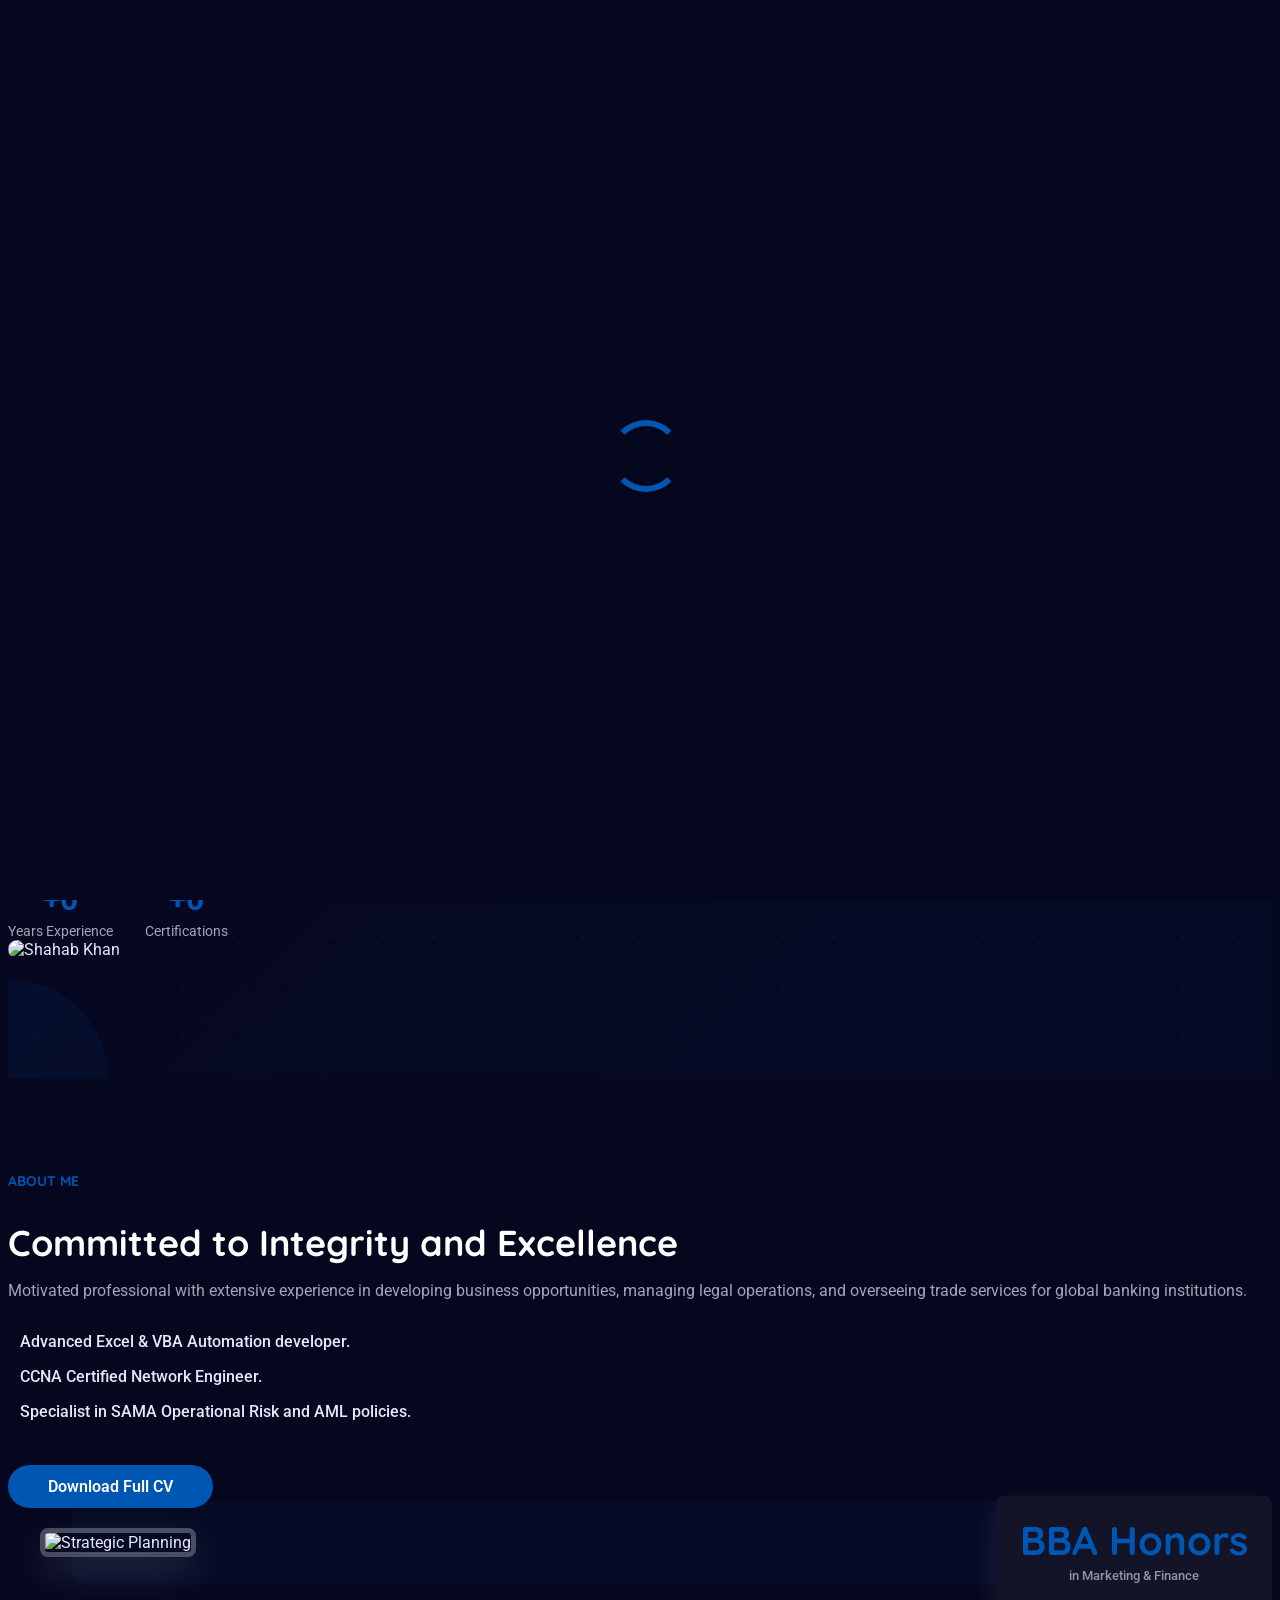
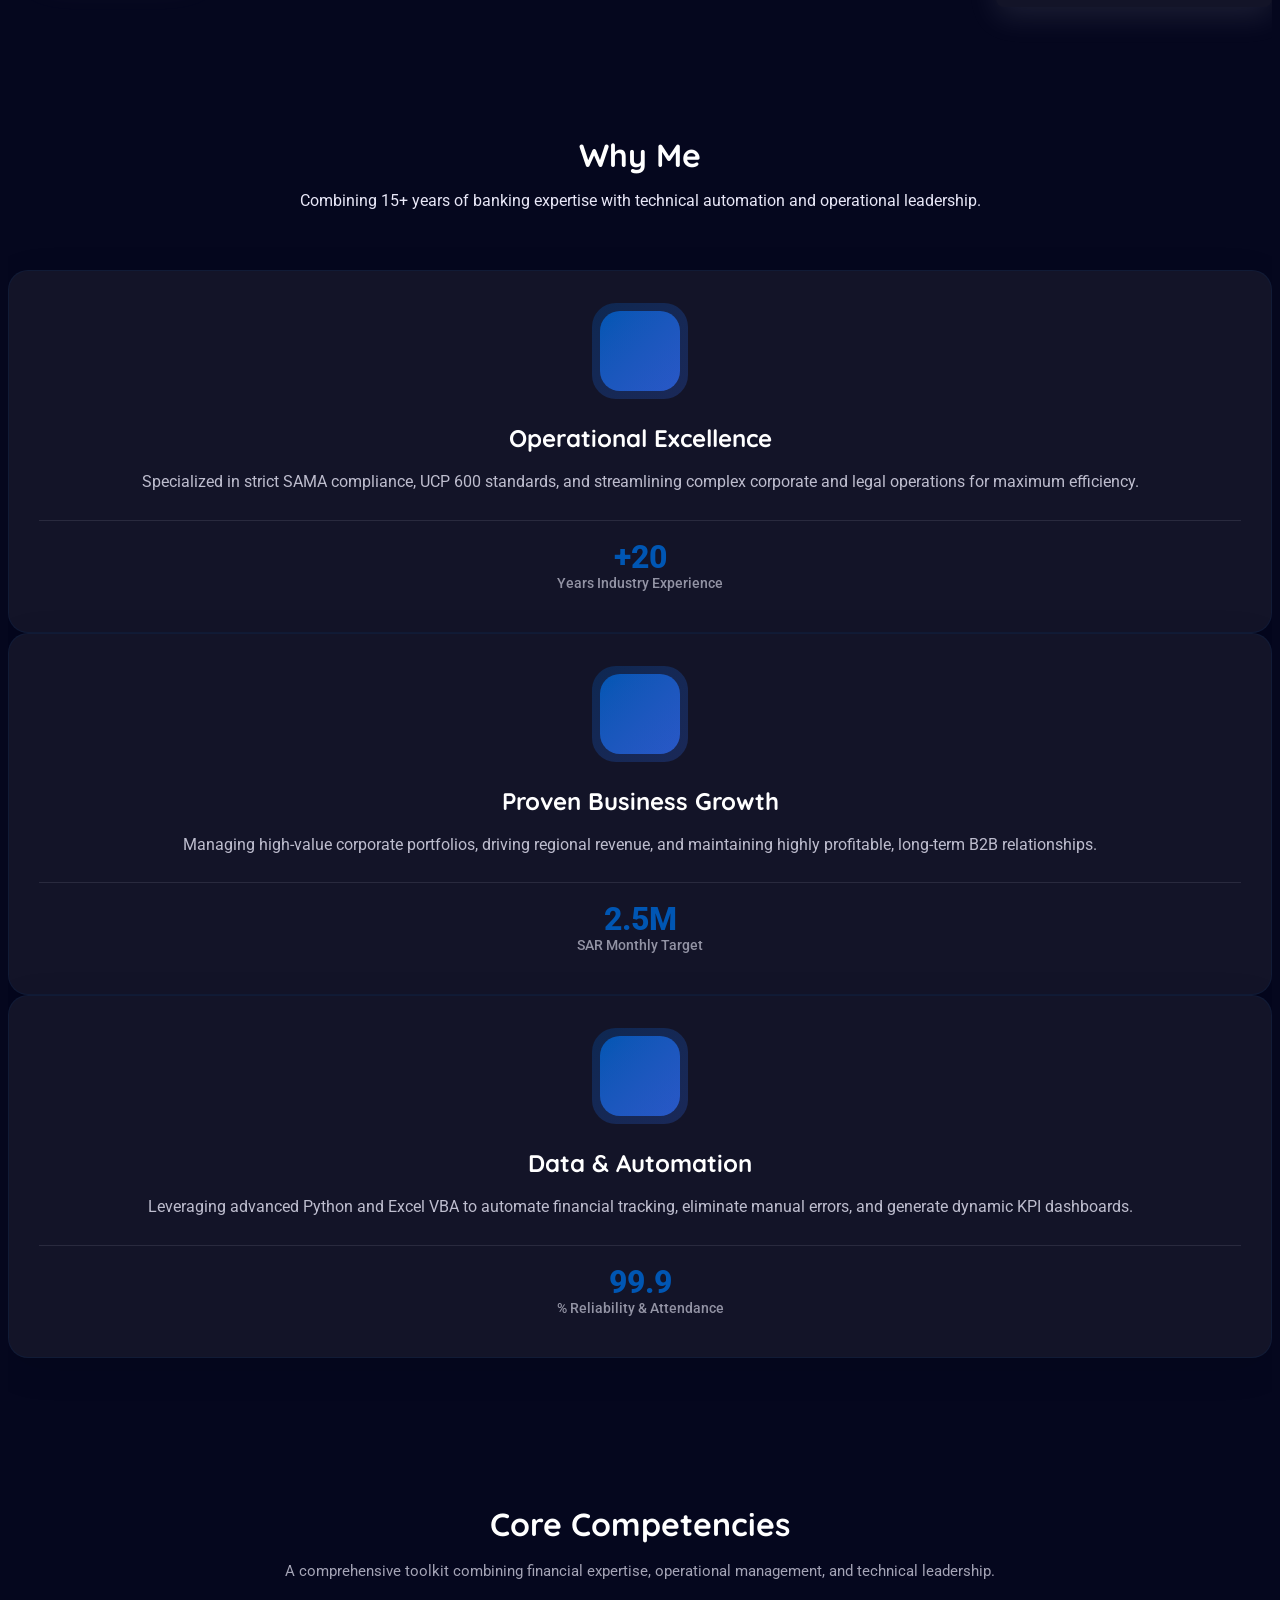
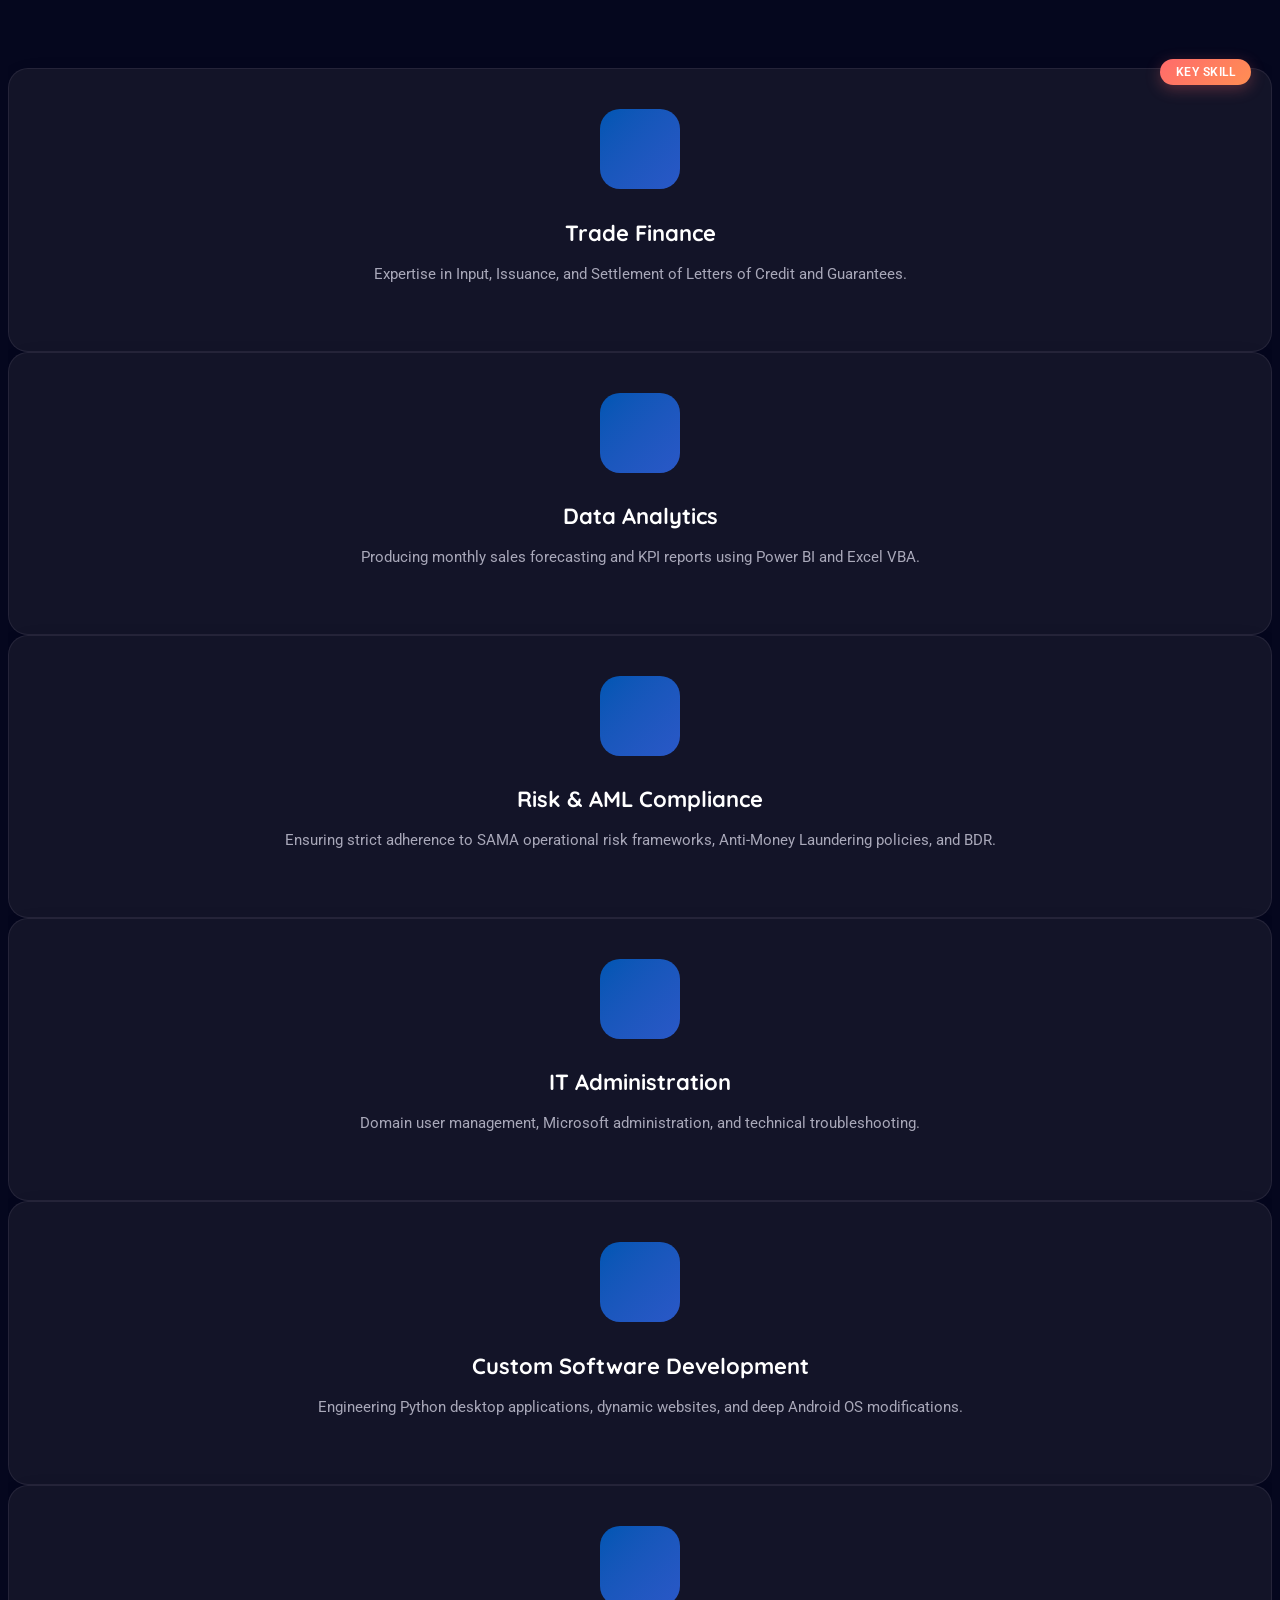
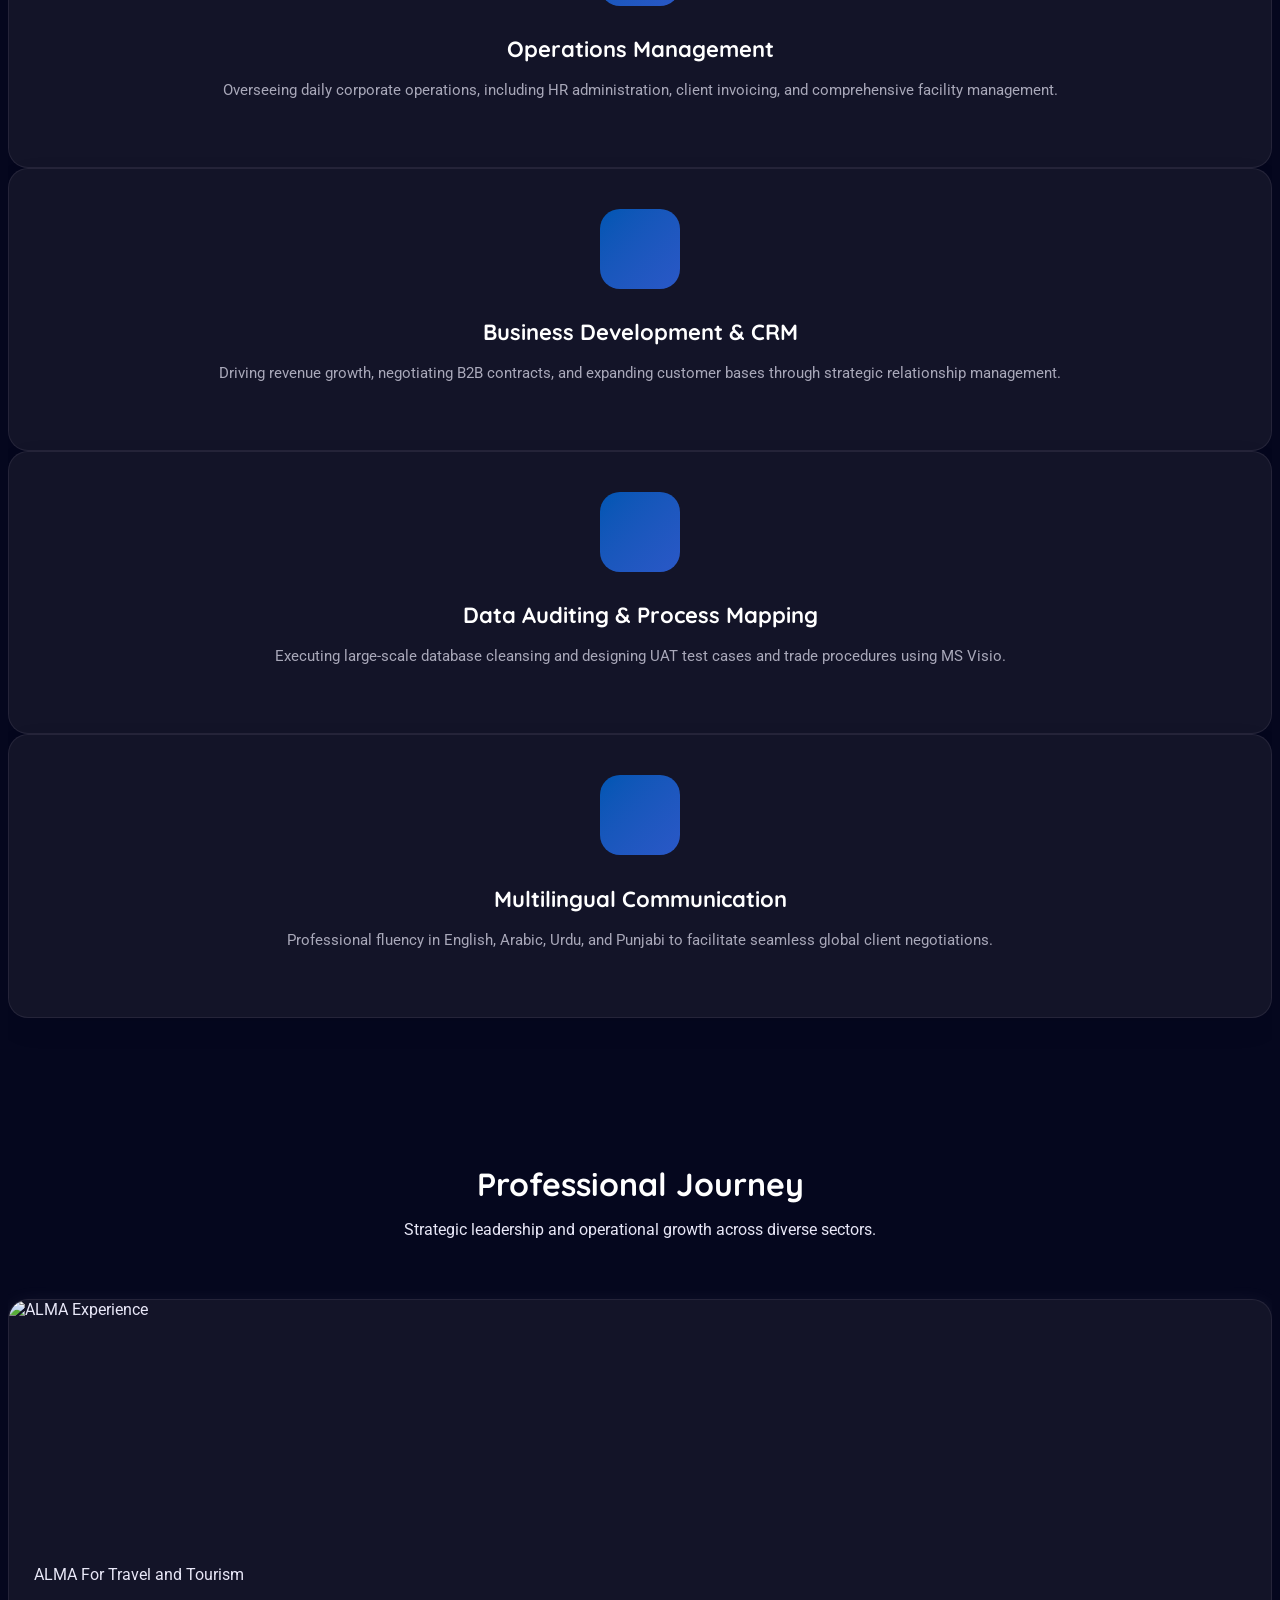
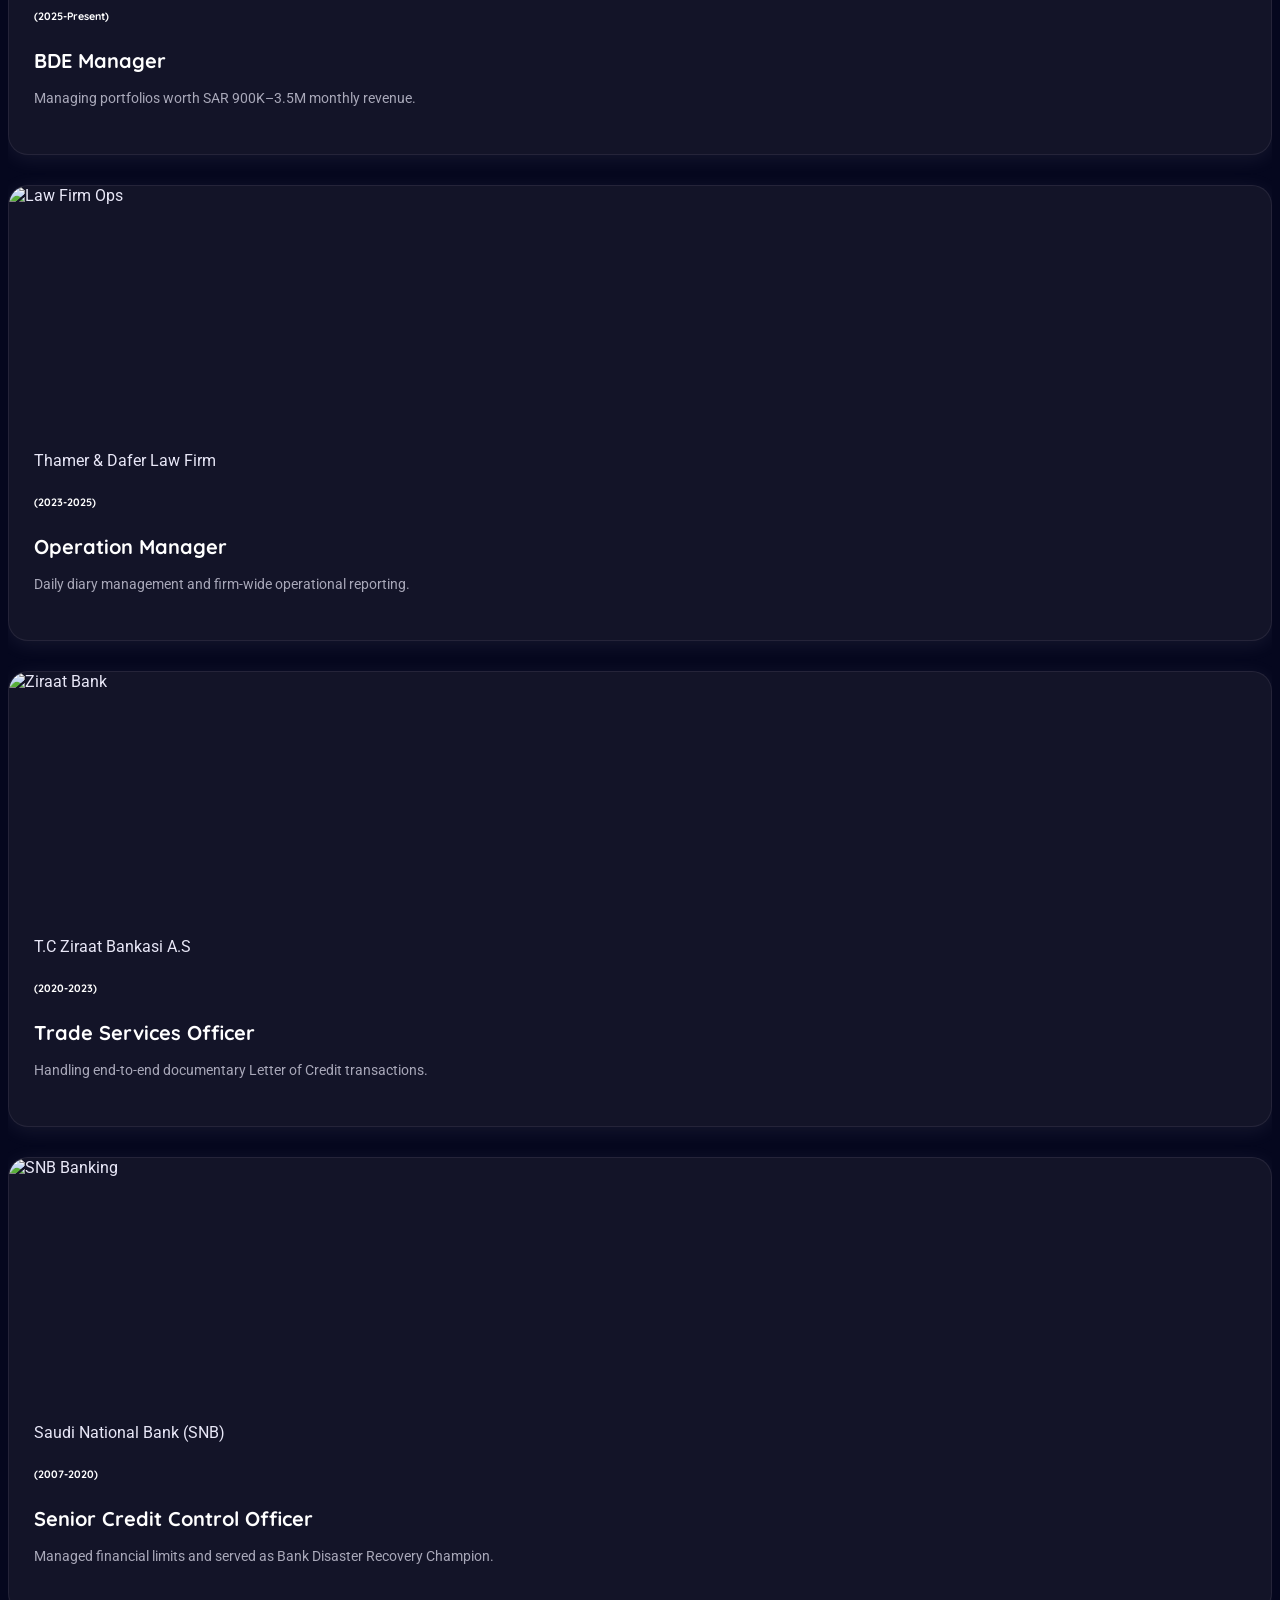
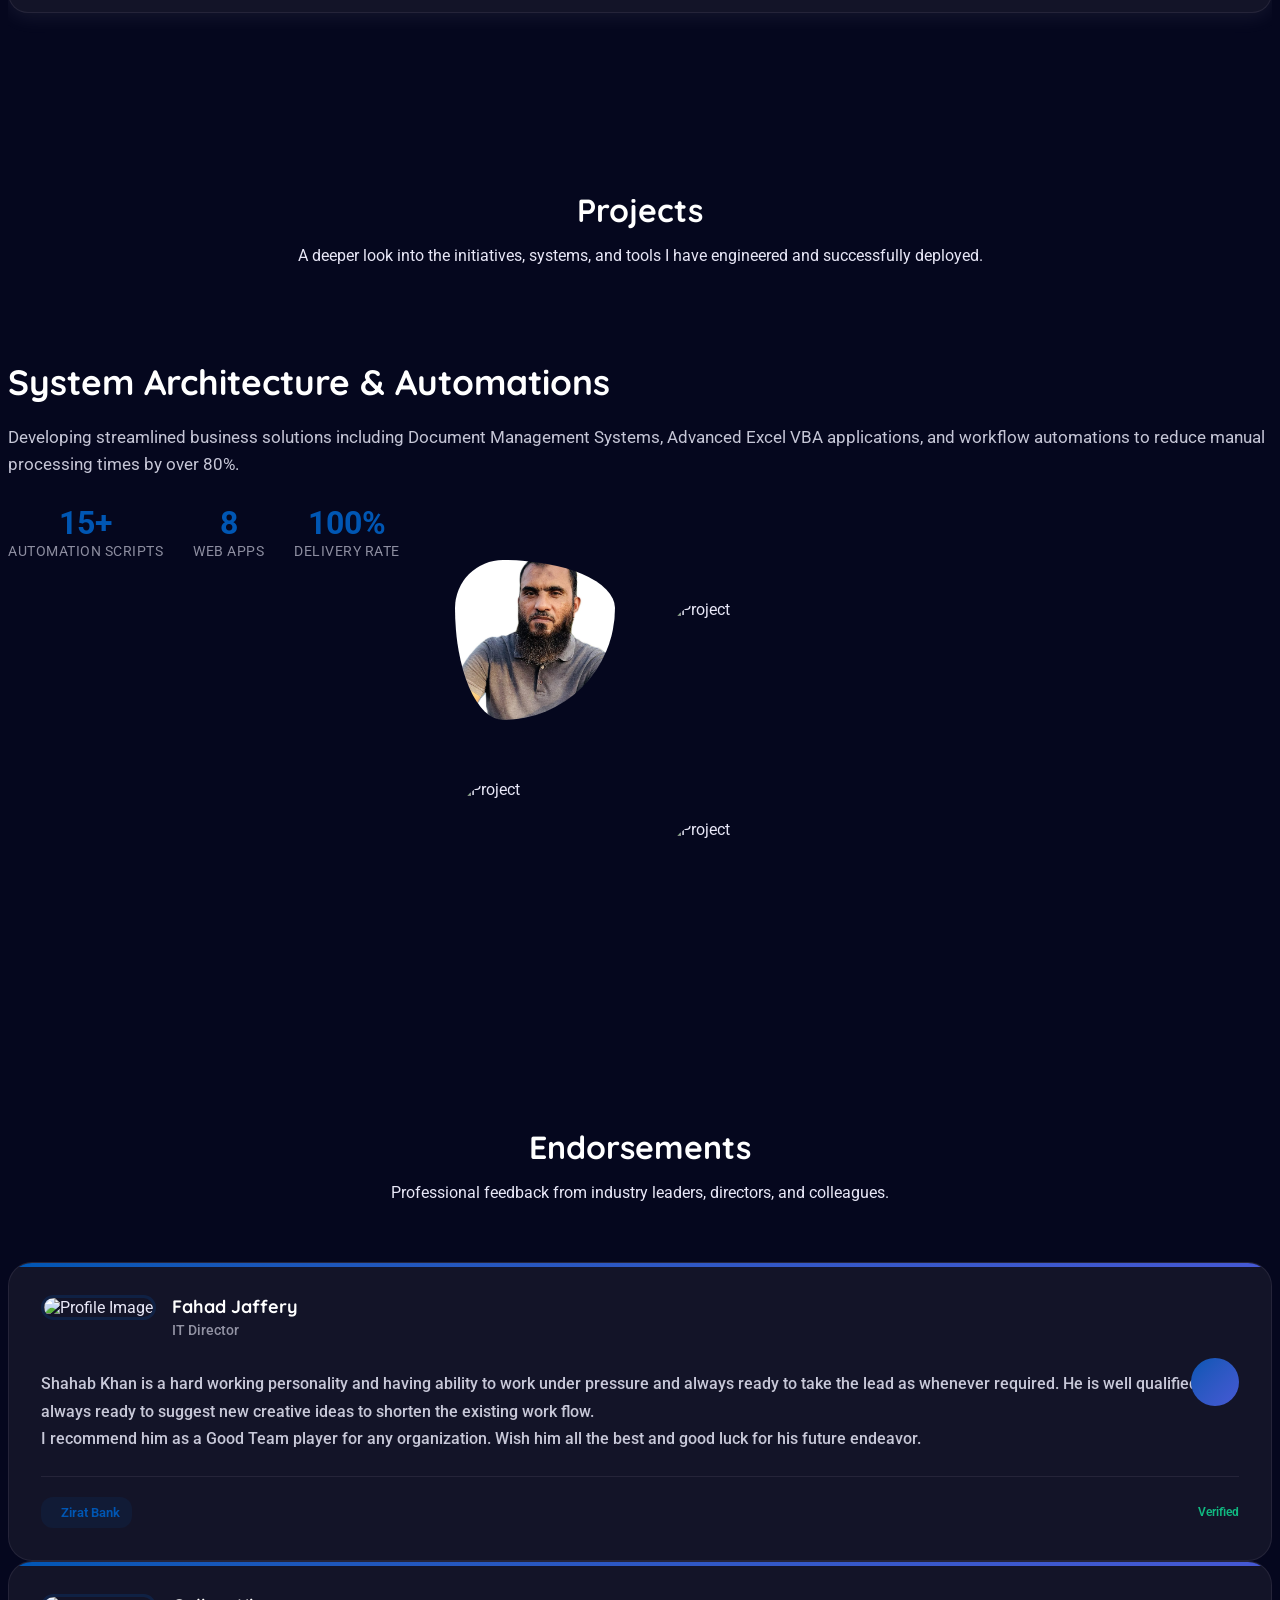
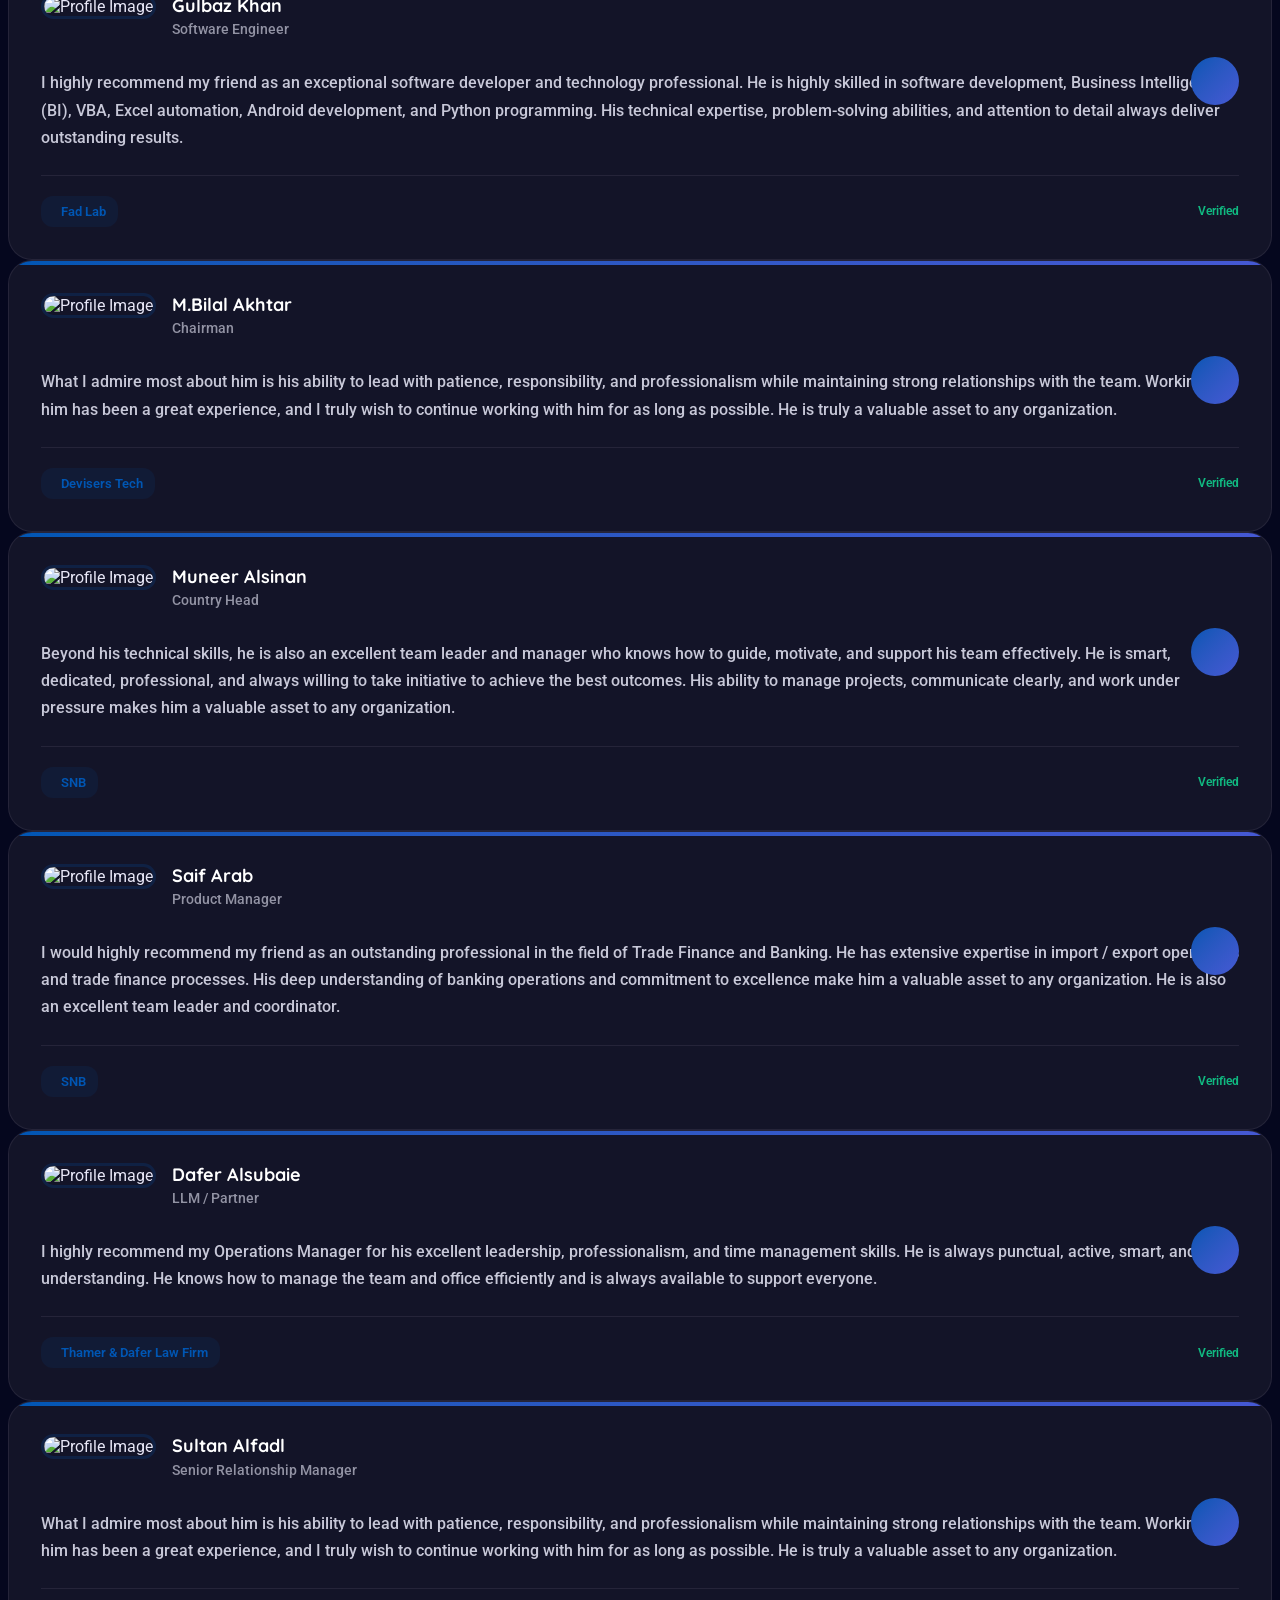
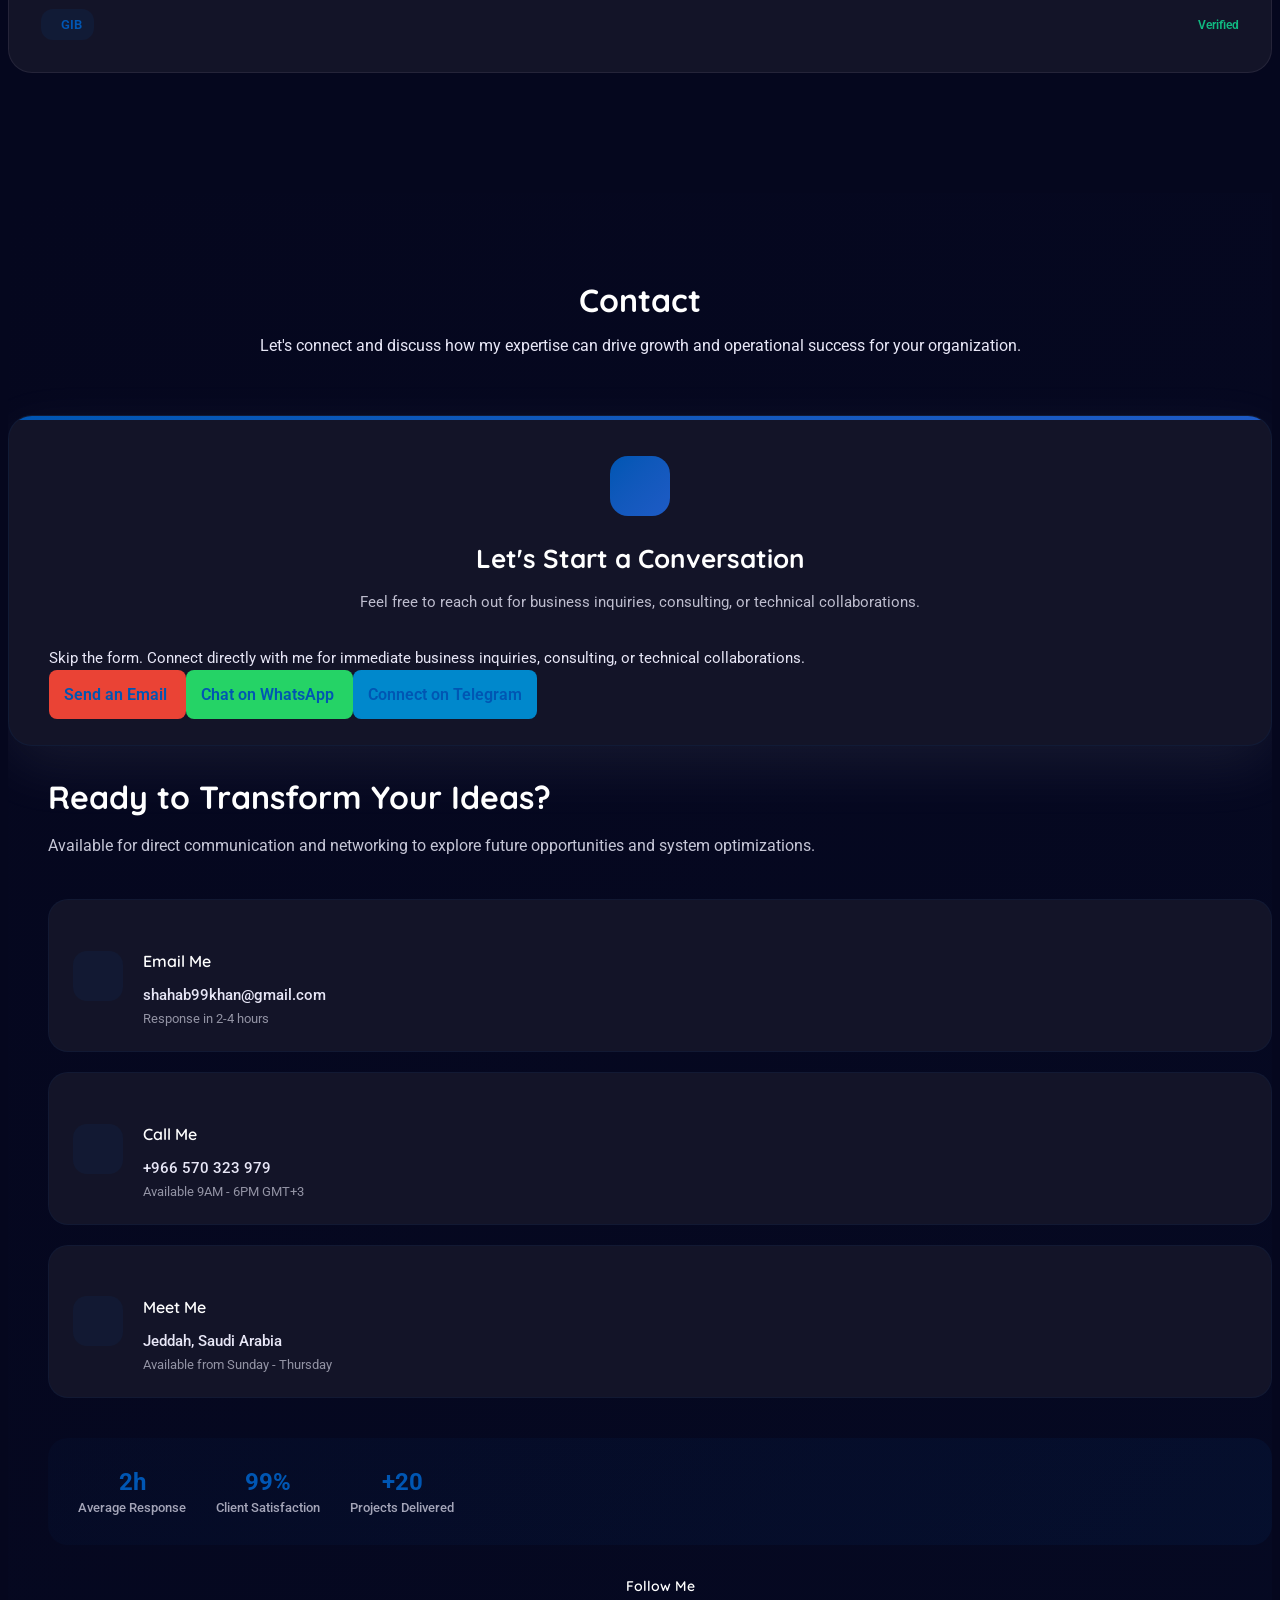
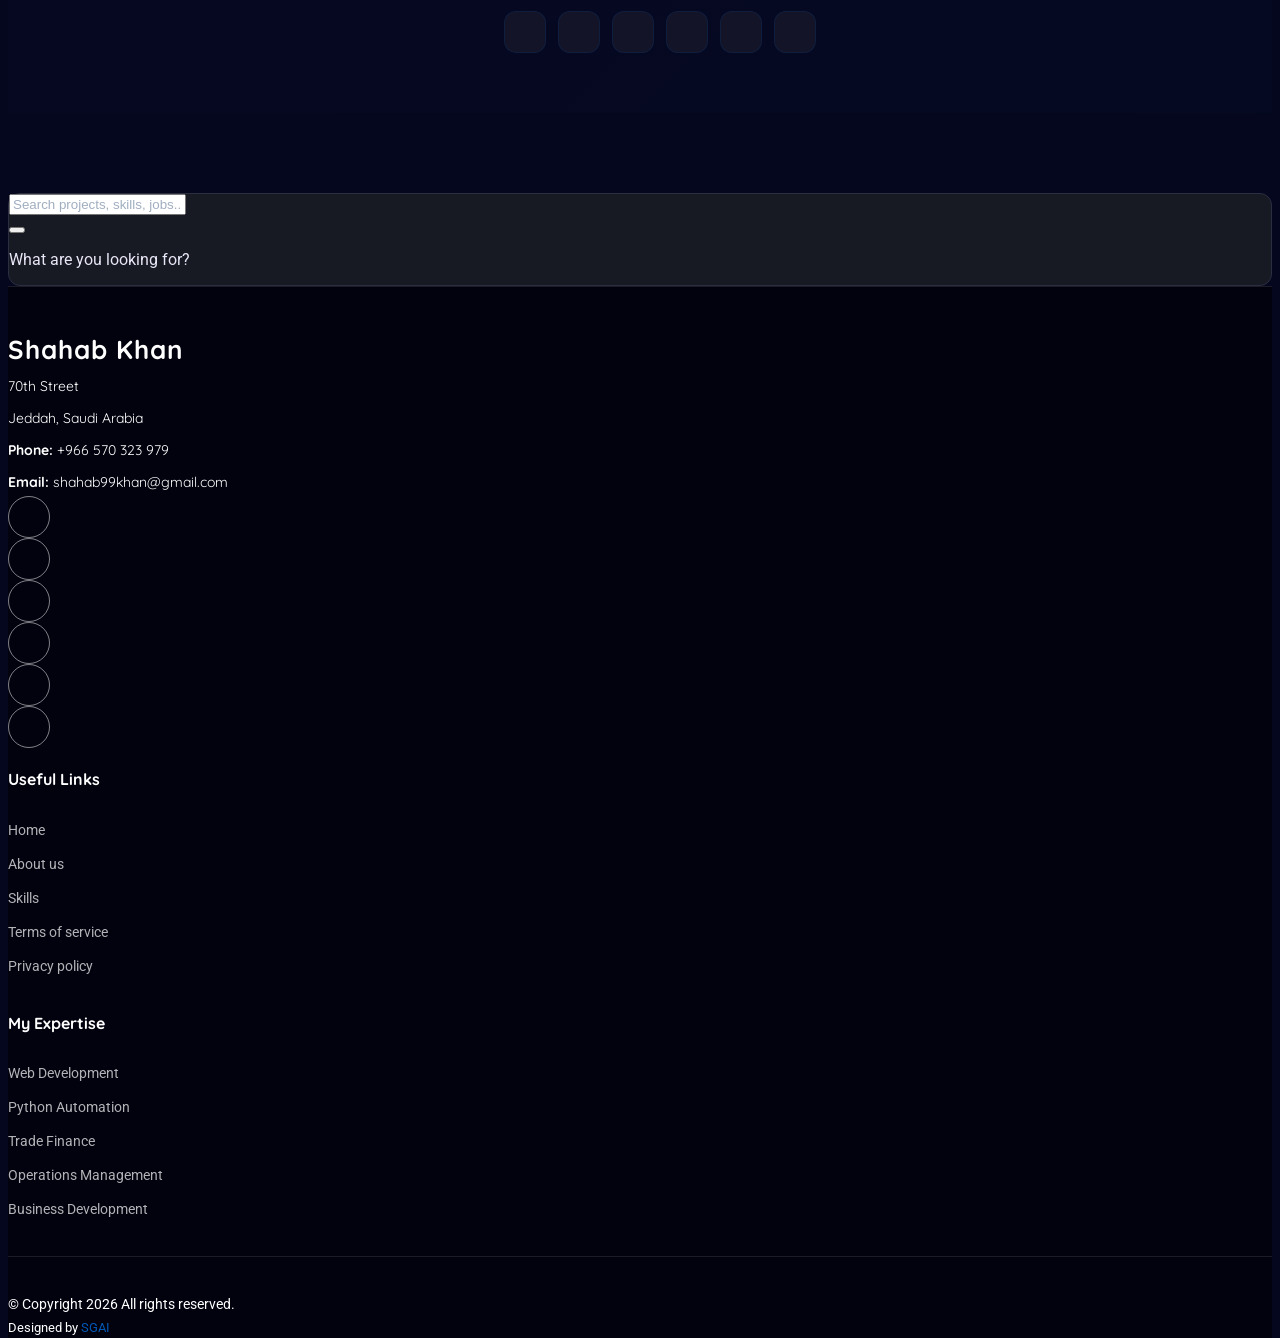
==== index.html @ 8b9a499c "add chat" ====
<!DOCTYPE html>
<html lang="en">

<head>
  <meta charset="utf-8">
  <meta content="width=device-width, initial-scale=1.0" name="viewport">
  <title>Shahab Khan - Business Development & Operations Leader</title>
  <meta name="description" content="Portfolio of Shahab Khan, a professional in Business Development, Administrative Operations, and Trade Finance with 15 years of experience.">
  <meta name="keywords" content="Trade Finance, Business Development, Operations Manager, Shahab Khan, Banking Jeddah, SNB, Ziraat Bankasi">

  <link href="assets/img/favicon.png" rel="icon">
  <link href="assets/img/apple-touch-icon.png" rel="apple-touch-icon">

  <link href="https://fonts.googleapis.com" rel="preconnect">
  <link href="https://fonts.gstatic.com" rel="preconnect" crossorigin>
  <link href="https://fonts.googleapis.com/css2?family=Roboto:ital,wght@0,100;0,300;0,400;0,500;0,700;0,900;1,100;1,300;1,400;1,500;1,700;1,900&family=Poppins:ital,wght@0,100;0,200;0,300;0,400;0,500;0,600;0,700;0,800;0,900;1,100;1,200;1,300;1,400;1,500;1,600;1,700;1,800;1,900&family=Quicksand:wght@300;400;500;600;700&display=swap" rel="stylesheet">

  <link href="assets/vendor/bootstrap/css/bootstrap.min.css" rel="stylesheet">
  <link href="assets/vendor/bootstrap-icons/bootstrap-icons.css" rel="stylesheet">
  <link href="assets/vendor/aos/aos.css" rel="stylesheet">
  <link href="assets/vendor/swiper/swiper-bundle.min.css" rel="stylesheet">
  <link href="assets/vendor/glightbox/css/glightbox.min.css" rel="stylesheet">

  <link href="assets/css/main.css" rel="stylesheet">

  <style>
  /* Push the Scroll-Top button higher to clear the Tawk.to widget */
  #scroll-top {
    bottom: 120px !important; 
    right: 30px !important;
    z-index: 9999 !important; /* Ensures it stays clickable */
  }
</style>

</head>

<body class="index-page">

<header id="header" class="header d-flex align-items-center sticky-top">
    <!-- flex-nowrap ensures it never stacks, flex-row forces strictly Left-to-Right -->
    <div class="header-container container-fluid container-xl d-flex align-items-center justify-content-between flex-nowrap" style="flex-direction: row !important;">
      
      <!-- 1. Logo / Name (Forced to Far Left) -->
      <a href="index.html" class="logo d-flex align-items-center" style="order: 1 !important; margin-right: auto;">
        <h1 class="sitename mb-0" style="white-space: nowrap;">Shahab Khan</h1>
      </a>

      <!-- 2. Navmenu (Perfectly Centered on Desktop) -->
      <nav id="navmenu" class="navmenu mx-auto" style="order: 2 !important;">
        <ul>
          <li><a href="index.html#hero">Home</a></li>
          <li><a href="index.html#about">About</a></li>
          <li><a href="index.html#services">Skills</a></li>
          <li><a href="index.html#portfolio">Experience</a></li>
          <li><a href="index.html#team" class="active">Projects</a></li>
            <li class="dropdown"><a href="javascript:void(0);"><span>Deep Down</span> <i class="bi bi-chevron-down toggle-dropdown"></i></a>
            <ul>
              <li><a href="me.html">About Me</a></li>
              <li><a href="skills.html">Technical Proficiency</a></li>
              <li><a href="exp.html">Professional Experience</a></li>
              <li><a href="projects.html">Projects</a></li>
              <li><a href="ach.html">Achievements</a></li>
              <li><a href="cert.html">Training & Certification</a></li>
            </ul>
          </li>
          <li><a href="index.html#contact">Contact</a></li>
        </ul>
      </nav>

      <!-- Action Buttons Container (Forced to Far Right) -->
      <!-- gap-2 keeps spacing clean without using margin classes -->
      <div class="header-actions d-flex align-items-center gap-2 gap-sm-3" style="order: 3 !important; margin-left: auto; flex-direction: row !important;">
        
        <!-- 3. Search Icon -->
        <button class="btn btn-link p-0 border-0 flex-shrink-0" type="button" data-bs-toggle="modal" data-bs-target="#globalSearchModal" style="color: var(--nav-color); font-size: 1.2rem; order: 1 !important;">
          <i class="bi bi-search"></i>
        </button>

        <!-- 4. Download CV -->
        <a class="btn-getstarted cv-download-link flex-shrink-0 m-0" href="#" style="white-space: nowrap; padding: 6px 12px; font-size: 14px; order: 2 !important;" download>Download CV</a>

        <!-- 5. Theme Button -->
        <div class="dropdown theme-selector flex-shrink-0 m-0" style="order: 3 !important;">
          <button class="btn btn-link dropdown-toggle theme-btn-icon p-0 border-0" type="button" id="themeDropdown" data-bs-toggle="dropdown" aria-expanded="false" style="color: var(--nav-color); text-decoration: none; font-size: 1.2rem;">
            <i class="bi bi-palette-fill"></i>
          </button>
          <ul class="dropdown-menu dropdown-menu-end shadow-sm" aria-labelledby="themeDropdown">
            <li><a class="dropdown-item theme-option" href="#" data-set-theme="dark"><i class="bi bi-moon-stars-fill me-2" style="color: #0056b3;"></i> Corporate Dark</a></li>
            <li><a class="dropdown-item theme-option" href="#" data-set-theme="light"><i class="bi bi-brightness-high-fill me-2" style="color: #f39c12;"></i> Clean Light</a></li>
            <li><hr class="dropdown-divider"></li>
            <li><a class="dropdown-item theme-option" href="#" data-set-theme="dracula"><i class="bi bi-droplet-fill me-2" style="color: #ff79c6;"></i> Dracula</a></li>
            <li><a class="dropdown-item theme-option" href="#" data-set-theme="ubuntu"><i class="bi bi-ubuntu me-2" style="color: #E95420;"></i> Ubuntu</a></li>
            <li><a class="dropdown-item theme-option" href="#" data-set-theme="matrix"><i class="bi bi-terminal-fill me-2" style="color: #00FF41;"></i> Matrix</a></li>
            <li><a class="dropdown-item theme-option" href="#" data-set-theme="nord"><i class="bi bi-snow me-2" style="color: #88c0d0;"></i> Nord</a></li>
            <li><a class="dropdown-item theme-option" href="#" data-set-theme="monokai"><i class="bi bi-code-square me-2" style="color: #a6e22e;"></i> Monokai</a></li>
            <li><a class="dropdown-item theme-option" href="#" data-set-theme="solarized"><i class="bi bi-sun me-2" style="color: #b58900;"></i> Solarized</a></li>
            <li><a class="dropdown-item theme-option" href="#" data-set-theme="gruvbox"><i class="bi bi-box-seam me-2" style="color: #fe8019;"></i> Gruvbox</a></li>
            <li><a class="dropdown-item theme-option" href="#" data-set-theme="cyberpunk"><i class="bi bi-lightning-charge-fill me-2" style="color: #fcee0a;"></i> Cyberpunk</a></li>
          </ul>
        </div>

        <!-- 6. Mobile Nav Toggle (Forced into position, overrides template positioning) -->
        <i class="mobile-nav-toggle d-xl-none bi bi-list flex-shrink-0 m-0" style="font-size: 1.6rem; color: var(--nav-color); cursor: pointer; order: 4 !important; position: static !important;"></i>

      </div>

    </div>
  </header>

  <main class="main">

    <!-- 1. INTRODUCE ME: Hero Section -->
	<section id="hero" class="hero section">
	  <div class="container">
		<div class="row align-items-center">
		  <div class="col-lg-6" data-aos="fade-right" data-aos-delay="100">
			<div class="hero-content">
			  <h1>Business Development & Operations Leader</h1>
			  <p>Driving excellence in Trade Finance and Administrative Operations. Currently managing high-value corporate portfolios in Jeddah, Saudi Arabia.</p>
			  <div class="hero-buttons">
				<a href="#portfolio" class="btn btn-primary">Professional Journey</a>
				<a href="#contact" class="btn btn-outline">Contact Me</a>
			  </div>
			  <div class="hero-stats">
				<div class="stat-item">
				  <span class="stat-number">
					+<span class="purecounter" data-purecounter-start="0" data-purecounter-end="21" data-purecounter-duration="1">0</span>
				  </span>
				  <span class="stat-label">Years Experience</span>
				</div>
				<div class="stat-item">
				  <span class="stat-number">
					+<span class="purecounter" data-purecounter-start="0" data-purecounter-end="160" data-purecounter-duration="1">0</span>
				  </span>
				  <span class="stat-label">Certifications</span>
				</div>
			  </div>
			</div>
		  </div>
		  <div class="col-lg-6" data-aos="fade-left" data-aos-delay="200">
			<div class="hero-visual">
			  <div class="hero-image">
				<img src="assets/img/misc/misc-16.webp" alt="Shahab Khan" class="img-fluid">
			  </div>
			</div>
		  </div>
		</div>
	  </div>
	  <div class="hero-bg-elements">
		<div class="bg-shape shape-1"></div>
		<div class="bg-shape shape-2"></div>
		<div class="bg-particles"></div>
	  </div>
	</section>

    <!-- 2. INTRODUCE ME: About Section -->
    <section id="about" class="about section">
      <div class="container" data-aos="fade-up" data-aos-delay="100">
        <div class="row gy-5 align-items-center">
          <div class="col-lg-5" data-aos="fade-right" data-aos-delay="200">
            <div class="content">
              <h6 class="subtitle">About Me</h6>
              <h2>Committed to Integrity and Excellence</h2>
              <p>Motivated professional with extensive experience in developing business opportunities, managing legal operations, and overseeing trade services for global banking institutions.</p>
              <ul class="features-list">
                <li><i class="bi bi-check-circle-fill"></i><span>Advanced Excel & VBA Automation developer.</span></li>
                <li><i class="bi bi-check-circle-fill"></i><span>CCNA Certified Network Engineer.</span></li>
                <li><i class="bi bi-check-circle-fill"></i><span>Specialist in SAMA Operational Risk and AML policies.</span></li>
              </ul>
              <a href="SHAHAB KHAN CV-L2605.docx" class="btn btn-primary" download>Download Full CV</a>
            </div>
          </div>
          <div class="col-lg-7" data-aos="fade-left" data-aos-delay="300">
            <div class="image-composition">
              <div class="image-main">
                <img src="assets/img/about/about-9.webp" alt="Strategic Planning" class="img-fluid" loading="lazy">
              </div>
              <div class="stats-card">
                <div class="stats-item">
                  <h3>BBA Honors</h3>
                  <p>in Marketing & Finance</p>
                </div>
              </div>
            </div>
          </div>
        </div>
      </div>
    </section>

    <!-- 3. WHY ME: Value Proposition -->
	<section id="why-us" class="why-us section">
      <div class="container section-title" data-aos="fade-up">
        <h2>Why Me</h2>
        <p>Combining 15+ years of banking expertise with technical automation and operational leadership.</p>
      </div>
      <div class="container" data-aos="fade-up" data-aos-delay="100">
        <div class="row g-4">
          <div class="col-lg-4 col-md-6" data-aos="fade-up" data-aos-delay="200">
            <div class="feature-card h-100">
              <div class="icon-wrapper">
                <i class="bi bi-shield-check"></i>
              </div>
              <h4>Operational Excellence</h4>
              <p>Specialized in strict SAMA compliance, UCP 600 standards, and streamlining complex corporate and legal operations for maximum efficiency.</p>
              <div class="feature-stats">
                <span class="stat-number" data-purecounter-start="0" data-purecounter-end="20" data-purecounter-duration="2">+20</span>
                <span class="stat-label">Years Industry Experience</span>
              </div>
            </div>
          </div>
          <div class="col-lg-4 col-md-6" data-aos="fade-up" data-aos-delay="300">
            <div class="feature-card h-100">
              <div class="icon-wrapper">
                <i class="bi bi-graph-up-arrow"></i>
              </div>
              <h4>Proven Business Growth</h4>
              <p>Managing high-value corporate portfolios, driving regional revenue, and maintaining highly profitable, long-term B2B relationships.</p>
              <div class="feature-stats">
                <span class="stat-number" data-purecounter-start="0" data-purecounter-end="2.5" data-purecounter-decimals="1" data-purecounter-duration="2">2.5M</span>
                <span class="stat-label">SAR Monthly Target</span>
              </div>
            </div>
          </div>
          <div class="col-lg-4 col-md-6" data-aos="fade-up" data-aos-delay="400">
            <div class="feature-card h-100">
              <div class="icon-wrapper">
                <i class="bi bi-cpu"></i>
              </div>
              <h4>Data & Automation</h4>
              <p>Leveraging advanced Python and Excel VBA to automate financial tracking, eliminate manual errors, and generate dynamic KPI dashboards.</p>
              <div class="feature-stats">
                <span class="stat-number" data-purecounter-start="0" data-purecounter-end="99.9" data-purecounter-decimals="1" data-purecounter-duration="2">99.9</span>
                <span class="stat-label">% Reliability & Attendance</span>
              </div>
            </div>
          </div>
        </div>
      </div>   
    </section>

    <!-- 4. WHY ME: Core Competencies -->
    <section id="services" class="services section">
      <div class="container section-title" data-aos="fade-up">
        <h2>Core Competencies</h2>
        <p>A comprehensive toolkit combining financial expertise, operational management, and technical leadership.</p>
      </div>
      
      <div class="container" data-aos="fade-up" data-aos-delay="100">
        <div class="row gy-4">
          <div class="col-lg-4 col-md-6" data-aos="fade-up" data-aos-delay="200">
            <div class="service-card">
              <div class="service-icon"><i class="bi bi-bank"></i></div>
              <h4><a href="skills.html" class="stretched-link">Trade Finance</a></h4>
              <p>Expertise in Input, Issuance, and Settlement of Letters of Credit and Guarantees.</p>
              <div class="service-badge">Key Skill</div>
            </div>
          </div>
          <div class="col-lg-4 col-md-6" data-aos="fade-up" data-aos-delay="300">
            <div class="service-card">
              <div class="service-icon"><i class="bi bi-graph-up"></i></div>
              <h4><a href="skills.html" class="stretched-link">Data Analytics</a></h4>
              <p>Producing monthly sales forecasting and KPI reports using Power BI and Excel VBA.</p>
            </div>
          </div>
          <div class="col-lg-4 col-md-6" data-aos="fade-up" data-aos-delay="400">
            <div class="service-card">
              <div class="service-icon"><i class="bi bi-shield-check"></i></div>
              <h4><a href="skills.html" class="stretched-link">Risk & AML Compliance</a></h4>
              <p>Ensuring strict adherence to SAMA operational risk frameworks, Anti-Money Laundering policies, and BDR.</p>
            </div>
          </div>
          <div class="col-lg-4 col-md-6" data-aos="fade-up" data-aos-delay="500">
            <div class="service-card">
              <div class="service-icon"><i class="bi bi-laptop"></i></div>
              <h4><a href="skills.html" class="stretched-link">IT Administration</a></h4>
              <p>Domain user management, Microsoft administration, and technical troubleshooting.</p>
            </div>
          </div>
          <div class="col-lg-4 col-md-6" data-aos="fade-up" data-aos-delay="600">
            <div class="service-card">
              <div class="service-icon"><i class="bi bi-code-square"></i></div>
              <h4><a href="skills.html" class="stretched-link">Custom Software Development</a></h4>
              <p>Engineering Python desktop applications, dynamic websites, and deep Android OS modifications.</p>
            </div>
          </div>
          <div class="col-lg-4 col-md-6" data-aos="fade-up" data-aos-delay="700">
            <div class="service-card">
              <div class="service-icon"><i class="bi bi-briefcase"></i></div>
              <h4><a href="skills.html" class="stretched-link">Operations Management</a></h4>
              <p>Overseeing daily corporate operations, including HR administration, client invoicing, and comprehensive facility management.</p>
            </div>
          </div>
          <div class="col-lg-4 col-md-6" data-aos="fade-up" data-aos-delay="800">
            <div class="service-card">
              <div class="service-icon"><i class="bi bi-graph-up-arrow"></i></div>
              <h4><a href="skills.html" class="stretched-link">Business Development & CRM</a></h4>
              <p>Driving revenue growth, negotiating B2B contracts, and expanding customer bases through strategic relationship management.</p>
            </div>
          </div>
          <div class="col-lg-4 col-md-6" data-aos="fade-up" data-aos-delay="900">
            <div class="service-card">
              <div class="service-icon"><i class="bi bi-funnel"></i></div>
              <h4><a href="skills.html" class="stretched-link">Data Auditing & Process Mapping</a></h4>
              <p>Executing large-scale database cleansing and designing UAT test cases and trade procedures using MS Visio.</p>
            </div>
          </div>
          <div class="col-lg-4 col-md-6" data-aos="fade-up" data-aos-delay="1000">
            <div class="service-card">
              <div class="service-icon"><i class="bi bi-translate"></i></div>
              <h4><a href="skills.html" class="stretched-link">Multilingual Communication</a></h4>
              <p>Professional fluency in English, Arabic, Urdu, and Punjabi to facilitate seamless global client negotiations.</p>
            </div>
          </div>
        </div>
      </div>
    </section>
	  
    <!-- 5. WHAT I'VE DONE: Professional Journey -->
    <section id="portfolio" class="portfolio section">
      <div class="container section-title" data-aos="fade-up">
        <h2>Professional Journey</h2>
        <p>Strategic leadership and operational growth across diverse sectors.</p>
      </div>
      <div class="container" data-aos="fade-up" data-aos-delay="100">
        <div class="isotope-layout" data-default-filter="*" data-layout="masonry" data-sort="original-order">
          <div class="row gy-4 isotope-container" data-aos="fade-up" data-aos-delay="300">
            
            <div class="col-xl-4 col-lg-6 portfolio-item isotope-item">
              <div class="portfolio-wrapper">
                <div class="portfolio-image">
                  <img src="assets/img/portfolio/portfolio-7.webp" alt="ALMA Experience" class="img-fluid" loading="lazy">
                </div>
                <div class="portfolio-content">
                  <span class="project-type">ALMA For Travel and Tourism</span>
				  <h6><a href="exp.html" class="stretched-link"></a>(2025-Present)</h6>
                  <h3>BDE Manager</h3>				  
                  <p>Managing portfolios worth SAR 900K–3.5M monthly revenue.</p>
                </div>
              </div>
            </div>

            <div class="col-xl-4 col-lg-6 portfolio-item isotope-item">
              <div class="portfolio-wrapper">
                <div class="portfolio-image">
                  <img src="assets/img/portfolio/portfolio-8.webp" alt="Law Firm Ops" class="img-fluid" loading="lazy">
                </div>
                <div class="portfolio-content">
                  <span class="project-type">Thamer & Dafer Law Firm</span>
                  <h6><a href="exp.html" class="stretched-link"></a>(2023-2025)</h6>
				  <h3>Operation Manager</h3> 
                  <p>Daily diary management and firm-wide operational reporting.</p>
                </div>
              </div>
            </div>

            <div class="col-xl-4 col-lg-6 portfolio-item isotope-item">
              <div class="portfolio-wrapper">
                <div class="portfolio-image">
                  <img src="assets/img/portfolio/portfolio-9.jpg" alt="Ziraat Bank" class="img-fluid" loading="lazy">
                </div>
                <div class="portfolio-content">
                  <span class="project-type">T.C Ziraat Bankasi A.S</span>
                  <h6><a href="exp.html" class="stretched-link"></a>(2020-2023)</h6>
				  <h3>Trade Services Officer</h3>
                  <p>Handling end-to-end documentary Letter of Credit transactions.</p>
                </div>
              </div>
            </div>

            <div class="col-xl-4 col-lg-6 portfolio-item isotope-item">
              <div class="portfolio-wrapper">
                <div class="portfolio-image">
                  <img src="assets/img/portfolio/portfolio-10.webp" alt="SNB Banking" class="img-fluid" loading="lazy">
                </div>
                <div class="portfolio-content">
                  <span class="project-type">Saudi National Bank (SNB)</span>
				  <h6><a href="exp.html" class="stretched-link"></a>(2007-2020)</h6>
                  <h3>Senior Credit Control Officer</h3>
                  <p>Managed financial limits and served as Bank Disaster Recovery Champion.</p>
                </div>
              </div>
            </div>
          </div>
        </div>
      </div>
    </section>

    <!-- 6. WHAT I'VE DONE: Projects & Team -->
    <section id="team" class="team section">
      <div class="container section-title" data-aos="fade-up">
        <h2>Projects</h2>
        <p>A deeper look into the initiatives, systems, and tools I have engineered and successfully deployed.</p>
      </div>

      <div class="container" data-aos="fade-up" data-aos-delay="100">
        <div class="row g-4">
          <div class="col-lg-6">
            <div class="team-intro" data-aos="fade-right" data-aos-delay="150">
              <div class="intro-content">
                <h3>System Architecture & Automations</h3>
                <p>Developing streamlined business solutions including Document Management Systems, Advanced Excel VBA applications, and workflow automations to reduce manual processing times by over 80%.</p>
                <div class="stats-row">
                  <div class="stat-item">
                    <span class="stat-number">15+</span>
                    <span class="stat-label">Automation Scripts</span>
                  </div>
                  <div class="stat-item">
                    <span class="stat-number">8</span>
                    <span class="stat-label">Web Apps</span>
                  </div>
                  <div class="stat-item">
                    <span class="stat-number">100%</span>
                    <span class="stat-label">Delivery Rate</span>
                  </div>
                </div>
              </div>
            </div>
          </div>

          <div class="col-lg-6">
            <div class="team-grid" data-aos="fade-left" data-aos-delay="200">
              <!-- Note: You can update these images and titles to reflect actual projects (e.g. Loan Agreement Generator, DMS, etc) instead of people -->
              <div class="member-hexagon" data-aos="zoom-in" data-aos-delay="250">
                <div class="hexagon-inner">
                  <img src="assets/img/person/gulbaz.jpg" alt="Project">
                  <div class="member-overlay">
                    <h5>Web Development</h5>
                    <span>Dynamic Portfolios</span>
                    <div class="social-icons">
                      <a href="#"><i class="bi bi-github"></i></a>
                    </div>
                  </div>
                </div>
              </div>
              <div class="member-hexagon" data-aos="zoom-in" data-aos-delay="300">
                <div class="hexagon-inner">
                  <img src="assets/img/person/person-m-4.webp" alt="Project">
                  <div class="member-overlay">
                    <h5>VBA Automation</h5>
                    <span>Excel & MS Access</span>
                  </div>
                </div>
              </div>
              <div class="member-hexagon" data-aos="zoom-in" data-aos-delay="350">
                <div class="hexagon-inner">
                  <img src="assets/img/person/person-f-8.webp" alt="Project">
                  <div class="member-overlay">
                    <h5>Data Parsing</h5>
                    <span>Python & Scripts</span>
                  </div>
                </div>
              </div>
              <div class="member-hexagon" data-aos="zoom-in" data-aos-delay="400">
                <div class="hexagon-inner">
                  <img src="assets/img/person/person-m-6.webp" alt="Project">
                  <div class="member-overlay">
                    <h5>DMS</h5>
                    <span>Document Management</span>
                  </div>
                </div>
              </div>
            </div>
          </div>
        </div>
      </div>
    </section>

    <!-- 7. WHO VOUCHES FOR ME: Testimonials -->
    <section id="testimonials" class="testimonials section">
      <div class="container section-title" data-aos="fade-up">
        <h2>Endorsements</h2>
        <p>Professional feedback from industry leaders, directors, and colleagues.</p>
      </div>

      <div class="container" data-aos="fade-up" data-aos-delay="100">
        <div class="testimonials-slider swiper init-swiper">
          <script type="application/json" class="swiper-config">
            {
              "loop": true,
              "speed": 600,
              "autoplay": {
                "delay": 4000
              },
              "slidesPerView": 1,
              "centeredSlides": true,
              "spaceBetween": 20,
              "pagination": {
                "el": ".swiper-pagination",
                "type": "bullets",
                "clickable": true
              },
              "breakpoints": {
                "768": {
                  "slidesPerView": 1.5,
                  "spaceBetween": 30
                },
                "1200": {
                  "slidesPerView": 3,
                  "spaceBetween": 40
                }
              }
            }
          </script>
          <div class="swiper-wrapper">
            <div class="swiper-slide">
              <div class="testimonial-card" data-aos="zoom-in" data-aos-delay="100">
                <div class="testimonial-header">
                  <div class="user-avatar">
                    <img src="assets/img/colleagues/fahad.jpg" alt="Profile Image">
                  </div>
                  <div class="user-info">
                    <h3>Fahad Jaffery</h3>
                    <span class="user-role">IT Director</span>
                    <div class="rating">
                      <i class="bi bi-star-fill"></i>
                      <i class="bi bi-star-fill"></i>
                      <i class="bi bi-star-fill"></i>
                      <i class="bi bi-star-fill"></i>
                      <i class="bi bi-star-fill"></i>
                    </div>
                  </div>
                </div>
                <div class="testimonial-content">
                  <div class="quote-mark"><i class="bi bi-quote"></i></div>
                  <p>Shahab Khan is a hard working personality and having ability to work under pressure and always ready to take the lead as whenever required. He is well qualified and always ready to suggest new creative ideas to shorten the existing work flow.</p>
				  <p>I recommend him as a Good Team player for any organization. Wish him all the best and good luck for his future endeavor.</p>
                </div>
                <div class="testimonial-footer">
                  <div class="company-badge">
                    <i class="bi bi-building"></i><span>Zirat Bank</span>
                  </div>
                  <div class="verified-badge">
                    <i class="bi bi-patch-check-fill"></i><span>Verified</span>
                  </div>
                </div>
              </div>
            </div>

            <div class="swiper-slide">
              <div class="testimonial-card" data-aos="zoom-in" data-aos-delay="200">
                <div class="testimonial-header">
                  <div class="user-avatar">
                    <img src="assets/img/colleagues/Gulbaz2.jpg" alt="Profile Image">
                  </div>
                  <div class="user-info">
                    <h3>Gulbaz Khan</h3>
                    <span class="user-role">Software Engineer</span>
                    <div class="rating">
                      <i class="bi bi-star-fill"></i><i class="bi bi-star-fill"></i><i class="bi bi-star-fill"></i><i class="bi bi-star-fill"></i><i class="bi bi-star-fill"></i>
                    </div>
                  </div>
                </div>
                <div class="testimonial-content">
                  <div class="quote-mark"><i class="bi bi-quote"></i></div>
                  <p>I highly recommend my friend as an exceptional software developer and technology professional. He is highly skilled in software development, Business Intelligence (BI), VBA, Excel automation, Android development, and Python programming. His technical expertise, problem-solving abilities, and attention to detail always deliver outstanding results.</p>
                </div>
                <div class="testimonial-footer">
                  <div class="company-badge">
                    <i class="bi bi-building"></i><span>Fad Lab</span>
                  </div>
                  <div class="verified-badge">
                    <i class="bi bi-patch-check-fill"></i><span>Verified</span>
                  </div>
                </div>
              </div>
            </div>
			  
			<div class="swiper-slide">
              <div class="testimonial-card" data-aos="zoom-in" data-aos-delay="200">
                <div class="testimonial-header">
                  <div class="user-avatar">
                    <img src="assets/img/colleagues/bilal.jpg" alt="Profile Image">
                  </div>
                  <div class="user-info">
                    <h3>M.Bilal Akhtar</h3>
                    <span class="user-role">Chairman</span>
                    <div class="rating">
                      <i class="bi bi-star-fill"></i><i class="bi bi-star-fill"></i><i class="bi bi-star-fill"></i><i class="bi bi-star-fill"></i><i class="bi bi-star-fill"></i>
                    </div>
                  </div>
                </div>
                <div class="testimonial-content">
                  <div class="quote-mark"><i class="bi bi-quote"></i></div>
                  <p>What I admire most about him is his ability to lead with patience, responsibility, and professionalism while maintaining strong relationships with the team. Working with him has been a great experience, and I truly wish to continue working with him for as long as possible. He is truly a valuable asset to any organization.</p>
                </div>
                <div class="testimonial-footer">
                  <div class="company-badge">
                    <i class="bi bi-building"></i><span>Devisers Tech</span>
                  </div>
                  <div class="verified-badge">
                    <i class="bi bi-patch-check-fill"></i><span>Verified</span>
                  </div>
                </div>
              </div>
            </div>

            <div class="swiper-slide">
              <div class="testimonial-card" data-aos="zoom-in" data-aos-delay="300">
                <div class="testimonial-header">
                  <div class="user-avatar">
                    <img src="assets/img/colleagues/muneer.jpg" alt="Profile Image">
                  </div>
                  <div class="user-info">
                    <h3>Muneer Alsinan</h3>
                    <span class="user-role">Country Head</span>
                    <div class="rating">
                      <i class="bi bi-star-fill"></i><i class="bi bi-star-fill"></i><i class="bi bi-star-fill"></i><i class="bi bi-star-fill"></i><i class="bi bi-star-fill"></i>
                    </div>
                  </div>
                </div>
                <div class="testimonial-content">
                  <div class="quote-mark"><i class="bi bi-quote"></i></div>
                  <p>Beyond his technical skills, he is also an excellent team leader and manager who knows how to guide, motivate, and support his team effectively. He is smart, dedicated, professional, and always willing to take initiative to achieve the best outcomes. His ability to manage projects, communicate clearly, and work under pressure makes him a valuable asset to any organization.</p>
                </div>
                <div class="testimonial-footer">
                  <div class="company-badge">
                    <i class="bi bi-building"></i><span>SNB</span>
                  </div>
                  <div class="verified-badge">
                    <i class="bi bi-patch-check-fill"></i><span>Verified</span>
                  </div>
                </div>
              </div>
            </div>

            <div class="swiper-slide">
              <div class="testimonial-card" data-aos="zoom-in" data-aos-delay="100">
                <div class="testimonial-header">
                  <div class="user-avatar">
                    <img src="assets/img/colleagues/saif.jpg" alt="Profile Image">
                  </div>
                  <div class="user-info">
                    <h3>Saif Arab</h3>
                    <span class="user-role">Product Manager</span>
                    <div class="rating">
                      <i class="bi bi-star-fill"></i><i class="bi bi-star-fill"></i><i class="bi bi-star-fill"></i><i class="bi bi-star-fill"></i><i class="bi bi-star-fill"></i>
                    </div>
                  </div>
                </div>
                <div class="testimonial-content">
                  <div class="quote-mark"><i class="bi bi-quote"></i></div>
                  <p>I would highly recommend my friend as an outstanding professional in the field of Trade Finance and Banking. He has extensive expertise in import / export operations and trade finance processes. His deep understanding of banking operations and commitment to excellence make him a valuable asset to any organization. He is also an excellent team leader and coordinator.</p>
                </div>
                <div class="testimonial-footer">
                  <div class="company-badge">
                    <i class="bi bi-building"></i><span>SNB</span>
                  </div>
                  <div class="verified-badge">
                    <i class="bi bi-patch-check-fill"></i><span>Verified</span>
                  </div>
                </div>
              </div>
            </div>

            <div class="swiper-slide">
              <div class="testimonial-card" data-aos="zoom-in" data-aos-delay="200">
                <div class="testimonial-header">
                  <div class="user-avatar">
                    <img src="assets/img/colleagues/dafer.jpg" alt="Profile Image">
                  </div>
                  <div class="user-info">
                    <h3>Dafer Alsubaie</h3>
                    <span class="user-role">LLM / Partner</span>
                    <div class="rating">
                      <i class="bi bi-star-fill"></i><i class="bi bi-star-fill"></i><i class="bi bi-star-fill"></i><i class="bi bi-star-fill"></i><i class="bi bi-star-fill"></i>
                    </div>
                  </div>
                </div>
                <div class="testimonial-content">
                  <div class="quote-mark"><i class="bi bi-quote"></i></div>
                  <p>I highly recommend my Operations Manager for his excellent leadership, professionalism, and time management skills. He is always punctual, active, smart, and understanding. He knows how to manage the team and office efficiently and is always available to support everyone.</p>
                </div>
                <div class="testimonial-footer">
                  <div class="company-badge">
                    <i class="bi bi-building"></i><span>Thamer & Dafer Law Firm</span>
                  </div>
                  <div class="verified-badge">
                    <i class="bi bi-patch-check-fill"></i><span>Verified</span>
                  </div>
                </div>
              </div>
            </div>

			<div class="swiper-slide">
              <div class="testimonial-card" data-aos="zoom-in" data-aos-delay="200">
                <div class="testimonial-header">
                  <div class="user-avatar">
                    <img src="assets/img/colleagues/sultan.jpg" alt="Profile Image">
                  </div>
                  <div class="user-info">
                    <h3>Sultan Alfadl</h3>
                    <span class="user-role">Senior Relationship Manager</span>
                    <div class="rating">
                      <i class="bi bi-star-fill"></i><i class="bi bi-star-fill"></i><i class="bi bi-star-fill"></i><i class="bi bi-star-fill"></i><i class="bi bi-star-fill"></i>
                    </div>
                  </div>
                </div>
                <div class="testimonial-content">
                  <div class="quote-mark"><i class="bi bi-quote"></i></div>
                  <p>What I admire most about him is his ability to lead with patience, responsibility, and professionalism while maintaining strong relationships with the team. Working with him has been a great experience, and I truly wish to continue working with him for as long as possible. He is truly a valuable asset to any organization.</p>
                </div>
                <div class="testimonial-footer">
                  <div class="company-badge">
                    <i class="bi bi-building"></i><span>GIB</span>
                  </div>
                  <div class="verified-badge">
                    <i class="bi bi-patch-check-fill"></i><span>Verified</span>
                  </div>
                </div>
              </div>
            </div>
          </div>
          <div class="swiper-pagination"></div>
        </div>
      </div>
    </section>

    <!-- 8. HOW TO CONTACT ME: Contact Section -->
    <section id="contact" class="contact section">
      <div class="container section-title" data-aos="fade-up">
        <h2>Contact</h2>
        <p>Let's connect and discuss how my expertise can drive growth and operational success for your organization.</p>
      </div>

      <div class="container" data-aos="fade-up" data-aos-delay="100">
        <div class="row align-items-center">
          <div class="col-lg-5" data-aos="fade-right" data-aos-delay="200">
            <div class="contact-form-card">
              <div class="form-header">
                <div class="header-icon"><i class="bi bi-chat-dots-fill"></i></div>
                <h3>Let's Start a Conversation</h3>
                <p>Feel free to reach out for business inquiries, consulting, or technical collaborations.</p>
              </div>

<div class="direct-chat-hub mt-4 text-center">
  <p class="text-white-50 mb-4" style="font-size: 0.95rem;">Skip the form. Connect directly with me for immediate business inquiries, consulting, or technical collaborations.</p>
  
  <!-- Email Button (Opens Default Mail App) -->
  <a href="mailto:shahab99khan@gmail.com?subject=Business%20Inquiry%20from%20Portfolio" class="btn w-100 mb-3 text-white d-flex align-items-center justify-content-center" style="background-color: #ea4335; padding: 15px; font-weight: 600; border-radius: 8px; transition: transform 0.2s; border: none;">
    <i class="bi bi-envelope-fill me-2" style="font-size: 1.2rem;"></i> Send an Email
  </a>

  <!-- WhatsApp Button -->
  <a href="https://wa.me/966570323979" target="_blank" class="btn w-100 mb-3 text-white d-flex align-items-center justify-content-center" style="background-color: #25D366; padding: 15px; font-weight: 600; border-radius: 8px; transition: transform 0.2s; border: none;">
    <i class="bi bi-whatsapp me-2" style="font-size: 1.2rem;"></i> Chat on WhatsApp
  </a>

  <!-- Telegram Button -->
  <a href="https://t.me/shahab99khan" target="_blank" class="btn w-100 mb-3 text-white d-flex align-items-center justify-content-center" style="background-color: #0088cc; padding: 15px; font-weight: 600; border-radius: 8px; transition: transform 0.2s; border: none;">
    <i class="bi bi-telegram me-2" style="font-size: 1.2rem;"></i> Connect on Telegram
  </a>
</div>

<style>
  .direct-chat-hub .btn:hover {
    transform: translateY(-3px);
    box-shadow: 0 8px 15px rgba(0,0,0,0.3);
  }
</style>

<style>
  .direct-chat-hub .btn:hover {
    transform: translateY(-3px);
    box-shadow: 0 10px 20px rgba(0,0,0,0.2);
  }
</style>
            </div>
          </div>

          <div class="col-lg-7" data-aos="fade-left" data-aos-delay="200">
            <div class="contact-info-area">
              <div class="info-header">
                <h3>Ready to Transform Your Ideas?</h3>
                <p>Available for direct communication and networking to explore future opportunities and system optimizations.</p>
              </div>

              <div class="contact-methods">
                <div class="method-card" data-aos="zoom-in" data-aos-delay="250">
                  <div class="card-icon"><i class="bi bi-envelope-at"></i></div>
                  <div class="card-content">
                    <h5>Email Me</h5>
                    <p>shahab99khan@gmail.com</p>
                    <span class="response-time">Response in 2-4 hours</span>
                  </div>
                </div>

                <div class="method-card" data-aos="zoom-in" data-aos-delay="300">
                  <div class="card-icon"><i class="bi bi-telephone"></i></div>
                  <div class="card-content">
                    <h5>Call Me</h5>
                    <p>+966 570 323 979</p>
                    <span class="response-time">Available 9AM - 6PM GMT+3</span>
                  </div>
                </div>

                <div class="method-card" data-aos="zoom-in" data-aos-delay="350">
                  <div class="card-icon"><i class="bi bi-geo-alt"></i></div>
                  <div class="card-content">
                    <h5>Meet Me</h5>
                    <p>Jeddah, Saudi Arabia</p>
                    <span class="response-time">Available from Sunday - Thursday</span>
                  </div>
                </div>
              </div>

              <div class="additional-info" data-aos="fade-up" data-aos-delay="400">
                <div class="info-stats">
                  <div class="stat-item">
                    <div class="stat-number">2h</div>
                    <div class="stat-label">Average Response</div>
                  </div>
                  <div class="stat-item">
                    <div class="stat-number">99%</div>
                    <div class="stat-label">Client Satisfaction</div>
                  </div>
                  <div class="stat-item">
                    <div class="stat-number">+20</div>
                    <div class="stat-label">Projects Delivered</div>
                  </div>
                </div>

                <div class="social-connect">
                  <h6>Follow Me</h6>
                  <div class="social-links">
                    <a href="https://www.linkedin.com/in/shahab-khan-8b9711142" class="social-link"><i class="bi bi-linkedin"></i></a>
                    <a href="https://www.youtube.com/@SGAI." class="social-link"><i class="bi bi-youtube"></i></a>
                    <a href="https://github.com/Shahabkhan99" class="social-link"><i class="bi bi-github"></i></a>
					<a href="https://xdaforums.com/m/shahabkhan99.4639231/" class="social-link" title="My XDA Profile" target="_blank" style="text-decoration: none; font-weight: bold; font-family: monospace;"><i class="bi bi-android2"></i></a>
					<a href="https://wa.me/966570323979" class="social-link"><i class="bi bi-whatsapp"></i></a>
					<a href="https://t.me/shahab99khan" class="social-link"><i class="bi bi-telegram"></i></a>                  
				  </div>
                </div>
              </div>
            </div>
          </div>
        </div>
      </div>
    </section>

  </main>

<!-- ========================================== -->
  <!-- GLOBAL SEARCH MODAL -->
  <!-- ========================================== -->
  <style>
    /* Force the search placeholder to be a readable light gray */
    #globalSearchInput::placeholder {
      color: #a0aec0 !important;
      opacity: 1;
    }
    /* Ensure typed text is bright white */
    #globalSearchInput {
      color: #ffffff !important;
    }
  </style>

  <div class="modal fade" id="globalSearchModal" tabindex="-1" aria-labelledby="globalSearchModalLabel" aria-hidden="true">
    <div class="modal-dialog modal-dialog-scrollable" style="margin-top: 5rem;">
      <div class="modal-content shadow-lg" style="background-color: #171923; border: 1px solid #2a2e40; border-radius: 12px;">
        
        <div class="modal-header border-0 pb-0">
          <div class="input-group input-group-lg">
            <span class="input-group-text bg-transparent border-secondary text-info border-end-0">
              <i class="bi bi-search"></i>
            </span>
            <input type="text" id="globalSearchInput" class="form-control bg-transparent border-secondary border-start-0 shadow-none" placeholder="Search projects, skills, jobs..." autocomplete="off">
          </div>
          <button type="button" class="btn-close btn-close-white ms-3" data-bs-dismiss="modal" aria-label="Close"></button>
        </div>

        <div class="modal-body pt-3 pb-4">
          <div id="globalSearchResults" class="list-group list-group-flush border-0">
            <!-- Changed to text-white-50 so it's readable on dark backgrounds -->
            <p class="text-white-50 small text-center mt-2">What are you looking for?</p>
          </div>
        </div>

      </div>
    </div>
  </div>

  <footer id="footer" class="footer position-relative dark-background">
    <div class="container footer-top">
      <div class="row gy-4">
        <div class="col-lg-4 col-md-6 footer-about">
          <a href="index.html" class="logo d-flex align-items-center">
            <span class="sitename">Shahab Khan</span>
          </a>
          <div class="footer-contact pt-3">
            <p>70th Street</p>
            <p>Jeddah, Saudi Arabia</p>
            <p class="mt-3"><strong>Phone:</strong> <span>+966 570 323 979</span></p>
            <p><strong>Email:</strong> <span>shahab99khan@gmail.com</span></p>
          </div>
          <div class="social-links d-flex mt-4">
            <a href="https://www.linkedin.com/in/shahab-khan-8b9711142" class="social-link"><i class="bi bi-linkedin"></i></a>
            <a href="https://www.youtube.com/@SGAI." class="social-link"><i class="bi bi-youtube"></i></a>
            <a href="https://github.com/Shahabkhan99" class="social-link"><i class="bi bi-github"></i></a>
			<a href="https://xdaforums.com/m/shahabkhan99.4639231/" class="social-link" title="My XDA Profile" target="_blank" style="text-decoration: none; font-weight: bold; font-family: monospace;"><i class="bi bi-android2"></i></a>
			<a href="https://wa.me/966570323979" class="social-link"><i class="bi bi-whatsapp"></i></a>
			<a href="https://t.me/shahab99khan" class="social-link"><i class="bi bi-telegram"></i></a> 
          </div>
        </div>

        <div class="col-lg-2 col-md-3 footer-links">
          <h4>Useful Links</h4>
          <ul>
            <li><a href="index.html">Home</a></li>
            <li><a href="about.html">About us</a></li>
            <li><a href="skills.html">Skills</a></li>
            <li><a href="terms.html">Terms of service</a></li>
            <li><a href="privacy.html">Privacy policy</a></li>
          </ul>
        </div>

        <div class="col-lg-2 col-md-3 footer-links">
          <h4>My Expertise</h4>
          <ul>
            <li><a href="web-development.html">Web Development</a></li>
            <li><a href="python-automation.html">Python Automation</a></li>
            <li><a href="trade-finance.html">Trade Finance</a></li>
            <li><a href="operations-management.html">Operations Management</a></li>
            <li><a href="business-development.html">Business Development</a></li>
          </ul>
        </div>
      </div>
    </div>

    <div class="container copyright text-center mt-4">
      <p>© <span>Copyright</span> <span id="year"></span> All rights reserved.</p>
      <div class="credits">
        Designed by <a href="index.html">SGAI</a>
      </div>
    </div>
  </footer>

  <!-- Scroll Top -->
  <a href="#" id="scroll-top" class="scroll-top d-flex align-items-center justify-content-center"><i class="bi bi-arrow-up-short"></i></a>

  <!-- Preloader -->
  <div id="preloader"></div>

  <!-- Vendor JS Files -->
  <script src="assets/vendor/bootstrap/js/bootstrap.bundle.min.js"></script>
  <script src="assets/vendor/php-email-form/validate.js"></script>
  <script src="assets/vendor/aos/aos.js"></script>
  <script src="assets/vendor/purecounter/purecounter_vanilla.js"></script>
  <script src="assets/vendor/imagesloaded/imagesloaded.pkgd.min.js"></script>
  <script src="assets/vendor/isotope-layout/isotope.pkgd.min.js"></script>
  <script src="assets/vendor/swiper/swiper-bundle.min.js"></script>
  <script src="assets/vendor/glightbox/js/glightbox.min.js"></script>
  <script>document.getElementById("year").textContent = new Date().getFullYear();</script>

  <!-- Main JS File -->
  <script src="assets/js/main.js"></script>
  <script src="assets/js/search.js"></script>

  <!-- Mobile Dropdown Override Script -->
  <script>
    document.addEventListener('DOMContentLoaded', () => {
      const dropdownLinks = document.querySelectorAll('.navmenu .dropdown > a');
      
      dropdownLinks.forEach(link => {
        link.addEventListener('click', function(e) {
          if (window.innerWidth < 1200) {
            e.preventDefault();           
            e.stopPropagation();          
            
            this.classList.toggle('active');
            const subMenu = this.nextElementSibling;
            if (subMenu) {
              subMenu.classList.toggle('dropdown-active');
            }
          }
        }, true);
      });
    });
  </script>

<!--Start of Tawk.to Script-->
<script type="text/javascript">
var Tawk_API=Tawk_API||{}, Tawk_LoadStart=new Date();
(function(){
var s1=document.createElement("script"),s0=document.getElementsByTagName("script")[0];
s1.async=true;
s1.src='https://embed.tawk.to/6a1c7ec675643d1c2d678f59/1jpvkue72';
s1.charset='UTF-8';
s1.setAttribute('crossorigin','*');
s0.parentNode.insertBefore(s1,s0);
})();
</script>
<!--End of Tawk.to Script-->

</body>
</html>
---- assets/css/main.css ----
/**
* Template Name: Clarity
* Template URL: https://bootstrapmade.com/clarity-bootstrap-agency-template/
* Updated: Sep 13 2025 with Bootstrap v5.3.8
* Author: BootstrapMade.com
* License: https://bootstrapmade.com/license/
*/

@charset "UTF-8";

/*--------------------------------------------------------------
# Font & Color Variables
# Help: https://bootstrapmade.com/color-system/
--------------------------------------------------------------*/
/* Fonts */
:root {
  --default-font: "Roboto",  system-ui, -apple-system, "Segoe UI", Roboto, "Helvetica Neue", Arial, "Noto Sans", "Liberation Sans", sans-serif, "Apple Color Emoji", "Segoe UI Emoji", "Segoe UI Symbol", "Noto Color Emoji";
  --heading-font: "Quicksand",  sans-serif;
  --nav-font: "Poppins",  sans-serif;
}

/* Global Colors - The following color variables are used throughout the website. Updating them here will change the color scheme of the entire website */
:root { 
  --background-color: #05071e; /* Background color for the entire website, including individual sections */
  --default-color: #e8e7f7; /* Default color used for the majority of the text content across the entire website */
  --heading-color: #ffffff; /* Color for headings, subheadings and title throughout the website */
  --accent-color: #0056b3; /* Accent color that represents your brand on the website. It's used for buttons, links, and other elements that need to stand out */
  --surface-color: #131428; /* The surface color is used as a background of boxed elements within sections, such as cards, icon boxes, or other elements that require a visual separation from the global background. */
  --contrast-color: #ffffff; /* Contrast color for text, ensuring readability against backgrounds of accent, heading, or default colors. */
}

/* Nav Menu Colors - The following color variables are used specifically for the navigation menu. They are separate from the global colors to allow for more customization options */
:root {
  --nav-color: #c8c6e3;  /* The default color of the main navmenu links */
  --nav-hover-color: #ffffff; /* Applied to main navmenu links when they are hovered over or active */
  --nav-mobile-background-color: #03051f; /* Used as the background color for mobile navigation menu */
  --nav-dropdown-background-color: #1f2240; /* Used as the background color for dropdown items that appear when hovering over primary navigation items */
  --nav-dropdown-color: #c8c6e3; /* Used for navigation links of the dropdown items in the navigation menu. */
  --nav-dropdown-hover-color: #ffffff; /* Similar to --nav-hover-color, this color is applied to dropdown navigation links when they are hovered over. */
}

/* Color Presets - These classes override global colors when applied to any section or element, providing reuse of the sam color scheme. */

.light-background {
  --background-color: #0c114a;
  --surface-color: #131b76;
}

.dark-background {
  --background-color: #01020e;
  --default-color: #ffffff;
  --heading-color: #ffffff;
  --surface-color: #252525;
  --contrast-color: #ffffff;
}

/* Smooth scroll */
:root {
  scroll-behavior: smooth;
}

/*--------------------------------------------------------------
# General Styling & Shared Classes
--------------------------------------------------------------*/
body {
  color: var(--default-color);
  background-color: var(--background-color);
  font-family: var(--default-font);
}

a {
  color: var(--accent-color);
  text-decoration: none;
  transition: 0.3s;
}

a:hover {
  color: color-mix(in srgb, var(--accent-color), transparent 25%);
  text-decoration: none;
}

h1,
h2,
h3,
h4,
h5,
h6 {
  color: var(--heading-color);
  font-family: var(--heading-font);
}

/* PHP Email Form Messages
------------------------------*/
.php-email-form .error-message {
  display: none;
  background: #df1529;
  color: #ffffff;
  text-align: left;
  padding: 15px;
  margin-bottom: 24px;
  font-weight: 600;
}

.php-email-form .sent-message {
  display: none;
  color: #ffffff;
  background: #059652;
  text-align: center;
  padding: 15px;
  margin-bottom: 24px;
  font-weight: 600;
}

.php-email-form .loading {
  display: none;
  background: var(--surface-color);
  text-align: center;
  padding: 15px;
  margin-bottom: 24px;
}

.php-email-form .loading:before {
  content: "";
  display: inline-block;
  border-radius: 50%;
  width: 24px;
  height: 24px;
  margin: 0 10px -6px 0;
  border: 3px solid var(--accent-color);
  border-top-color: var(--surface-color);
  animation: php-email-form-loading 1s linear infinite;
}

@keyframes php-email-form-loading {
  0% {
    transform: rotate(0deg);
  }

  100% {
    transform: rotate(360deg);
  }
}

/*--------------------------------------------------------------
# Global Header
--------------------------------------------------------------*/
.header {
  --background-color: rgba(255, 255, 255, 0);
  --surface-color: #1b1933;
  color: var(--default-color);
  background-color: var(--background-color);
  padding: 20px 0;
  transition: all 0.5s;
  z-index: 997;
}

.header .header-container {
  background: var(--surface-color);
  border-radius: 50px;
  padding: 5px 25px;
  box-shadow: 0px 2px 15px rgba(0, 0, 0, 0.1);
}

.header .logo {
  line-height: 1;
}

.header .logo img {
  max-height: 36px;
  margin-right: 8px;
}

.header .logo h1 {
  font-size: 24px;
  margin: 0;
  font-weight: 500;
  color: var(--heading-color);
}

.header .btn-getstarted,
.header .btn-getstarted:focus {
  color: var(--contrast-color);
  background: var(--accent-color);
  font-size: 14px;
  padding: 8px 20px;
  margin: 0 0 0 30px;
  border-radius: 50px;
  transition: 0.3s;
}

.header .btn-getstarted:hover,
.header .btn-getstarted:focus:hover {
  color: var(--contrast-color);
  background: color-mix(in srgb, var(--accent-color), transparent 15%);
}

@media (max-width: 1200px) {
  .header {
    padding-top: 10px;
  }

  .header .header-container {
    margin-left: 10px;
    margin-right: 10px;
    padding: 10px 5px 10px 15px;
  }

  .header .logo {
    order: 1;
  }

  .header .btn-getstarted {
    order: 2;
    margin: 0 10px 0 0;
    padding: 6px 15px;
  }

  .header .navmenu {
    order: 3;
  }
}

/*--------------------------------------------------------------
# Navigation Menu
--------------------------------------------------------------*/
/* Desktop Navigation */
@media (min-width: 1200px) {
  .navmenu {
    padding: 0;
  }

  .navmenu ul {
    margin: 0;
    padding: 0;
    display: flex;
    list-style: none;
    align-items: center;
  }

  .navmenu li {
    position: relative;
  }

  .navmenu>ul>li {
    white-space: nowrap;
    padding: 15px 14px;
  }

  .navmenu>ul>li:last-child {
    padding-right: 0;
  }

  .navmenu a,
  .navmenu a:focus {
    color: var(--nav-color);
    font-size: 15px;
    padding: 0 2px;
    font-family: var(--nav-font);
    font-weight: 400;
    display: flex;
    align-items: center;
    justify-content: space-between;
    white-space: nowrap;
    transition: 0.3s;
    position: relative;
  }

  .navmenu a i,
  .navmenu a:focus i {
    font-size: 12px;
    line-height: 0;
    margin-left: 5px;
    transition: 0.3s;
  }

  .navmenu>ul>li>a:before {
    content: "";
    position: absolute;
    width: 100%;
    height: 2px;
    bottom: -6px;
    left: 0;
    background-color: var(--accent-color);
    visibility: hidden;
    width: 0px;
    transition: all 0.3s ease-in-out 0s;
  }

  .navmenu a:hover:before,
  .navmenu li:hover>a:before,
  .navmenu .active:before {
    visibility: visible;
    width: 100%;
  }

  .navmenu li:hover>a,
  .navmenu .active,
  .navmenu .active:focus {
    color: var(--nav-hover-color);
  }

  .navmenu .dropdown ul {
    margin: 0;
    padding: 10px 0;
    background: var(--nav-dropdown-background-color);
    display: block;
    position: absolute;
    visibility: hidden;
    left: 14px;
    top: 130%;
    opacity: 0;
    transition: 0.3s;
    border-radius: 4px;
    z-index: 99;
    box-shadow: 0px 0px 30px rgba(0, 0, 0, 0.1);
  }

  .navmenu .dropdown ul li {
    min-width: 200px;
  }

  .navmenu .dropdown ul a {
    padding: 10px 20px;
    font-size: 15px;
    text-transform: none;
    color: var(--nav-dropdown-color);
  }

  .navmenu .dropdown ul a i {
    font-size: 12px;
  }

  .navmenu .dropdown ul a:hover,
  .navmenu .dropdown ul .active:hover,
  .navmenu .dropdown ul li:hover>a {
    color: var(--nav-dropdown-hover-color);
  }

  .navmenu .dropdown:hover>ul {
    opacity: 1;
    top: 100%;
    visibility: visible;
  }

  .navmenu .dropdown .dropdown ul {
    top: 0;
    left: -90%;
    visibility: hidden;
  }

  .navmenu .dropdown .dropdown:hover>ul {
    opacity: 1;
    top: 0;
    left: -100%;
    visibility: visible;
  }
}

/* Mobile Navigation */
@media (max-width: 1199px) {
  .mobile-nav-toggle {
    color: var(--nav-color);
    font-size: 28px;
    line-height: 0;
    margin-right: 10px;
    cursor: pointer;
    transition: color 0.3s;
  }

  .navmenu {
    padding: 0;
    z-index: 9997;
  }

  .navmenu ul {
    display: none;
    list-style: none;
    position: absolute;
    inset: 60px 20px 20px 20px;
    padding: 10px 0;
    margin: 0;
    border-radius: 6px;
    background-color: var(--nav-mobile-background-color);
    border: 1px solid color-mix(in srgb, var(--default-color), transparent 90%);
    box-shadow: none;
    overflow-y: auto;
    transition: 0.3s;
    z-index: 9998;
  }

  .navmenu a,
  .navmenu a:focus {
    color: var(--nav-dropdown-color);
    padding: 10px 20px;
    font-family: var(--nav-font);
    font-size: 17px;
    font-weight: 500;
    display: flex;
    align-items: center;
    justify-content: space-between;
    white-space: nowrap;
    transition: 0.3s;
  }

  .navmenu a i,
  .navmenu a:focus i {
    font-size: 12px;
    line-height: 0;
    margin-left: 5px;
    width: 30px;
    height: 30px;
    display: flex;
    align-items: center;
    justify-content: center;
    border-radius: 50%;
    transition: 0.3s;
    background-color: color-mix(in srgb, var(--accent-color), transparent 90%);
  }

  .navmenu a i:hover,
  .navmenu a:focus i:hover {
    background-color: var(--accent-color);
    color: var(--contrast-color);
  }

  .navmenu a:hover,
  .navmenu .active,
  .navmenu .active:focus {
    color: var(--nav-dropdown-hover-color);
  }

  .navmenu .active i,
  .navmenu .active:focus i {
    background-color: var(--accent-color);
    color: var(--contrast-color);
    transform: rotate(180deg);
  }

  .navmenu .dropdown ul {
    position: static;
    display: none;
    z-index: 99;
    padding: 10px 0;
    margin: 10px 20px;
    background-color: var(--nav-dropdown-background-color);
    transition: all 0.5s ease-in-out;
  }

  .navmenu .dropdown ul ul {
    background-color: rgba(33, 37, 41, 0.1);
  }

  .navmenu .dropdown>.dropdown-active {
    display: block;
    background-color: rgba(33, 37, 41, 0.03);
  }

  .mobile-nav-active {
    overflow: hidden;
  }

  .mobile-nav-active .mobile-nav-toggle {
    color: #fff;
    position: absolute;
    font-size: 32px;
    top: 15px;
    right: 15px;
    margin-right: 0;
    z-index: 9999;
  }

  .mobile-nav-active .navmenu {
    position: fixed;
    overflow: hidden;
    inset: 0;
    background: rgba(33, 37, 41, 0.8);
    transition: 0.3s;
  }

  .mobile-nav-active .navmenu>ul {
    display: block;
  }
}

/*--------------------------------------------------------------
# Global Footer
--------------------------------------------------------------*/
.footer {
  color: var(--default-color);
  background-color: var(--background-color);
  font-size: 14px;
  position: relative;
  border-top: 1px solid color-mix(in srgb, var(--default-color), transparent 90%);
}

.footer .footer-top {
  padding-top: 50px;
}

.footer .footer-about .logo {
  line-height: 1;
  margin-bottom: 25px;
}

.footer .footer-about .logo img {
  max-height: 40px;
  margin-right: 6px;
}

.footer .footer-about .logo span {
  color: var(--heading-color);
  font-family: var(--heading-font);
  font-size: 26px;
  font-weight: 700;
  letter-spacing: 1px;
}

.footer .footer-about p {
  font-size: 14px;
  font-family: var(--heading-font);
}

.footer .social-links a {
  display: flex;
  align-items: center;
  justify-content: center;
  width: 40px;
  height: 40px;
  border-radius: 50%;
  border: 1px solid color-mix(in srgb, var(--default-color), transparent 50%);
  font-size: 16px;
  color: color-mix(in srgb, var(--default-color), transparent 20%);
  margin-right: 10px;
  transition: 0.3s;
}

.footer .social-links a:hover {
  color: var(--accent-color);
  border-color: var(--accent-color);
}

.footer h4 {
  font-size: 16px;
  font-weight: bold;
  position: relative;
  padding-bottom: 12px;
}

.footer .footer-links {
  margin-bottom: 30px;
}

.footer .footer-links ul {
  list-style: none;
  padding: 0;
  margin: 0;
}

.footer .footer-links ul i {
  padding-right: 2px;
  font-size: 12px;
  line-height: 0;
}

.footer .footer-links ul li {
  padding: 10px 0;
  display: flex;
  align-items: center;
}

.footer .footer-links ul li:first-child {
  padding-top: 0;
}

.footer .footer-links ul a {
  color: color-mix(in srgb, var(--default-color), transparent 30%);
  display: inline-block;
  line-height: 1;
}

.footer .footer-links ul a:hover {
  color: var(--accent-color);
}

.footer .footer-contact p {
  margin-bottom: 5px;
}

.footer .copyright {
  padding: 25px 0;
  border-top: 1px solid color-mix(in srgb, var(--default-color), transparent 90%);
}

.footer .copyright p {
  margin-bottom: 0;
}

.footer .credits {
  margin-top: 8px;
  font-size: 13px;
}

/*--------------------------------------------------------------
# Preloader
--------------------------------------------------------------*/
#preloader {
  position: fixed;
  inset: 0;
  z-index: 999999;
  overflow: hidden;
  background: var(--background-color);
  transition: all 0.6s ease-out;
}

#preloader:before {
  content: "";
  position: fixed;
  top: calc(50% - 30px);
  left: calc(50% - 30px);
  border: 6px solid #ffffff;
  border-color: var(--accent-color) transparent var(--accent-color) transparent;
  border-radius: 50%;
  width: 60px;
  height: 60px;
  animation: animate-preloader 1.5s linear infinite;
}

@keyframes animate-preloader {
  0% {
    transform: rotate(0deg);
  }

  100% {
    transform: rotate(360deg);
  }
}

/*--------------------------------------------------------------
# Scroll Top Button
--------------------------------------------------------------*/
.scroll-top {
  position: fixed;
  visibility: hidden;
  opacity: 0;
  right: 15px;
  bottom: -15px;
  z-index: 99999;
  background-color: var(--accent-color);
  width: 44px;
  height: 44px;
  border-radius: 50px;
  transition: all 0.4s;
}

.scroll-top i {
  font-size: 24px;
  color: var(--contrast-color);
  line-height: 0;
}

.scroll-top:hover {
  background-color: color-mix(in srgb, var(--accent-color), transparent 20%);
  color: var(--contrast-color);
}

.scroll-top.active {
  visibility: visible;
  opacity: 1;
  bottom: 15px;
}

/*--------------------------------------------------------------
# Disable aos animation delay on mobile devices
--------------------------------------------------------------*/
@media screen and (max-width: 768px) {
  [data-aos-delay] {
    transition-delay: 0 !important;
  }
}

/*--------------------------------------------------------------
# Global Page Titles & Breadcrumbs
--------------------------------------------------------------*/
.page-title {
  text-align: center;
  padding: 20px 0;
}

.page-title .breadcrumbs {
  margin-bottom: 1.5rem;
}

.page-title .breadcrumbs .breadcrumb {
  justify-content: center;
  margin: 0;
  padding: 0;
  background: none;
}

.page-title .breadcrumbs .breadcrumb .breadcrumb-item {
  font-size: 0.9rem;
  color: color-mix(in srgb, var(--default-color), transparent 30%);
}

.page-title .breadcrumbs .breadcrumb .breadcrumb-item.active {
  color: var(--accent-color);
}

.page-title .breadcrumbs .breadcrumb .breadcrumb-item a {
  color: inherit;
  text-decoration: none;
  transition: color 0.3s ease;
}

.page-title .breadcrumbs .breadcrumb .breadcrumb-item a:hover {
  color: var(--accent-color);
}

.page-title .breadcrumbs .breadcrumb .breadcrumb-item a i {
  font-size: 0.9rem;
  margin-right: 0.2rem;
}

.page-title .breadcrumbs .breadcrumb .breadcrumb-item+.breadcrumb-item::before {
  color: color-mix(in srgb, var(--default-color), transparent 50%);
}

.page-title .title-wrapper {
  max-width: 800px;
  margin: 0 auto;
  padding: 1rem 0;
}

.page-title .title-wrapper h1 {
  font-size: 2.5rem;
  margin-bottom: 1rem;
  font-weight: 700;
  color: var(--heading-color);
}

.page-title .title-wrapper p {
  font-size: 1.1rem;
  color: color-mix(in srgb, var(--default-color), transparent 20%);
  margin: 0;
  line-height: 1.6;
}

@media (max-width: 768px) {
  .page-title .title-wrapper h1 {
    font-size: 2rem;
  }

  .page-title .title-wrapper p {
    font-size: 1rem;
  }
}

@media (max-width: 576px) {
  .page-title .title-wrapper h1 {
    font-size: 1.75rem;
  }
}

/*--------------------------------------------------------------
# Global Sections
--------------------------------------------------------------*/
section,
.section {
  color: var(--default-color);
  background-color: var(--background-color);
  padding: 60px 0;
  scroll-margin-top: 90px;
  overflow: clip;
}

@media (max-width: 1199px) {

  section,
  .section {
    scroll-margin-top: 66px;
  }
}

/*--------------------------------------------------------------
# Global Section Titles
--------------------------------------------------------------*/
.section-title {
  text-align: center;
  padding-bottom: 60px;
  position: relative;
}

.section-title h2 {
  font-size: 32px;
  font-weight: 700;
  margin-bottom: 15px;
}

.section-title p {
  margin-bottom: 0;
}

/*--------------------------------------------------------------
# Hero Section
--------------------------------------------------------------*/
.hero {
  position: relative;
  overflow: hidden;
  background: linear-gradient(135deg, var(--background-color) 0%, color-mix(in srgb, var(--accent-color), transparent 95%) 100%);
  padding: 120px 0;
}

.hero .hero-content h1 {
  font-size: 3.5rem;
  font-weight: 700;
  line-height: 1.2;
  margin-bottom: 1.5rem;
}

@media (max-width: 768px) {
  .hero .hero-content h1 {
    font-size: 2.5rem;
  }
}

.hero .hero-content p {
  font-size: 1.2rem;
  color: color-mix(in srgb, var(--default-color), transparent 20%);
  margin-bottom: 2rem;
  line-height: 1.6;
}

.hero .hero-buttons {
  display: flex;
  gap: 1rem;
  margin-bottom: 3rem;
  flex-wrap: wrap;
}

.hero .hero-buttons .btn {
  padding: 15px 30px;
  font-weight: 600;
  border-radius: 50px;
  text-decoration: none;
  transition: all 0.3s ease;
  font-size: 1rem;
}

.hero .hero-buttons .btn.btn-primary {
  background: var(--accent-color);
  color: var(--contrast-color);
  border: 2px solid var(--accent-color);
}

.hero .hero-buttons .btn.btn-primary:hover {
  background: color-mix(in srgb, var(--accent-color), black 10%);
  border-color: color-mix(in srgb, var(--accent-color), black 10%);
  transform: translateY(-2px);
}

.hero .hero-buttons .btn.btn-outline {
  background: transparent;
  color: var(--accent-color);
  border: 2px solid var(--accent-color);
}

.hero .hero-buttons .btn.btn-outline:hover {
  background: var(--accent-color);
  color: var(--contrast-color);
  transform: translateY(-2px);
}

.hero .hero-stats {
  display: flex;
  gap: 2rem;
  flex-wrap: wrap;
}

.hero .hero-stats .stat-item {
  text-align: center;
}

.hero .hero-stats .stat-item .stat-number {
  display: block;
  font-size: 2rem;
  font-weight: 700;
  color: var(--accent-color);
  line-height: 1;
}

.hero .hero-stats .stat-item .stat-label {
  display: block;
  font-size: 0.9rem;
  color: color-mix(in srgb, var(--default-color), transparent 30%);
  margin-top: 0.5rem;
}

@media (max-width: 768px) {
  .hero .hero-stats {
    justify-content: center;
    gap: 1.5rem;
  }
}

.hero .hero-visual {
  position: relative;
}

.hero .hero-visual .hero-image {
  position: relative;
  z-index: 2;
}

.hero .hero-visual .hero-image img {
  border-radius: 20px;
}

.hero .hero-bg-elements {
  position: absolute;
  top: 0;
  left: 0;
  right: 0;
  bottom: 0;
  z-index: 1;
  pointer-events: none;
}

.hero .hero-bg-elements .bg-shape {
  position: absolute;
  border-radius: 50%;
  background: linear-gradient(135deg, color-mix(in srgb, var(--accent-color), transparent 90%), color-mix(in srgb, var(--accent-color), transparent 95%));
}

.hero .hero-bg-elements .bg-shape.shape-1 {
  width: 300px;
  height: 300px;
  top: -150px;
  right: -150px;
  animation: rotate 20s linear infinite;
}

.hero .hero-bg-elements .bg-shape.shape-2 {
  width: 200px;
  height: 200px;
  bottom: -100px;
  left: -100px;
  animation: rotate 15s linear infinite reverse;
}

.hero .hero-bg-elements .bg-particles {
  position: absolute;
  top: 0;
  left: 0;
  right: 0;
  bottom: 0;
  background-image: radial-gradient(circle, color-mix(in srgb, var(--accent-color), transparent 85%) 1px, transparent 1px);
  background-size: 50px 50px;
  animation: moveParticles 30s linear infinite;
}

@keyframes float {

  0%,
  100% {
    transform: translateY(0px);
  }

  50% {
    transform: translateY(-20px);
  }
}

@keyframes rotate {
  from {
    transform: rotate(0deg);
  }

  to {
    transform: rotate(360deg);
  }
}

@keyframes moveParticles {
  0% {
    transform: translate(0, 0);
  }

  100% {
    transform: translate(50px, 50px);
  }
}

@media (max-width: 992px) {
  .hero .hero-content {
    text-align: center;
    margin-bottom: 3rem;
  }
}

@media (max-width: 768px) {
  .hero .hero-buttons {
    justify-content: center;
  }

  .hero .hero-stats .stat-item .stat-number {
    font-size: 1.5rem;
  }
}

/*--------------------------------------------------------------
# About Section
--------------------------------------------------------------*/
.about .content .subtitle {
  color: var(--accent-color);
  font-weight: 700;
  font-size: 0.875rem;
  text-transform: uppercase;
  margin-bottom: 1rem;
}

.about .content h2 {
  font-size: 2.25rem;
  font-weight: 700;
  margin-bottom: 1rem;
}

.about .content p {
  color: color-mix(in srgb, var(--default-color), transparent 30%);
  margin-bottom: 2rem;
}

.about .content .features-list {
  list-style: none;
  padding: 0;
  margin-bottom: 2.5rem;
}

.about .content .features-list li {
  display: flex;
  align-items: center;
  padding-bottom: 1rem;
  font-weight: 500;
}

.about .content .features-list li i {
  font-size: 1.25rem;
  color: var(--accent-color);
  margin-right: 0.75rem;
}

.about .content .btn-primary {
  background-color: var(--accent-color);
  border-color: var(--accent-color);
  color: var(--contrast-color);
  padding: 0.75rem 2.5rem;
  border-radius: 50px;
  font-weight: 600;
  transition: all 0.3s ease;
}

.about .content .btn-primary:hover {
  background-color: color-mix(in srgb, var(--accent-color), black 10%);
  border-color: color-mix(in srgb, var(--accent-color), black 10%);
  transform: translateY(-2px);
}

.about .image-composition {
  position: relative;
  padding: 2rem;
}

@media (max-width: 768px) {
  .about .image-composition {
    padding: 1rem;
  }
}

.about .image-composition .image-main {
  position: relative;
  z-index: 2;
}

.about .image-composition .image-main img {
  border-radius: 8px;
  box-shadow: 0 15px 40px color-mix(in srgb, var(--default-color), transparent 85%);
  border: 5px solid color-mix(in srgb, var(--default-color), transparent 70%);
}

.about .image-composition .image-secondary {
  position: absolute;
  bottom: 0;
  left: 0;
  width: 45%;
  z-index: 3;
}

.about .image-composition .image-secondary img {
  border-radius: 8px;
  border: 5px solid color-mix(in srgb, var(--default-color), transparent 70%);
  box-shadow: 0 10px 30px color-mix(in srgb, var(--default-color), transparent 80%);
}

.about .image-composition .stats-card {
  position: absolute;
  top: 0;
  right: 0;
  z-index: 4;
  background: var(--surface-color);
  padding: 1.5rem;
  border-radius: 8px;
  box-shadow: 0 10px 30px color-mix(in srgb, var(--default-color), transparent 90%);
  display: flex;
  gap: 2rem;
}

@media (max-width: 576px) {
  .about .image-composition .stats-card {
    padding: 1rem;
    gap: 1rem;
    flex-direction: column;
  }
}

.about .image-composition .stats-card .stats-item {
  text-align: center;
}

.about .image-composition .stats-card .stats-item h3 {
  font-size: 2.5rem;
  font-weight: 700;
  color: var(--accent-color);
  margin: 0;
  line-height: 1;
}

@media (max-width: 992px) {
  .about .image-composition .stats-card .stats-item h3 {
    font-size: 2rem;
  }
}

.about .image-composition .stats-card .stats-item p {
  margin: 0;
  font-size: 0.8rem;
  color: color-mix(in srgb, var(--default-color), transparent 40%);
  font-weight: 500;
  margin-top: 0.5rem;
}

.about .image-composition::before {
  content: "";
  position: absolute;
  top: 50%;
  left: 50%;
  transform: translate(-50%, -50%);
  width: 90%;
  height: 90%;
  background-color: color-mix(in srgb, var(--accent-color), transparent 95%);
  border-radius: 12px;
  z-index: 1;
}

/*--------------------------------------------------------------
# Services Section
--------------------------------------------------------------*/
.services .service-card {
  background: var(--surface-color);
  border-radius: 20px;
  padding: 40px 30px;
  text-align: center;
  position: relative;
  height: 100%;
  box-shadow: 0 10px 30px rgba(0, 0, 0, 0.05);
  border: 1px solid color-mix(in srgb, var(--default-color), transparent 92%);
  transition: all 0.3s ease;
}

.services .service-card:hover {
  transform: translateY(-8px);
  box-shadow: 0 20px 40px rgba(0, 0, 0, 0.1);
  border-color: color-mix(in srgb, var(--accent-color), transparent 70%);
}

.services .service-card:hover .service-icon {
  transform: scale(1.1);
}

.services .service-card:hover .service-link {
  opacity: 1;
  transform: translateY(0);
}

.services .service-icon {
  width: 80px;
  height: 80px;
  margin: 0 auto 25px;
  background: linear-gradient(135deg, var(--accent-color), color-mix(in srgb, var(--accent-color), #8b5cf6 30%));
  border-radius: 20px;
  display: flex;
  align-items: center;
  justify-content: center;
  transition: all 0.3s ease;
}

.services .service-icon i {
  font-size: 36px;
  color: var(--contrast-color);
}

.services .service-badge {
  position: absolute;
  top: -10px;
  right: 20px;
  background: linear-gradient(135deg, #ff6b6b, #ff8e53);
  color: var(--contrast-color);
  padding: 6px 16px;
  border-radius: 20px;
  font-size: 12px;
  font-weight: 600;
  letter-spacing: 0.5px;
  text-transform: uppercase;
  box-shadow: 0 4px 15px rgba(255, 107, 107, 0.3);
}

.services h4 {
  margin-bottom: 15px;
  font-size: 22px;
  font-weight: 700;
}

.services h4 a {
  color: var(--heading-color);
  text-decoration: none;
  transition: color 0.3s ease;
}

.services h4 a:hover {
  color: var(--accent-color);
}

.services p {
  color: color-mix(in srgb, var(--default-color), transparent 30%);
  line-height: 1.6;
  margin-bottom: 25px;
  font-size: 15px;
}

.services .service-link {
  display: inline-flex;
  align-items: center;
  gap: 8px;
  color: var(--accent-color);
  font-weight: 600;
  text-decoration: none;
  opacity: 0.7;
  transform: translateY(5px);
  transition: all 0.3s ease;
  font-size: 14px;
}

.services .service-link i {
  font-size: 16px;
  transition: transform 0.3s ease;
}

.services .service-link:hover {
  color: var(--accent-color);
}

.services .service-link:hover i {
  transform: translateX(4px);
}

.services .services-cta {
  background: linear-gradient(135deg, var(--surface-color), color-mix(in srgb, var(--surface-color), var(--accent-color) 3%));
  border-radius: 24px;
  padding: 50px 40px;
  border: 1px solid color-mix(in srgb, var(--accent-color), transparent 85%);
}

.services .services-cta h3 {
  font-size: 28px;
  font-weight: 700;
  margin-bottom: 15px;
  color: var(--heading-color);
}

.services .services-cta p {
  font-size: 16px;
  color: color-mix(in srgb, var(--default-color), transparent 30%);
  margin-bottom: 30px;
  max-width: 500px;
  margin-left: auto;
  margin-right: auto;
}

.services .services-cta .btn {
  background: linear-gradient(135deg, var(--accent-color), color-mix(in srgb, var(--accent-color), #8b5cf6 30%));
  border: none;
  border-radius: 50px;
  padding: 14px 32px;
  font-weight: 600;
  font-size: 16px;
  color: var(--contrast-color);
  text-decoration: none;
  display: inline-block;
  transition: all 0.3s ease;
  box-shadow: 0 8px 25px rgba(54, 144, 231, 0.3);
}

.services .services-cta .btn:hover {
  transform: translateY(-2px);
  box-shadow: 0 12px 35px rgba(54, 144, 231, 0.4);
  color: var(--contrast-color);
}

@media (max-width: 768px) {
  .services .services-cta {
    padding: 40px 30px;
  }

  .services .services-cta h3 {
    font-size: 24px;
  }

  .services .services-cta p {
    font-size: 15px;
  }
}

@media (max-width: 768px) {
  .services .service-card {
    padding: 30px 25px;
    margin-bottom: 20px;
  }

  .services .service-icon {
    width: 70px;
    height: 70px;
    margin-bottom: 20px;
  }

  .services .service-icon i {
    font-size: 32px;
  }

  .services h4 {
    font-size: 20px;
  }

  .services p {
    font-size: 14px;
  }
}

/*--------------------------------------------------------------
# Portfolio Section
--------------------------------------------------------------*/
.portfolio .portfolio-filters {
  display: flex;
  justify-content: center;
  flex-wrap: wrap;
  gap: 8px;
  margin-bottom: 40px;
  padding: 0;
  list-style: none;
}

@media (max-width: 768px) {
  .portfolio .portfolio-filters {
    gap: 6px;
    margin-bottom: 30px;
  }
}

.portfolio .portfolio-filters li {
  padding: 12px 24px;
  font-size: 0.875rem;
  font-weight: 500;
  border-radius: 50px;
  cursor: pointer;
  transition: all 0.3s cubic-bezier(0.4, 0, 0.2, 1);
  background-color: var(--surface-color);
  color: var(--default-color);
  border: 1px solid color-mix(in srgb, var(--default-color), transparent 85%);
  position: relative;
  overflow: hidden;
}

@media (max-width: 768px) {
  .portfolio .portfolio-filters li {
    padding: 10px 18px;
    font-size: 0.8rem;
  }
}

.portfolio .portfolio-filters li::before {
  content: "";
  position: absolute;
  top: 0;
  left: -100%;
  width: 100%;
  height: 100%;
  background: linear-gradient(90deg, transparent, rgba(255, 255, 255, 0.4), transparent);
  transition: left 0.5s;
}

.portfolio .portfolio-filters li:hover {
  transform: translateY(-2px);
  box-shadow: 0 8px 25px color-mix(in srgb, var(--accent-color), transparent 85%);
  border-color: var(--accent-color);
}

.portfolio .portfolio-filters li:hover::before {
  left: 100%;
}

.portfolio .portfolio-filters li.filter-active {
  background: linear-gradient(135deg, var(--accent-color), color-mix(in srgb, var(--accent-color), #4338ca 20%));
  color: var(--contrast-color);
  border-color: var(--accent-color);
  box-shadow: 0 8px 30px color-mix(in srgb, var(--accent-color), transparent 70%);
}

.portfolio .portfolio-wrapper {
  background-color: var(--surface-color);
  border-radius: 20px;
  overflow: hidden;
  box-shadow: 0 4px 20px color-mix(in srgb, var(--default-color), transparent 92%);
  margin-bottom: 30px;
  transition: all 0.4s cubic-bezier(0.4, 0, 0.2, 1);
  border: 1px solid color-mix(in srgb, var(--default-color), transparent 92%);
}

.portfolio .portfolio-wrapper:hover {
  transform: translateY(-8px);
  box-shadow: 0 20px 40px color-mix(in srgb, var(--default-color), transparent 85%);
  border-color: color-mix(in srgb, var(--accent-color), transparent 80%);
}

.portfolio .portfolio-wrapper:hover .portfolio-image img {
  transform: scale(1.05);
}

.portfolio .portfolio-wrapper:hover .portfolio-image .portfolio-hover {
  opacity: 1;
  visibility: visible;
}

.portfolio .portfolio-wrapper .portfolio-image {
  position: relative;
  overflow: hidden;
  height: 240px;
}

.portfolio .portfolio-wrapper .portfolio-image img {
  width: 100%;
  height: 100%;
  object-fit: cover;
  transition: transform 0.6s cubic-bezier(0.4, 0, 0.2, 1);
}

.portfolio .portfolio-wrapper .portfolio-image .portfolio-hover {
  position: absolute;
  top: 0;
  left: 0;
  width: 100%;
  height: 100%;
  background: linear-gradient(135deg, color-mix(in srgb, var(--accent-color) 70%, white 15%), color-mix(in srgb, var(--accent-color) 90%, black 15%));
  display: flex;
  align-items: center;
  justify-content: center;
  opacity: 0;
  visibility: hidden;
  transition: all 0.3s cubic-bezier(0.4, 0, 0.2, 1);
  backdrop-filter: blur(2px);
}

.portfolio .portfolio-wrapper .portfolio-image .portfolio-hover .portfolio-actions {
  display: flex;
  gap: 15px;
}

.portfolio .portfolio-wrapper .portfolio-image .portfolio-hover .portfolio-actions .action-btn {
  width: 50px;
  height: 50px;
  background-color: var(--surface-color);
  color: var(--contrast-color);
  border-radius: 15px;
  display: flex;
  align-items: center;
  justify-content: center;
  font-size: 1.2rem;
  transition: all 0.3s cubic-bezier(0.4, 0, 0.2, 1);
  box-shadow: 0 4px 15px rgba(0, 0, 0, 0.1);
}

.portfolio .portfolio-wrapper .portfolio-image .portfolio-hover .portfolio-actions .action-btn:hover {
  background-color: var(--accent-color);
  color: var(--contrast-color);
  transform: translateY(-3px);
  box-shadow: 0 8px 25px rgba(0, 0, 0, 0.15);
}

.portfolio .portfolio-wrapper .portfolio-content {
  padding: 25px;
}

.portfolio .portfolio-wrapper .portfolio-content .portfolio-meta {
  display: flex;
  justify-content: space-between;
  align-items: center;
  margin-bottom: 15px;
}

.portfolio .portfolio-wrapper .portfolio-content .portfolio-meta .project-type {
  font-size: 0.75rem;
  font-weight: 600;
  text-transform: uppercase;
  letter-spacing: 0.5px;
  color: var(--accent-color);
  background: linear-gradient(135deg, color-mix(in srgb, var(--accent-color), transparent 90%), color-mix(in srgb, var(--accent-color), transparent 85%));
  padding: 6px 12px;
  border-radius: 20px;
}

.portfolio .portfolio-wrapper .portfolio-content .portfolio-meta .project-rating {
  display: flex;
  align-items: center;
  gap: 4px;
  font-size: 0.875rem;
  font-weight: 600;
  color: #fbbf24;
}

.portfolio .portfolio-wrapper .portfolio-content .portfolio-meta .project-rating i {
  font-size: 0.8rem;
}

.portfolio .portfolio-wrapper .portfolio-content h3 {
  font-size: 1.25rem;
  font-weight: 700;
  margin-bottom: 10px;
  color: var(--heading-color);
  line-height: 1.3;
}

.portfolio .portfolio-wrapper .portfolio-content p {
  font-size: 0.875rem;
  color: color-mix(in srgb, var(--default-color), transparent 30%);
  margin-bottom: 20px;
  line-height: 1.5;
}

.portfolio .portfolio-wrapper .portfolio-content .portfolio-tech {
  display: flex;
  flex-wrap: wrap;
  gap: 8px;
}

.portfolio .portfolio-wrapper .portfolio-content .portfolio-tech .tech-badge {
  font-size: 0.75rem;
  font-weight: 500;
  padding: 6px 12px;
  border-radius: 12px;
  background-color: color-mix(in srgb, var(--default-color), transparent 95%);
  color: color-mix(in srgb, var(--default-color), transparent 20%);
  border: 1px solid color-mix(in srgb, var(--default-color), transparent 90%);
  transition: all 0.3s ease;
}

.portfolio .portfolio-wrapper .portfolio-content .portfolio-tech .tech-badge:hover {
  background-color: color-mix(in srgb, var(--accent-color), transparent 90%);
  color: var(--accent-color);
  border-color: color-mix(in srgb, var(--accent-color), transparent 80%);
}

.portfolio .portfolio-cta {
  margin-top: 60px;
  padding: 40px 30px;
  background: linear-gradient(135deg, var(--surface-color), color-mix(in srgb, var(--surface-color), var(--accent-color) 5%));
  border-radius: 20px;
  border: 1px solid color-mix(in srgb, var(--accent-color), transparent 90%);
}

.portfolio .portfolio-cta h4 {
  font-size: 1.5rem;
  font-weight: 700;
  margin-bottom: 10px;
  color: var(--heading-color);
}

.portfolio .portfolio-cta p {
  font-size: 1rem;
  color: color-mix(in srgb, var(--default-color), transparent 30%);
  margin-bottom: 30px;
}

.portfolio .portfolio-cta .cta-buttons {
  display: flex;
  justify-content: center;
  gap: 15px;
  flex-wrap: wrap;
}

.portfolio .portfolio-cta .cta-buttons .btn {
  padding: 14px 28px;
  font-weight: 600;
  border-radius: 12px;
  font-size: 0.925rem;
  transition: all 0.3s cubic-bezier(0.4, 0, 0.2, 1);
  text-decoration: none;
}

.portfolio .portfolio-cta .cta-buttons .btn.btn-primary {
  background: linear-gradient(135deg, var(--accent-color), color-mix(in srgb, var(--accent-color), #4338ca 20%));
  color: var(--contrast-color);
  border: none;
  box-shadow: 0 4px 15px color-mix(in srgb, var(--accent-color), transparent 70%);
}

.portfolio .portfolio-cta .cta-buttons .btn.btn-primary:hover {
  transform: translateY(-2px);
  box-shadow: 0 8px 25px color-mix(in srgb, var(--accent-color), transparent 60%);
}

.portfolio .portfolio-cta .cta-buttons .btn.btn-outline {
  background-color: transparent;
  color: var(--accent-color);
  border: 2px solid var(--accent-color);
}

.portfolio .portfolio-cta .cta-buttons .btn.btn-outline:hover {
  background-color: var(--accent-color);
  color: var(--contrast-color);
  transform: translateY(-2px);
  box-shadow: 0 8px 25px color-mix(in srgb, var(--accent-color), transparent 70%);
}

/*--------------------------------------------------------------
# Why Us Section
--------------------------------------------------------------*/
.why-us {
  padding-top: 60px;
  padding-bottom: 60px;
}

.why-us .feature-card {
  background: var(--surface-color);
  padding: 40px 30px;
  border-radius: 20px;
  box-shadow: 0 10px 40px rgba(0, 0, 0, 0.08);
  text-align: center;
  transition: all 0.3s ease;
  height: 100%;
  border: 1px solid color-mix(in srgb, var(--accent-color), transparent 90%);
}

.why-us .feature-card:hover {
  transform: translateY(-10px);
  box-shadow: 0 20px 60px rgba(0, 0, 0, 0.12);
  border-color: color-mix(in srgb, var(--accent-color), transparent 70%);
}

.why-us .feature-card .icon-wrapper {
  width: 80px;
  height: 80px;
  background: linear-gradient(135deg, var(--accent-color), color-mix(in srgb, var(--accent-color), #8b5cf6 30%));
  border-radius: 20px;
  display: flex;
  align-items: center;
  justify-content: center;
  margin: 0 auto 25px;
  position: relative;
}

.why-us .feature-card .icon-wrapper::before {
  content: "";
  position: absolute;
  width: 100%;
  height: 100%;
  background: inherit;
  border-radius: inherit;
  opacity: 0.3;
  transform: scale(1.2);
  z-index: 0;
}

.why-us .feature-card .icon-wrapper i {
  font-size: 36px;
  color: var(--contrast-color);
}

.why-us .feature-card h4 {
  font-size: 24px;
  font-weight: 700;
  margin-bottom: 15px;
  color: var(--heading-color);
}

.why-us .feature-card p {
  color: color-mix(in srgb, var(--default-color), transparent 20%);
  line-height: 1.6;
  margin-bottom: 25px;
}

.why-us .feature-card .feature-stats {
  padding-top: 20px;
  border-top: 1px solid color-mix(in srgb, var(--default-color), transparent 90%);
}

.why-us .feature-card .feature-stats .stat-number {
  display: block;
  font-size: 32px;
  font-weight: 800;
  color: var(--accent-color);
  line-height: 1;
}

.why-us .feature-card .feature-stats .stat-label {
  font-size: 14px;
  color: color-mix(in srgb, var(--default-color), transparent 40%);
  font-weight: 500;
}

.why-us .feature-showcase {
  text-align: center;
}

.why-us .feature-showcase img {
  max-width: 100%;
  height: auto;
  filter: drop-shadow(0 20px 40px rgba(0, 0, 0, 0.1));
}

.why-us .feature-content {
  padding-left: 30px;
}

.why-us .feature-content h3 {
  font-size: 36px;
  font-weight: 800;
  margin-bottom: 20px;
  color: var(--heading-color);
  line-height: 1.2;
}

.why-us .feature-content .lead {
  font-size: 18px;
  color: color-mix(in srgb, var(--default-color), transparent 20%);
  margin-bottom: 40px;
  line-height: 1.6;
}

.why-us .feature-content .feature-list {
  margin-bottom: 40px;
}

.why-us .feature-content .feature-list .feature-item {
  display: flex;
  align-items: flex-start;
  margin-bottom: 30px;
}

.why-us .feature-content .feature-list .feature-item .feature-icon {
  width: 50px;
  height: 50px;
  background: linear-gradient(135deg, color-mix(in srgb, var(--accent-color), transparent 80%), color-mix(in srgb, var(--accent-color), transparent 90%));
  border-radius: 15px;
  display: flex;
  align-items: center;
  justify-content: center;
  margin-right: 20px;
  flex-shrink: 0;
}

.why-us .feature-content .feature-list .feature-item .feature-icon i {
  color: var(--accent-color);
  font-size: 24px;
}

.why-us .feature-content .feature-list .feature-item .feature-text h5 {
  font-size: 18px;
  font-weight: 600;
  margin-bottom: 5px;
  color: var(--heading-color);
}

.why-us .feature-content .feature-list .feature-item .feature-text p {
  color: color-mix(in srgb, var(--default-color), transparent 20%);
  margin: 0;
  line-height: 1.5;
}

.why-us .feature-content .cta-wrapper {
  display: flex;
  gap: 15px;
  flex-wrap: wrap;
}

.why-us .feature-content .cta-wrapper .btn {
  padding: 15px 30px;
  border-radius: 50px;
  font-weight: 600;
  font-size: 16px;
  transition: all 0.3s ease;
  border: 2px solid transparent;
}

.why-us .feature-content .cta-wrapper .btn.btn-primary {
  background: linear-gradient(135deg, var(--accent-color), color-mix(in srgb, var(--accent-color), #8b5cf6 30%));
  color: var(--contrast-color);
  border-color: var(--accent-color);
}

.why-us .feature-content .cta-wrapper .btn.btn-primary:hover {
  transform: translateY(-2px);
  box-shadow: 0 10px 30px color-mix(in srgb, var(--accent-color), transparent 60%);
}

.why-us .feature-content .cta-wrapper .btn.btn-outline {
  background: transparent;
  color: var(--accent-color);
  border-color: var(--accent-color);
}

.why-us .feature-content .cta-wrapper .btn.btn-outline:hover {
  background: var(--accent-color);
  color: var(--contrast-color);
  transform: translateY(-2px);
}

@media (max-width: 991px) {
  .why-us .feature-content {
    padding-left: 0;
    padding-top: 40px;
  }
}

@media (max-width: 768px) {
  .why-us .feature-card {
    padding: 30px 20px;
  }

  .why-us .feature-card .icon-wrapper {
    width: 70px;
    height: 70px;
    margin-bottom: 20px;
  }

  .why-us .feature-card .icon-wrapper i {
    font-size: 30px;
  }

  .why-us .feature-card h4 {
    font-size: 20px;
  }

  .why-us .feature-card .feature-stats .stat-number {
    font-size: 28px;
  }

  .why-us .feature-content h3 {
    font-size: 28px;
  }

  .why-us .feature-content .cta-wrapper .btn {
    padding: 12px 25px;
    font-size: 14px;
    width: 100%;
    justify-content: center;
  }
}

/*--------------------------------------------------------------
# Testimonials Section
--------------------------------------------------------------*/
.testimonials .swiper-wrapper {
  height: auto !important;
  padding-bottom: 20px;
}

.testimonials .testimonial-card {
  background: var(--surface-color);
  border-radius: 24px;
  padding: 32px;
  border: 1px solid color-mix(in srgb, var(--default-color), transparent 92%);
  height: 100%;
  display: flex;
  flex-direction: column;
  position: relative;
  transition: all 0.3s ease;
  overflow: hidden;
}

.testimonials .testimonial-card::before {
  content: "";
  position: absolute;
  top: 0;
  left: 0;
  right: 0;
  height: 4px;
  background: linear-gradient(90deg, var(--accent-color), color-mix(in srgb, var(--accent-color), #8b5cf6 50%));
  border-radius: 24px 24px 0 0;
}

.testimonials .testimonial-card:hover {
  border-color: color-mix(in srgb, var(--accent-color), transparent 50%);
}

.testimonials .testimonial-header {
  display: flex;
  align-items: flex-start;
  gap: 16px;
  margin-bottom: 24px;
}

.testimonials .user-avatar {
  position: relative;
}

.testimonials .user-avatar img {
  width: 64px;
  height: 64px;
  border-radius: 20px;
  object-fit: cover;
  border: 3px solid color-mix(in srgb, var(--accent-color), transparent 80%);
}

.testimonials .user-info {
  flex: 1;
}

.testimonials .user-info h3 {
  margin: 0 0 4px;
  font-size: 18px;
  font-weight: 700;
  color: var(--heading-color);
  line-height: 1.3;
}

.testimonials .user-info .user-role {
  display: block;
  font-size: 14px;
  color: color-mix(in srgb, var(--default-color), transparent 40%);
  font-weight: 500;
  margin-bottom: 8px;
}

.testimonials .rating {
  display: flex;
  gap: 2px;
}

.testimonials .rating i {
  color: #fbbf24;
  font-size: 14px;
}

.testimonials .testimonial-content {
  flex-grow: 1;
  position: relative;
  margin-bottom: 24px;
}

.testimonials .testimonial-content .quote-mark {
  position: absolute;
  top: -12px;
  right: 0;
  width: 48px;
  height: 48px;
  background: linear-gradient(135deg, var(--accent-color), color-mix(in srgb, var(--accent-color), #8b5cf6 50%));
  border-radius: 50%;
  display: flex;
  align-items: center;
  justify-content: center;
}

.testimonials .testimonial-content .quote-mark i {
  color: var(--contrast-color);
  font-size: 20px;
}

.testimonials .testimonial-content p {
  font-size: 16px;
  line-height: 1.7;
  color: color-mix(in srgb, var(--default-color), transparent 15%);
  margin: 0;
  font-weight: 500;
}

.testimonials .testimonial-footer {
  display: flex;
  justify-content: space-between;
  align-items: center;
  padding-top: 20px;
  border-top: 1px solid color-mix(in srgb, var(--default-color), transparent 92%);
}

.testimonials .company-badge {
  display: flex;
  align-items: center;
  gap: 8px;
  padding: 8px 12px;
  background: color-mix(in srgb, var(--accent-color), transparent 90%);
  border-radius: 12px;
}

.testimonials .company-badge i {
  color: var(--accent-color);
  font-size: 14px;
}

.testimonials .company-badge span {
  font-size: 13px;
  font-weight: 600;
  color: var(--accent-color);
}

.testimonials .verified-badge {
  display: flex;
  align-items: center;
  gap: 6px;
}

.testimonials .verified-badge i {
  color: #10b981;
  font-size: 16px;
}

.testimonials .verified-badge span {
  font-size: 12px;
  font-weight: 600;
  color: #10b981;
}

.testimonials .swiper-pagination {
  margin-top: 40px;
  position: relative;
}

.testimonials .swiper-pagination .swiper-pagination-bullet {
  width: 12px;
  height: 12px;
  background: color-mix(in srgb, var(--accent-color), transparent 70%);
  border-radius: 50%;
  opacity: 1;
  transition: all 0.3s ease;
}

.testimonials .swiper-pagination .swiper-pagination-bullet-active {
  background: var(--accent-color);
  transform: scale(1.2);
}

@media (max-width: 767px) {
  .testimonials .testimonial-card {
    padding: 24px;
    border-radius: 20px;
  }

  .testimonials .testimonial-header {
    gap: 12px;
    margin-bottom: 20px;
  }

  .testimonials .user-avatar img {
    width: 56px;
    height: 56px;
    border-radius: 16px;
  }

  .testimonials .user-info h3 {
    font-size: 16px;
  }

  .testimonials .testimonial-content {
    margin-bottom: 20px;
  }

  .testimonials .testimonial-content .quote-mark {
    width: 40px;
    height: 40px;
  }

  .testimonials .testimonial-content .quote-mark i {
    font-size: 16px;
  }

  .testimonials .testimonial-content p {
    font-size: 15px;
  }

  .testimonials .testimonial-footer {
    flex-direction: column;
    gap: 12px;
    align-items: flex-start;
  }

  .testimonials .company-badge {
    padding: 6px 10px;
    border-radius: 10px;
  }
}

/*--------------------------------------------------------------
# Team Section
--------------------------------------------------------------*/
.team .team-intro .intro-content h3 {
  font-size: 2.2rem;
  margin-bottom: 20px;
  color: var(--heading-color);
}

.team .team-intro .intro-content p {
  font-size: 1.05rem;
  line-height: 1.6;
  margin-bottom: 30px;
  color: color-mix(in srgb, var(--default-color), transparent 15%);
}

.team .team-intro .intro-content .stats-row {
  display: flex;
  gap: 30px;
  flex-wrap: wrap;
}

.team .team-intro .intro-content .stats-row .stat-item {
  display: flex;
  flex-direction: column;
  align-items: center;
  text-align: center;
}

.team .team-intro .intro-content .stats-row .stat-item .stat-number {
  font-size: 2rem;
  font-weight: 700;
  color: var(--accent-color);
  line-height: 1;
  margin-bottom: 4px;
}

.team .team-intro .intro-content .stats-row .stat-item .stat-label {
  font-size: 0.9rem;
  color: color-mix(in srgb, var(--default-color), transparent 40%);
  text-transform: uppercase;
  letter-spacing: 0.5px;
}

.team .team-grid {
  display: grid;
  grid-template-columns: 1fr 1fr;
  gap: 20px;
  max-width: 400px;
  margin: 0 auto;
}

.team .team-grid .member-hexagon {
  position: relative;
  width: 160px;
  height: 160px;
  margin: 0 auto;
}

.team .team-grid .member-hexagon:nth-child(even) {
  margin-top: 40px;
}

.team .team-grid .member-hexagon .hexagon-inner {
  position: relative;
  width: 100%;
  height: 100%;
  border-radius: 30% 70% 70% 30%/30% 30% 70% 70%;
  overflow: hidden;
  transition: all 0.4s ease;
  cursor: pointer;
}

.team .team-grid .member-hexagon .hexagon-inner:hover {
  border-radius: 20% 80% 80% 20%/20% 20% 80% 80%;
  transform: scale(1.05) rotate(5deg);
}

.team .team-grid .member-hexagon .hexagon-inner:hover .member-overlay {
  opacity: 1;
  transform: translateY(0);
}

.team .team-grid .member-hexagon .hexagon-inner:hover img {
  transform: scale(1.1);
}

.team .team-grid .member-hexagon .hexagon-inner img {
  width: 100%;
  height: 100%;
  object-fit: cover;
  transition: transform 0.4s ease;
}

.team .team-grid .member-hexagon .hexagon-inner .member-overlay {
  position: absolute;
  inset: 0;
  background: linear-gradient(45deg, color-mix(in srgb, var(--accent-color), transparent 10%) 0%, color-mix(in srgb, var(--accent-color), transparent 25%) 100%);
  display: flex;
  flex-direction: column;
  justify-content: center;
  align-items: center;
  text-align: center;
  color: var(--contrast-color);
  opacity: 0;
  transform: translateY(20px);
  transition: all 0.4s ease;
  padding: 20px;
}

.team .team-grid .member-hexagon .hexagon-inner .member-overlay h5 {
  font-size: 1.1rem;
  margin: 0 0 4px 0;
  font-weight: 600;
  color: var(--contrast-color);
}

.team .team-grid .member-hexagon .hexagon-inner .member-overlay span {
  font-size: 0.85rem;
  margin-bottom: 15px;
  opacity: 0.9;
}

.team .team-grid .member-hexagon .hexagon-inner .member-overlay .social-icons {
  display: flex;
  gap: 8px;
}

.team .team-grid .member-hexagon .hexagon-inner .member-overlay .social-icons a {
  width: 32px;
  height: 32px;
  border-radius: 50%;
  background: var(--surface-color);
  color: var(--accent-color);
  display: grid;
  place-items: center;
  transition: all 0.3s ease;
}

.team .team-grid .member-hexagon .hexagon-inner .member-overlay .social-icons a:hover {
  background: var(--contrast-color);
  transform: translateY(-2px);
}

.team .team-carousel-wrapper .carousel-title {
  text-align: center;
  font-size: 1.8rem;
  margin-bottom: 40px;
  color: var(--heading-color);
}

.team .team-carousel-wrapper .leadership-slider {
  padding-bottom: 50px;
}

.team .team-carousel-wrapper .leadership-slider .swiper-slide {
  padding: 15px;
}

.team .team-carousel-wrapper .leadership-slider .leader-card {
  background: var(--surface-color);
  border-radius: 20px;
  overflow: hidden;
  border: 1px solid color-mix(in srgb, var(--default-color), transparent 90%);
  transition: all 0.3s ease;
  height: 100%;
}

.team .team-carousel-wrapper .leadership-slider .leader-card:hover {
  transform: translateY(-8px);
}

.team .team-carousel-wrapper .leadership-slider .leader-card .leader-image {
  position: relative;
  height: 200px;
  overflow: hidden;
}

.team .team-carousel-wrapper .leadership-slider .leader-card .leader-image img {
  width: 100%;
  height: 100%;
  object-fit: cover;
  transition: transform 0.3s ease;
}

.team .team-carousel-wrapper .leadership-slider .leader-card .leader-image::after {
  content: "";
  position: absolute;
  inset: 0;
  background: linear-gradient(180deg, transparent 0%, color-mix(in srgb, var(--accent-color), transparent 85%) 100%);
}

.team .team-carousel-wrapper .leadership-slider .leader-card .leader-info {
  padding: 25px;
  text-align: center;
}

.team .team-carousel-wrapper .leadership-slider .leader-card .leader-info h5 {
  font-size: 1.3rem;
  margin: 0 0 5px 0;
  color: var(--heading-color);
}

.team .team-carousel-wrapper .leadership-slider .leader-card .leader-info .position {
  color: var(--accent-color);
  font-weight: 500;
  font-size: 0.95rem;
  margin-bottom: 15px;
  display: block;
}

.team .team-carousel-wrapper .leadership-slider .leader-card .leader-info p {
  font-size: 0.9rem;
  line-height: 1.5;
  color: color-mix(in srgb, var(--default-color), transparent 25%);
  margin-bottom: 20px;
}

.team .team-carousel-wrapper .leadership-slider .leader-card .leader-info .leader-contact {
  display: flex;
  justify-content: center;
  gap: 10px;
}

.team .team-carousel-wrapper .leadership-slider .leader-card .leader-info .leader-contact .contact-btn {
  width: 40px;
  height: 40px;
  border-radius: 10px;
  background: color-mix(in srgb, var(--accent-color), transparent 90%);
  color: var(--accent-color);
  display: grid;
  place-items: center;
  transition: all 0.3s ease;
}

.team .team-carousel-wrapper .leadership-slider .leader-card .leader-info .leader-contact .contact-btn:hover {
  background: var(--accent-color);
  color: var(--contrast-color);
  transform: translateY(-2px);
}

.team .team-carousel-wrapper .leadership-slider .swiper-pagination .swiper-pagination-bullet {
  background: color-mix(in srgb, var(--accent-color), transparent 70%);
  opacity: 1;
}

.team .team-carousel-wrapper .leadership-slider .swiper-pagination .swiper-pagination-bullet.swiper-pagination-bullet-active {
  background: var(--accent-color);
}

.team .join-team-cta {
  background: linear-gradient(135deg, color-mix(in srgb, var(--accent-color), transparent 95%) 0%, color-mix(in srgb, var(--accent-color), transparent 92%) 100%);
  border: 1px solid color-mix(in srgb, var(--accent-color), transparent 75%);
  border-radius: 25px;
  padding: 40px;
  text-align: center;
  position: relative;
  overflow: hidden;
}

.team .join-team-cta::before {
  content: "";
  position: absolute;
  top: -50%;
  right: -20%;
  width: 300px;
  height: 300px;
  background: radial-gradient(circle, color-mix(in srgb, var(--accent-color), transparent 85%) 0%, transparent 70%);
  border-radius: 50%;
}

.team .join-team-cta .cta-icon {
  width: 80px;
  height: 80px;
  border-radius: 20px;
  background: color-mix(in srgb, var(--accent-color), transparent 85%);
  color: var(--accent-color);
  display: grid;
  place-items: center;
  margin: 0 auto 25px;
  position: relative;
  z-index: 2;
}

.team .join-team-cta .cta-icon i {
  font-size: 2rem;
}

.team .join-team-cta .cta-content {
  position: relative;
  z-index: 2;
}

.team .join-team-cta .cta-content h4 {
  font-size: 1.8rem;
  margin-bottom: 15px;
  color: var(--heading-color);
}

.team .join-team-cta .cta-content p {
  font-size: 1.05rem;
  color: color-mix(in srgb, var(--default-color), transparent 15%);
  margin-bottom: 30px;
  max-width: 600px;
  margin-left: auto;
  margin-right: auto;
}

.team .join-team-cta .cta-content .cta-actions {
  display: flex;
  justify-content: center;
  gap: 15px;
  flex-wrap: wrap;
}

.team .join-team-cta .cta-content .cta-actions .btn {
  padding: 12px 24px;
  border-radius: 12px;
  font-weight: 500;
  transition: all 0.3s ease;
}

.team .join-team-cta .cta-content .cta-actions .btn.btn-primary {
  background: var(--accent-color);
  color: var(--contrast-color);
  border: 1px solid var(--accent-color);
}

.team .join-team-cta .cta-content .cta-actions .btn.btn-primary:hover {
  background: color-mix(in srgb, var(--accent-color), black 15%);
  transform: translateY(-2px);
  box-shadow: 0 8px 20px color-mix(in srgb, var(--accent-color), transparent 65%);
}

.team .join-team-cta .cta-content .cta-actions .btn.btn-outline {
  background: transparent;
  color: var(--accent-color);
  border: 1px solid var(--accent-color);
}

.team .join-team-cta .cta-content .cta-actions .btn.btn-outline:hover {
  background: var(--accent-color);
  color: var(--contrast-color);
  transform: translateY(-2px);
}

.team .swiper-wrapper {
  height: auto !important;
}

@media (max-width: 1200px) {
  .team .team-intro .intro-content h3 {
    font-size: 1.9rem;
  }
}

@media (max-width: 992px) {
  .team .team-grid {
    max-width: 300px;
  }

  .team .team-grid .member-hexagon {
    width: 130px;
    height: 130px;
  }

  .team .team-grid .member-hexagon:nth-child(even) {
    margin-top: 30px;
  }

  .team .join-team-cta {
    padding: 30px 20px;
  }

  .team .join-team-cta .cta-content h4 {
    font-size: 1.5rem;
  }
}

@media (max-width: 768px) {
  .team .team-intro .intro-content {
    text-align: center;
    margin-bottom: 40px;
  }

  .team .team-intro .intro-content .stats-row {
    justify-content: center;
    gap: 20px;
  }

  .team .team-grid {
    grid-template-columns: 1fr;
    max-width: 200px;
  }

  .team .team-grid .member-hexagon {
    width: 180px;
    height: 180px;
  }

  .team .team-grid .member-hexagon:nth-child(even) {
    margin-top: 0;
  }

  .team .join-team-cta .cta-content .cta-actions {
    flex-direction: column;
    align-items: center;
  }

  .team .join-team-cta .cta-content .cta-actions .btn {
    width: 200px;
  }
}

@media (max-width: 576px) {
  .team .team-carousel-wrapper .carousel-title {
    font-size: 1.5rem;
    margin-bottom: 30px;
  }

  .team .leadership-slider .leader-card .leader-info {
    padding: 20px;
  }
}

/*--------------------------------------------------------------
# Contact Section
--------------------------------------------------------------*/
.contact {
  background: linear-gradient(135deg, var(--background-color), color-mix(in srgb, var(--accent-color), transparent 97%));
}

.contact .contact-form-card {
  background: var(--surface-color);
  border-radius: 24px;
  padding: 40px;
  box-shadow: 0 20px 60px color-mix(in srgb, var(--default-color), transparent 92%);
  border: 1px solid color-mix(in srgb, var(--accent-color), transparent 90%);
  position: relative;
  overflow: hidden;
}

.contact .contact-form-card:before {
  content: "";
  position: absolute;
  top: 0;
  left: 0;
  right: 0;
  height: 4px;
  background: linear-gradient(90deg, var(--accent-color), color-mix(in srgb, var(--accent-color), #6366f1 30%));
}

.contact .contact-form-card .form-header {
  text-align: center;
  margin-bottom: 35px;
}

.contact .contact-form-card .form-header .header-icon {
  width: 60px;
  height: 60px;
  background: linear-gradient(135deg, var(--accent-color), color-mix(in srgb, var(--accent-color), #6366f1 30%));
  border-radius: 18px;
  display: flex;
  align-items: center;
  justify-content: center;
  margin: 0 auto 20px;
}

.contact .contact-form-card .form-header .header-icon i {
  font-size: 28px;
  color: var(--contrast-color);
}

.contact .contact-form-card .form-header h3 {
  font-size: 26px;
  font-weight: 700;
  margin-bottom: 12px;
  color: var(--heading-color);
}

.contact .contact-form-card .form-header p {
  font-size: 15px;
  line-height: 1.6;
  color: color-mix(in srgb, var(--default-color), transparent 20%);
  margin-bottom: 0;
}

.contact .contact-form-card .php-email-form .form-control {
  height: 52px;
  padding: 16px 20px;
  border-radius: 16px;
  border: 2px solid color-mix(in srgb, var(--default-color), transparent 88%);
  background-color: color-mix(in srgb, var(--surface-color), var(--background-color) 30%);
  color: var(--default-color);
  font-size: 15px;
  transition: all 0.3s ease;
}

.contact .contact-form-card .php-email-form .form-control:focus {
  border-color: var(--accent-color);
  box-shadow: 0 0 0 4px color-mix(in srgb, var(--accent-color), transparent 90%);
  background-color: var(--surface-color);
  outline: none;
}

.contact .contact-form-card .php-email-form .form-control::placeholder {
  color: color-mix(in srgb, var(--default-color), transparent 50%);
  font-weight: 400;
}

.contact .contact-form-card .php-email-form textarea.form-control {
  height: 100px;
  resize: vertical;
  font-family: inherit;
}

.contact .contact-form-card .php-email-form .submit-btn {
  width: 100%;
  background: linear-gradient(135deg, var(--accent-color), color-mix(in srgb, var(--accent-color), #6366f1 30%));
  color: var(--contrast-color);
  border: none;
  padding: 16px 30px;
  border-radius: 16px;
  font-weight: 600;
  font-size: 16px;
  display: flex;
  align-items: center;
  justify-content: center;
  gap: 12px;
  transition: all 0.3s ease;
  position: relative;
  overflow: hidden;
}

.contact .contact-form-card .php-email-form .submit-btn:before {
  content: "";
  position: absolute;
  top: 0;
  left: -100%;
  width: 100%;
  height: 100%;
  background: linear-gradient(90deg, transparent, color-mix(in srgb, var(--contrast-color), transparent 85%), transparent);
  transition: left 0.6s ease;
}

.contact .contact-form-card .php-email-form .submit-btn:hover {
  transform: translateY(-2px);
  box-shadow: 0 12px 35px color-mix(in srgb, var(--accent-color), transparent 75%);
}

.contact .contact-form-card .php-email-form .submit-btn:hover:before {
  left: 100%;
}

.contact .contact-form-card .php-email-form .submit-btn:hover i {
  transform: translateX(3px);
}

.contact .contact-form-card .php-email-form .submit-btn span,
.contact .contact-form-card .php-email-form .submit-btn i {
  position: relative;
  z-index: 1;
}

.contact .contact-form-card .php-email-form .submit-btn i {
  font-size: 16px;
  transition: transform 0.3s ease;
}

.contact .contact-info-area {
  padding-left: 40px;
}

.contact .contact-info-area .info-header {
  margin-bottom: 40px;
}

.contact .contact-info-area .info-header h3 {
  font-size: 32px;
  font-weight: 700;
  margin-bottom: 16px;
  color: var(--heading-color);
  line-height: 1.2;
}

.contact .contact-info-area .info-header p {
  font-size: 16px;
  line-height: 1.7;
  color: color-mix(in srgb, var(--default-color), transparent 15%);
  margin-bottom: 0;
}

.contact .contact-info-area .contact-methods {
  display: flex;
  flex-direction: column;
  gap: 20px;
  margin-bottom: 40px;
}

.contact .contact-info-area .method-card {
  display: flex;
  align-items: center;
  gap: 20px;
  padding: 24px;
  background: var(--surface-color);
  border-radius: 20px;
  border: 1px solid color-mix(in srgb, var(--accent-color), transparent 92%);
  transition: all 0.3s ease;
}

.contact .contact-info-area .method-card:hover {
  transform: translateX(8px);
  box-shadow: 0 8px 30px color-mix(in srgb, var(--accent-color), transparent 88%);
  border-color: color-mix(in srgb, var(--accent-color), transparent 80%);
}

.contact .contact-info-area .method-card:hover .card-icon {
  background: var(--accent-color);
}

.contact .contact-info-area .method-card:hover .card-icon i {
  color: var(--contrast-color);
}

.contact .contact-info-area .method-card .card-icon {
  width: 50px;
  height: 50px;
  background: color-mix(in srgb, var(--accent-color), transparent 92%);
  border-radius: 14px;
  display: flex;
  align-items: center;
  justify-content: center;
  flex-shrink: 0;
  transition: all 0.3s ease;
}

.contact .contact-info-area .method-card .card-icon i {
  font-size: 20px;
  color: var(--accent-color);
  transition: all 0.3s ease;
}

.contact .contact-info-area .method-card .card-content {
  flex: 1;
}

.contact .contact-info-area .method-card .card-content h5 {
  font-size: 16px;
  font-weight: 600;
  margin-bottom: 4px;
  color: var(--heading-color);
}

.contact .contact-info-area .method-card .card-content p {
  font-size: 15px;
  font-weight: 500;
  margin-bottom: 4px;
  color: var(--default-color);
}

.contact .contact-info-area .method-card .card-content .response-time {
  font-size: 13px;
  color: color-mix(in srgb, var(--default-color), transparent 40%);
}

.contact .contact-info-area .additional-info .info-stats {
  display: flex;
  gap: 30px;
  padding: 30px;
  background: linear-gradient(135deg, color-mix(in srgb, var(--accent-color), transparent 96%), color-mix(in srgb, var(--accent-color), transparent 92%));
  border-radius: 20px;
  margin-bottom: 30px;
}

.contact .contact-info-area .additional-info .info-stats .stat-item {
  text-align: center;
}

.contact .contact-info-area .additional-info .info-stats .stat-item .stat-number {
  font-size: 24px;
  font-weight: 700;
  color: var(--accent-color);
  margin-bottom: 4px;
}

.contact .contact-info-area .additional-info .info-stats .stat-item .stat-label {
  font-size: 13px;
  color: color-mix(in srgb, var(--default-color), transparent 30%);
  font-weight: 500;
}

.contact .contact-info-area .additional-info .social-connect {
  text-align: center;
}

.contact .contact-info-area .additional-info .social-connect h6 {
  font-size: 14px;
  font-weight: 600;
  margin-bottom: 16px;
  color: var(--heading-color);
}

.contact .contact-info-area .additional-info .social-connect .social-links {
  display: flex;
  justify-content: center;
  gap: 12px;
}

.contact .contact-info-area .additional-info .social-connect .social-links .social-link {
  width: 40px;
  height: 40px;
  background: var(--surface-color);
  border: 1px solid color-mix(in srgb, var(--accent-color), transparent 85%);
  border-radius: 12px;
  display: flex;
  align-items: center;
  justify-content: center;
  color: var(--accent-color);
  text-decoration: none;
  transition: all 0.3s ease;
}

.contact .contact-info-area .additional-info .social-connect .social-links .social-link:hover {
  background: var(--accent-color);
  color: var(--contrast-color);
  transform: translateY(-3px);
  box-shadow: 0 6px 20px color-mix(in srgb, var(--accent-color), transparent 80%);
}

.contact .contact-info-area .additional-info .social-connect .social-links .social-link i {
  font-size: 16px;
}

@media (max-width: 992px) {
  .contact .contact-info-area {
    padding-left: 0;
    margin-top: 40px;
  }

  .contact .contact-info-area .info-header h3 {
    font-size: 28px;
  }

  .contact .contact-info-area .additional-info .info-stats {
    gap: 20px;
    padding: 25px;
  }
}

@media (max-width: 768px) {
  .contact .contact-form-card {
    padding: 30px 25px;
  }

  .contact .contact-form-card .form-header h3 {
    font-size: 24px;
  }

  .contact .contact-info-area .info-header h3 {
    font-size: 26px;
  }

  .contact .contact-info-area .method-card {
    padding: 20px;
  }

  .contact .contact-info-area .method-card:hover {
    transform: translateY(-3px);
  }

  .contact .contact-info-area .additional-info .info-stats {
    flex-direction: column;
    gap: 15px;
    text-align: center;
  }
}

/*--------------------------------------------------------------
# Portfolio Details Section
--------------------------------------------------------------*/
.portfolio-details {
  --section-spacing: 2.5rem;
}

.portfolio-details .portfolio-details-media {
  position: relative;
}

.portfolio-details .portfolio-details-media .main-image {
  margin-bottom: 1rem;
  border-radius: 20px;
  overflow: hidden;
  box-shadow: 0 10px 30px rgba(0, 0, 0, 0.08);
}

.portfolio-details .portfolio-details-media .main-image .portfolio-details-slider {
  position: relative;
}

.portfolio-details .portfolio-details-media .main-image .portfolio-details-slider .swiper-wrapper {
  height: auto !important;
}

.portfolio-details .portfolio-details-media .main-image .portfolio-details-slider .swiper-slide img {
  aspect-ratio: 3/2;
  object-fit: cover;
  width: 100%;
}

.portfolio-details .portfolio-details-media .main-image .portfolio-details-slider .swiper-button-next,
.portfolio-details .portfolio-details-media .main-image .portfolio-details-slider .swiper-button-prev {
  background-color: var(--contrast-color);
  width: 40px;
  height: 40px;
  border-radius: 50%;
  transition: all 0.3s ease;
}

.portfolio-details .portfolio-details-media .main-image .portfolio-details-slider .swiper-button-next:after,
.portfolio-details .portfolio-details-media .main-image .portfolio-details-slider .swiper-button-prev:after {
  font-size: 16px;
  color: var(--accent-color);
  font-weight: bold;
}

.portfolio-details .portfolio-details-media .main-image .portfolio-details-slider .swiper-button-next:hover,
.portfolio-details .portfolio-details-media .main-image .portfolio-details-slider .swiper-button-prev:hover {
  background-color: var(--accent-color);
}

.portfolio-details .portfolio-details-media .main-image .portfolio-details-slider .swiper-button-next:hover:after,
.portfolio-details .portfolio-details-media .main-image .portfolio-details-slider .swiper-button-prev:hover:after {
  color: var(--contrast-color);
}

.portfolio-details .portfolio-details-media .thumbnail-grid img {
  height: 80px;
  object-fit: cover;
  border-radius: 8px;
  cursor: pointer;
  transition: all 0.3s ease;
  box-shadow: 0 4px 10px rgba(0, 0, 0, 0.05);
}

.portfolio-details .portfolio-details-media .thumbnail-grid img:hover {
  transform: translateY(-5px);
  box-shadow: 0 8px 15px rgba(0, 0, 0, 0.1);
}

.portfolio-details .portfolio-details-media .tech-stack-badges {
  display: flex;
  flex-wrap: wrap;
  gap: 10px;
  margin-top: 1.5rem;
}

.portfolio-details .portfolio-details-media .tech-stack-badges span {
  display: inline-block;
  padding: 6px 12px;
  font-size: 13px;
  font-weight: 500;
  border-radius: 20px;
  background-color: color-mix(in srgb, var(--heading-color), transparent 85%);
  color: var(--heading-color);
  transition: all 0.3s ease;
}

.portfolio-details .portfolio-details-media .tech-stack-badges span:hover {
  background-color: color-mix(in srgb, var(--heading-color), transparent 70%);
  transform: translateY(-2px);
}

.portfolio-details .portfolio-details-content {
  padding: 0 0 0 2rem;
  height: 100%;
  display: flex;
  flex-direction: column;
}

.portfolio-details .portfolio-details-content .project-meta {
  display: flex;
  flex-wrap: wrap;
  justify-content: space-between;
  margin-bottom: 1.5rem;
}

.portfolio-details .portfolio-details-content .project-meta .badge-wrapper .project-badge {
  display: inline-block;
  padding: 8px 16px;
  background-color: color-mix(in srgb, var(--accent-color), transparent 90%);
  color: var(--accent-color);
  border-radius: 30px;
  font-weight: 600;
  font-size: 14px;
}

.portfolio-details .portfolio-details-content .project-meta .date-client {
  display: flex;
  gap: 1.5rem;
}

.portfolio-details .portfolio-details-content .project-meta .date-client .meta-item {
  display: flex;
  align-items: center;
  font-size: 14px;
  color: color-mix(in srgb, var(--default-color), transparent 30%);
}

.portfolio-details .portfolio-details-content .project-meta .date-client .meta-item i {
  margin-right: 6px;
  color: var(--accent-color);
}

.portfolio-details .portfolio-details-content .project-title {
  font-size: 2.2rem;
  margin-bottom: 1rem;
  font-weight: 700;
  line-height: 1.2;
  color: var(--heading-color);
}

.portfolio-details .portfolio-details-content .project-website {
  display: flex;
  align-items: center;
  margin-bottom: 1.5rem;
}

.portfolio-details .portfolio-details-content .project-website i {
  font-size: 22px;
  color: var(--accent-color);
  margin-right: 8px;
}

.portfolio-details .portfolio-details-content .project-website a {
  font-weight: 500;
  transition: all 0.3s;
}

.portfolio-details .portfolio-details-content .project-website a:hover {
  letter-spacing: 0.5px;
}

.portfolio-details .portfolio-details-content .project-overview {
  margin-bottom: var(--section-spacing);
}

.portfolio-details .portfolio-details-content .project-overview .lead {
  font-size: 1.1rem;
  line-height: 1.7;
  color: color-mix(in srgb, var(--default-color), transparent 15%);
  margin-bottom: 1.5rem;
}

.portfolio-details .portfolio-details-content .project-overview .project-accordion .accordion-item {
  border: none;
  background: none;
  margin-bottom: 10px;
}

.portfolio-details .portfolio-details-content .project-overview .project-accordion .accordion-item .accordion-header .accordion-button {
  padding: 1rem;
  font-weight: 600;
  font-size: 1rem;
  color: var(--heading-color);
  background-color: color-mix(in srgb, var(--surface-color), transparent 70%);
  border-radius: 8px !important;
  box-shadow: none;
}

.portfolio-details .portfolio-details-content .project-overview .project-accordion .accordion-item .accordion-header .accordion-button:not(.collapsed) {
  background-color: var(--surface-color);
  color: var(--accent-color);
  border-bottom-left-radius: 0 !important;
  border-bottom-right-radius: 0 !important;
  box-shadow: 0 4px 10px rgba(0, 0, 0, 0.03);
}

.portfolio-details .portfolio-details-content .project-overview .project-accordion .accordion-item .accordion-header .accordion-button:not(.collapsed) i {
  color: var(--accent-color);
}

.portfolio-details .portfolio-details-content .project-overview .project-accordion .accordion-item .accordion-header .accordion-button::after {
  background-size: 14px;
  width: 14px;
  height: 14px;
}

.portfolio-details .portfolio-details-content .project-overview .project-accordion .accordion-item .accordion-header .accordion-button i {
  font-size: 1.1rem;
}

.portfolio-details .portfolio-details-content .project-overview .project-accordion .accordion-item .accordion-body {
  padding: 1rem;
  background-color: var(--surface-color);
  border-bottom-left-radius: 8px;
  border-bottom-right-radius: 8px;
}

.portfolio-details .portfolio-details-content .project-overview .project-accordion .accordion-item .accordion-body p {
  margin-bottom: 0;
  color: color-mix(in srgb, var(--default-color), transparent 25%);
  line-height: 1.6;
}

.portfolio-details .portfolio-details-content .project-features {
  margin-bottom: var(--section-spacing);
}

.portfolio-details .portfolio-details-content .project-features h3 {
  display: flex;
  align-items: center;
  font-size: 1.25rem;
  margin-bottom: 1.2rem;
}

.portfolio-details .portfolio-details-content .project-features h3 i {
  margin-right: 10px;
  color: var(--accent-color);
  font-size: 1.1em;
}

.portfolio-details .portfolio-details-content .project-features .feature-list {
  list-style: none;
  padding-left: 0;
}

.portfolio-details .portfolio-details-content .project-features .feature-list li {
  display: flex;
  align-items: center;
  padding: 8px 0;
  font-size: 15px;
  color: color-mix(in srgb, var(--default-color), transparent 15%);
}

.portfolio-details .portfolio-details-content .project-features .feature-list li i {
  color: var(--accent-color);
  margin-right: 10px;
  font-size: 1.1em;
}

.portfolio-details .portfolio-details-content .cta-buttons {
  display: flex;
  flex-wrap: wrap;
  gap: 1rem;
  margin-top: auto;
}

.portfolio-details .portfolio-details-content .cta-buttons .btn-view-project {
  padding: 12px 28px;
  background-color: var(--accent-color);
  color: var(--contrast-color);
  border-radius: 30px;
  font-weight: 500;
  transition: all 0.3s ease;
}

.portfolio-details .portfolio-details-content .cta-buttons .btn-view-project:hover {
  background-color: color-mix(in srgb, var(--accent-color), black 15%);
  transform: translateY(-3px);
  box-shadow: 0 8px 15px rgba(0, 0, 0, 0.1);
}

.portfolio-details .portfolio-details-content .cta-buttons .btn-next-project {
  padding: 12px 28px;
  background-color: color-mix(in srgb, var(--heading-color), transparent 90%);
  color: var(--heading-color);
  border-radius: 30px;
  font-weight: 500;
  transition: all 0.3s ease;
  display: flex;
  align-items: center;
  gap: 8px;
}

.portfolio-details .portfolio-details-content .cta-buttons .btn-next-project i {
  transition: transform 0.3s ease;
}

.portfolio-details .portfolio-details-content .cta-buttons .btn-next-project:hover {
  background-color: color-mix(in srgb, var(--heading-color), transparent 80%);
}

.portfolio-details .portfolio-details-content .cta-buttons .btn-next-project:hover i {
  transform: translateX(3px);
}

@media (max-width: 1199.98px) {
  .portfolio-details .portfolio-details-content {
    padding-left: 1rem;
  }
}

@media (max-width: 991.98px) {
  .portfolio-details .portfolio-details-content {
    padding: 2rem 0 0 0;
  }

  .portfolio-details .portfolio-details-content .cta-buttons {
    margin-top: 2rem;
  }
}

@media (max-width: 767.98px) {
  .portfolio-details .project-meta {
    flex-direction: column;
    gap: 1rem;
  }

  .portfolio-details .project-meta .date-client {
    flex-direction: column;
    gap: 0.5rem;
  }

  .portfolio-details .cta-buttons {
    flex-direction: column;
    width: 100%;
  }

  .portfolio-details .cta-buttons a {
    width: 100%;
    text-align: center;
  }
}

/*--------------------------------------------------------------
# Service Details Section
--------------------------------------------------------------*/
.service-details .service-content h2 {
  color: var(--heading-color);
  font-size: 2.5rem;
  font-weight: 700;
  margin-bottom: 1rem;
}

.service-details .service-content .lead {
  font-size: 1.1rem;
  color: color-mix(in srgb, var(--default-color), transparent 20%);
  margin-bottom: 2rem;
  line-height: 1.6;
}

.service-details .service-content .service-image {
  margin: 2.5rem 0;
}

.service-details .service-content .service-image img {
  width: 100%;
  height: auto;
  box-shadow: 0 10px 30px rgba(0, 0, 0, 0.1);
}

.service-details .service-content p {
  margin-bottom: 1.5rem;
  line-height: 1.8;
}

.service-details .service-features {
  background: var(--surface-color);
  padding: 2.5rem;
  border-radius: 12px;
  margin: 3rem 0;
  border: 1px solid color-mix(in srgb, var(--default-color), transparent 90%);
}

.service-details .service-features h4 {
  color: var(--heading-color);
  margin-bottom: 2rem;
  font-size: 1.5rem;
  font-weight: 600;
}

.service-details .service-features .feature-item {
  display: flex;
  align-items: flex-start;
  gap: 1rem;
}

.service-details .service-features .feature-item i {
  font-size: 1.5rem;
  color: var(--accent-color);
  margin-top: 0.25rem;
}

.service-details .service-features .feature-item h5 {
  color: var(--heading-color);
  margin-bottom: 0.5rem;
  font-size: 1.1rem;
  font-weight: 600;
}

.service-details .service-features .feature-item p {
  margin: 0;
  font-size: 0.95rem;
  line-height: 1.6;
  color: color-mix(in srgb, var(--default-color), transparent 20%);
}

.service-details .service-process {
  margin: 3rem 0;
}

.service-details .service-process h4 {
  color: var(--heading-color);
  margin-bottom: 2.5rem;
  font-size: 1.5rem;
  font-weight: 600;
}

.service-details .service-process .process-steps .step-item {
  display: flex;
  align-items: flex-start;
  gap: 1.5rem;
  margin-bottom: 2.5rem;
  position: relative;
}

.service-details .service-process .process-steps .step-item:not(:last-child)::after {
  content: "";
  position: absolute;
  left: 1.5rem;
  top: 3.5rem;
  width: 2px;
  height: 2rem;
  background: color-mix(in srgb, var(--accent-color), transparent 70%);
  transform: translateX(-50%);
}

.service-details .service-process .process-steps .step-item .step-number {
  background: var(--accent-color);
  color: var(--contrast-color);
  width: 3rem;
  height: 3rem;
  border-radius: 50%;
  display: flex;
  align-items: center;
  justify-content: center;
  font-weight: 700;
  font-size: 1.1rem;
  flex-shrink: 0;
}

.service-details .service-process .process-steps .step-item .step-content h5 {
  color: var(--heading-color);
  margin-bottom: 0.75rem;
  font-size: 1.2rem;
  font-weight: 600;
}

.service-details .service-process .process-steps .step-item .step-content p {
  margin: 0;
  line-height: 1.6;
  color: color-mix(in srgb, var(--default-color), transparent 20%);
}

.service-details .sidebar .service-info,
.service-details .sidebar .service-testimonial,
.service-details .sidebar .inquiry-form {
  background: var(--surface-color);
  padding: 2rem;
  border-radius: 12px;
  margin-bottom: 2rem;
  border: 1px solid color-mix(in srgb, var(--default-color), transparent 90%);
}

.service-details .sidebar h4 {
  color: var(--heading-color);
  margin-bottom: 1.5rem;
  font-size: 1.3rem;
  font-weight: 600;
}

.service-details .service-facts {
  list-style: none;
  padding: 0;
  margin: 0;
}

.service-details .service-facts li {
  display: flex;
  justify-content: space-between;
  align-items: center;
  padding: 0.75rem 0;
  border-bottom: 1px solid color-mix(in srgb, var(--default-color), transparent 90%);
}

.service-details .service-facts li:last-child {
  border-bottom: none;
}

.service-details .service-facts li .fact-label {
  font-weight: 500;
  color: color-mix(in srgb, var(--default-color), transparent 30%);
}

.service-details .service-facts li .fact-value {
  font-weight: 600;
  color: var(--heading-color);
}

.service-details .service-testimonial .testimonial-content p {
  font-style: italic;
  margin-bottom: 1.5rem;
  color: color-mix(in srgb, var(--default-color), transparent 20%);
  line-height: 1.6;
}

.service-details .service-testimonial .testimonial-content .testimonial-author {
  display: flex;
  align-items: center;
  gap: 1rem;
}

.service-details .service-testimonial .testimonial-content .testimonial-author .author-image {
  width: 50px;
  height: 50px;
  border-radius: 50%;
  object-fit: cover;
}

.service-details .service-testimonial .testimonial-content .testimonial-author .author-info h5 {
  margin: 0;
  font-size: 1rem;
  font-weight: 600;
  color: var(--heading-color);
}

.service-details .service-testimonial .testimonial-content .testimonial-author .author-info span {
  font-size: 0.9rem;
  color: color-mix(in srgb, var(--default-color), transparent 40%);
}

.service-details .inquiry-form .form-control {
  margin-bottom: 1rem;
  border: 1px solid color-mix(in srgb, var(--default-color), transparent 80%);
  border-radius: 8px;
  padding: 0.75rem 1rem;
  font-size: 0.95rem;
}

.service-details .inquiry-form .form-control:focus {
  border-color: var(--accent-color);
  box-shadow: 0 0 0 0.2rem color-mix(in srgb, var(--accent-color), transparent 80%);
}

.service-details .inquiry-form input[type=text],
.service-details .inquiry-form input[type=email],
.service-details .inquiry-form input[type=tel],
.service-details .inquiry-form textarea {
  color: var(--default-color);
  background-color: var(--surface-color);
  font-size: 14px;
  border-color: color-mix(in srgb, var(--default-color), transparent 80%);
}

.service-details .inquiry-form input[type=text]:focus,
.service-details .inquiry-form input[type=email]:focus,
.service-details .inquiry-form input[type=tel]:focus,
.service-details .inquiry-form textarea:focus {
  border-color: var(--accent-color);
}

.service-details .inquiry-form input[type=text]::placeholder,
.service-details .inquiry-form input[type=email]::placeholder,
.service-details .inquiry-form input[type=tel]::placeholder,
.service-details .inquiry-form textarea::placeholder {
  color: color-mix(in srgb, var(--default-color), transparent 70%);
}

.service-details .inquiry-form .btn-submit {
  background: var(--accent-color);
  color: var(--contrast-color);
  border: none;
  padding: 0.875rem 2rem;
  border-radius: 8px;
  font-weight: 600;
  font-size: 0.95rem;
  transition: all 0.3s ease;
}

.service-details .inquiry-form .btn-submit:hover {
  background: color-mix(in srgb, var(--accent-color), transparent 15%);
  transform: translateY(-2px);
}

@media (max-width: 768px) {
  .service-details .service-content h2 {
    font-size: 2rem;
  }

  .service-details .service-content .service-image {
    margin: 2rem 0;
  }

  .service-details .service-features {
    padding: 1.5rem;
    margin: 2rem 0;
  }

  .service-details .sidebar {
    margin-top: 3rem;
  }

  .service-details .sidebar .service-info,
  .service-details .sidebar .service-testimonial,
  .service-details .sidebar .inquiry-form {
    padding: 1.5rem;
  }

  .service-details .process-steps .step-item .step-number {
    width: 2.5rem;
    height: 2.5rem;
    font-size: 1rem;
  }

  .service-details .process-steps .step-item:not(:last-child)::after {
    left: 1.25rem;
    top: 3rem;
    height: 1.5rem;
  }
}

/*--------------------------------------------------------------
# Terms Of Service Section
--------------------------------------------------------------*/
.terms-of-service .tos-header {
  margin-bottom: 60px;
}

.terms-of-service .tos-header .last-updated {
  display: inline-block;
  padding: 8px 20px;
  background-color: color-mix(in srgb, var(--accent-color), transparent 90%);
  border-radius: 30px;
  color: var(--accent-color);
  font-size: 0.95rem;
  margin-bottom: 20px;
}

.terms-of-service .tos-header h2 {
  font-size: 2.5rem;
  margin-bottom: 15px;
}

.terms-of-service .tos-header p {
  color: color-mix(in srgb, var(--default-color), transparent 30%);
  font-size: 1.1rem;
  max-width: 700px;
  margin: 0 auto;
}

.terms-of-service .tos-content .content-section {
  margin-bottom: 50px;
  scroll-margin-top: 100px;
}

.terms-of-service .tos-content .content-section:last-child {
  margin-bottom: 0;
}

.terms-of-service .tos-content .content-section h3 {
  font-size: 1.8rem;
  margin-bottom: 20px;
  color: var(--heading-color);
}

.terms-of-service .tos-content .content-section p {
  color: color-mix(in srgb, var(--default-color), transparent 20%);
  line-height: 1.7;
  margin-bottom: 20px;
}

.terms-of-service .tos-content .content-section p:last-child {
  margin-bottom: 0;
}

.terms-of-service .tos-content .content-section .info-box {
  display: flex;
  align-items: flex-start;
  gap: 15px;
  padding: 20px;
  background-color: color-mix(in srgb, var(--accent-color), transparent 95%);
  border-radius: 15px;
  margin-top: 20px;
}

.terms-of-service .tos-content .content-section .info-box i {
  font-size: 1.5rem;
  color: var(--accent-color);
  flex-shrink: 0;
}

.terms-of-service .tos-content .content-section .info-box p {
  margin: 0;
  font-size: 0.95rem;
}

.terms-of-service .tos-content .content-section .list-items {
  list-style: none;
  padding: 0;
  margin: 20px 0;
}

.terms-of-service .tos-content .content-section .list-items li {
  position: relative;
  padding-left: 25px;
  margin-bottom: 12px;
  color: color-mix(in srgb, var(--default-color), transparent 20%);
}

.terms-of-service .tos-content .content-section .list-items li:last-child {
  margin-bottom: 0;
}

.terms-of-service .tos-content .content-section .list-items li::before {
  content: "";
  position: absolute;
  left: 0;
  top: 10px;
  width: 6px;
  height: 6px;
  border-radius: 50%;
  background-color: var(--accent-color);
}

.terms-of-service .tos-content .content-section .alert-box {
  display: flex;
  gap: 20px;
  padding: 25px;
  background-color: var(--surface-color);
  border-radius: 15px;
  border-left: 4px solid var(--accent-color);
  margin-top: 20px;
}

.terms-of-service .tos-content .content-section .alert-box i {
  font-size: 2rem;
  color: var(--accent-color);
  flex-shrink: 0;
}

.terms-of-service .tos-content .content-section .alert-box .alert-content h5 {
  font-size: 1.1rem;
  margin-bottom: 8px;
}

.terms-of-service .tos-content .content-section .alert-box .alert-content p {
  margin: 0;
  font-size: 0.95rem;
}

.terms-of-service .tos-content .content-section .prohibited-list {
  display: grid;
  grid-template-columns: repeat(2, 1fr);
  gap: 20px;
  margin-top: 20px;
}

@media (max-width: 576px) {
  .terms-of-service .tos-content .content-section .prohibited-list {
    grid-template-columns: 1fr;
  }
}

.terms-of-service .tos-content .content-section .prohibited-list .prohibited-item {
  display: flex;
  align-items: center;
  gap: 12px;
  padding: 15px;
  background-color: var(--surface-color);
  border-radius: 12px;
}

.terms-of-service .tos-content .content-section .prohibited-list .prohibited-item i {
  color: #dc3545;
  font-size: 1.2rem;
}

.terms-of-service .tos-content .content-section .prohibited-list .prohibited-item span {
  font-size: 0.95rem;
  color: color-mix(in srgb, var(--default-color), transparent 20%);
}

.terms-of-service .tos-content .content-section .disclaimer-box {
  background-color: var(--surface-color);
  padding: 25px;
  border-radius: 15px;
  margin-top: 20px;
}

.terms-of-service .tos-content .content-section .disclaimer-box p {
  margin-bottom: 15px;
  font-weight: 500;
}

.terms-of-service .tos-content .content-section .disclaimer-box ul {
  list-style: none;
  padding: 0;
  margin: 0;
}

.terms-of-service .tos-content .content-section .disclaimer-box ul li {
  position: relative;
  padding-left: 25px;
  margin-bottom: 12px;
  color: color-mix(in srgb, var(--default-color), transparent 20%);
  font-size: 0.95rem;
}

.terms-of-service .tos-content .content-section .disclaimer-box ul li:last-child {
  margin-bottom: 0;
}

.terms-of-service .tos-content .content-section .disclaimer-box ul li::before {
  content: "•";
  position: absolute;
  left: 8px;
  color: var(--accent-color);
}

.terms-of-service .tos-content .content-section .notice-box {
  display: flex;
  align-items: center;
  gap: 15px;
  padding: 20px;
  background-color: color-mix(in srgb, var(--accent-color), transparent 95%);
  border-radius: 15px;
  margin-top: 20px;
}

.terms-of-service .tos-content .content-section .notice-box i {
  font-size: 1.5rem;
  color: var(--accent-color);
  flex-shrink: 0;
}

.terms-of-service .tos-content .content-section .notice-box p {
  margin: 0;
  font-size: 0.95rem;
}

.terms-of-service .tos-contact {
  margin-top: 60px;
}

.terms-of-service .tos-contact .contact-box {
  background: linear-gradient(135deg, color-mix(in srgb, var(--accent-color), transparent 95%) 0%, color-mix(in srgb, var(--accent-color), transparent 98%) 100%);
  border-radius: 20px;
  padding: 40px;
  display: flex;
  align-items: center;
  gap: 30px;
}

@media (max-width: 576px) {
  .terms-of-service .tos-contact .contact-box {
    flex-direction: column;
    text-align: center;
  }
}

.terms-of-service .tos-contact .contact-box .contact-icon {
  width: 60px;
  height: 60px;
  background-color: var(--accent-color);
  border-radius: 15px;
  display: flex;
  align-items: center;
  justify-content: center;
  flex-shrink: 0;
}

.terms-of-service .tos-contact .contact-box .contact-icon i {
  font-size: 1.8rem;
  color: var(--contrast-color);
}

.terms-of-service .tos-contact .contact-box .contact-content {
  flex: 1;
}

.terms-of-service .tos-contact .contact-box .contact-content h4 {
  font-size: 1.4rem;
  margin-bottom: 8px;
}

.terms-of-service .tos-contact .contact-box .contact-content p {
  color: color-mix(in srgb, var(--default-color), transparent 30%);
  margin-bottom: 15px;
}

.terms-of-service .tos-contact .contact-box .contact-content .contact-link {
  display: inline-flex;
  align-items: center;
  gap: 8px;
  padding: 12px 25px;
  background-color: var(--accent-color);
  color: var(--contrast-color);
  border-radius: 30px;
  text-decoration: none;
  font-weight: 500;
  transition: all 0.3s;
}

.terms-of-service .tos-contact .contact-box .contact-content .contact-link:hover {
  transform: translateY(-2px);
  box-shadow: 0 5px 15px rgba(0, 0, 0, 0.1);
}

@media print {
  .terms-of-service .tos-contact {
    display: none;
  }

  .terms-of-service .content-section {
    page-break-inside: avoid;
  }
}

/*--------------------------------------------------------------
# Privacy Section
--------------------------------------------------------------*/
.privacy {
  font-size: 1rem;
  line-height: 1.7;
}

.privacy .privacy-header {
  margin-bottom: 60px;
  text-align: center;
  border-bottom: 1px solid color-mix(in srgb, var(--default-color), transparent 90%);
  padding-bottom: 40px;
}

.privacy .privacy-header .header-content {
  max-width: 800px;
  margin: 0 auto;
}

.privacy .privacy-header .header-content .last-updated {
  font-size: 0.95rem;
  color: color-mix(in srgb, var(--default-color), transparent 40%);
  margin-bottom: 20px;
}

.privacy .privacy-header .header-content h1 {
  font-size: 2.8rem;
  color: var(--heading-color);
  margin-bottom: 20px;
  font-weight: 600;
}

.privacy .privacy-header .header-content .intro-text {
  font-size: 1.2rem;
  color: color-mix(in srgb, var(--default-color), transparent 20%);
  line-height: 1.6;
}

.privacy .privacy-content {
  max-width: 800px;
  margin: 0 auto 60px;
}

.privacy .privacy-content .content-section {
  margin-bottom: 50px;
}

.privacy .privacy-content .content-section:last-child {
  margin-bottom: 0;
}

.privacy .privacy-content .content-section h2 {
  font-size: 1.8rem;
  color: var(--heading-color);
  margin-bottom: 25px;
  font-weight: 600;
}

.privacy .privacy-content .content-section h3 {
  font-size: 1.4rem;
  color: var(--heading-color);
  margin: 30px 0 20px;
  font-weight: 500;
}

.privacy .privacy-content .content-section p {
  margin-bottom: 20px;
}

.privacy .privacy-content .content-section p:last-child {
  margin-bottom: 0;
}

.privacy .privacy-content .content-section ul {
  list-style: none;
  padding: 0;
  margin: 0 0 20px;
}

.privacy .privacy-content .content-section ul li {
  position: relative;
  padding-left: 25px;
  margin-bottom: 12px;
}

.privacy .privacy-content .content-section ul li:last-child {
  margin-bottom: 0;
}

.privacy .privacy-content .content-section ul li::before {
  content: "•";
  position: absolute;
  left: 8px;
  color: var(--accent-color);
}

.privacy .privacy-contact {
  max-width: 800px;
  margin: 0 auto;
  padding-top: 40px;
  border-top: 1px solid color-mix(in srgb, var(--default-color), transparent 90%);
}

.privacy .privacy-contact h2 {
  font-size: 1.8rem;
  color: var(--heading-color);
  margin-bottom: 20px;
  font-weight: 600;
}

.privacy .privacy-contact p {
  margin-bottom: 20px;
}

.privacy .privacy-contact .contact-details {
  background-color: var(--surface-color);
  padding: 25px;
  border-radius: 10px;
}

.privacy .privacy-contact .contact-details p {
  margin-bottom: 10px;
}

.privacy .privacy-contact .contact-details p:last-child {
  margin-bottom: 0;
}

.privacy .privacy-contact .contact-details p strong {
  color: var(--heading-color);
  font-weight: 600;
}

@media print {
  .privacy {
    font-size: 12pt;
    line-height: 1.5;
  }

  .privacy .privacy-header {
    text-align: left;
    border-bottom: 1pt solid #000;
    padding-bottom: 20pt;
    margin-bottom: 30pt;
  }

  .privacy h1 {
    font-size: 24pt;
  }

  .privacy h2 {
    font-size: 18pt;
    page-break-after: avoid;
  }

  .privacy h3 {
    font-size: 14pt;
    page-break-after: avoid;
  }

  .privacy p,
  .privacy ul {
    page-break-inside: avoid;
  }

  .privacy .contact-details {
    border: 1pt solid #000;
    padding: 15pt;
  }
}

@media (max-width: 767px) {
  .privacy .privacy-header {
    margin-bottom: 40px;
    padding-bottom: 30px;
  }

  .privacy .privacy-header .header-content h1 {
    font-size: 2.2rem;
  }

  .privacy .privacy-header .header-content .intro-text {
    font-size: 1.1rem;
  }

  .privacy .privacy-content .content-section {
    margin-bottom: 40px;
  }

  .privacy .privacy-content .content-section h2 {
    font-size: 1.6rem;
  }

  .privacy .privacy-content .content-section h3 {
    font-size: 1.3rem;
  }
}

/*--------------------------------------------------------------
# Error 404 Section
--------------------------------------------------------------*/
.error-404 {
  padding: 120px 0;
  min-height: 100vh;
  display: flex;
  align-items: center;
  background: linear-gradient(135deg, var(--surface-color) 0%, color-mix(in srgb, var(--accent-color), transparent 97%) 100%);
}

.error-404 .error-number {
  font-size: clamp(120px, 20vw, 280px);
  font-weight: 300;
  color: color-mix(in srgb, var(--heading-color), transparent 15%);
  line-height: 0.8;
  margin-bottom: 40px;
  font-family: var(--heading-font);
  letter-spacing: -0.02em;
}

.error-404 .error-title {
  font-size: clamp(32px, 5vw, 48px);
  font-weight: 300;
  color: var(--heading-color);
  margin-bottom: 32px;
  letter-spacing: -0.01em;
}

.error-404 .error-description {
  font-size: 18px;
  line-height: 1.7;
  color: color-mix(in srgb, var(--default-color), transparent 20%);
  margin-bottom: 48px;
  max-width: 600px;
  margin-left: auto;
  margin-right: auto;
}

.error-404 .error-actions {
  display: flex;
  flex-direction: column;
  gap: 16px;
  align-items: center;
  margin-bottom: 80px;
}

@media (min-width: 576px) {
  .error-404 .error-actions {
    flex-direction: row;
    justify-content: center;
    gap: 24px;
  }
}

.error-404 .error-actions .btn-primary {
  display: inline-flex;
  align-items: center;
  gap: 12px;
  padding: 16px 32px;
  background-color: var(--accent-color);
  color: var(--contrast-color);
  border-radius: 8px;
  text-decoration: none;
  font-weight: 400;
  font-size: 16px;
  transition: all 0.3s ease;
  border: 2px solid var(--accent-color);
}

.error-404 .error-actions .btn-primary:hover {
  background-color: transparent;
  color: var(--accent-color);
  transform: translateY(-2px);
}

.error-404 .error-actions .btn-primary i {
  font-size: 18px;
}

.error-404 .error-actions .btn-secondary {
  display: inline-flex;
  align-items: center;
  gap: 12px;
  padding: 16px 32px;
  background-color: transparent;
  color: var(--heading-color);
  border-radius: 8px;
  text-decoration: none;
  font-weight: 400;
  font-size: 16px;
  transition: all 0.3s ease;
  border: 2px solid color-mix(in srgb, var(--default-color), transparent 80%);
}

.error-404 .error-actions .btn-secondary:hover {
  border-color: var(--accent-color);
  color: var(--accent-color);
  transform: translateY(-2px);
}

.error-404 .error-actions .btn-secondary i {
  font-size: 18px;
}

.error-404 .helpful-links {
  text-align: center;
}

.error-404 .helpful-links h3 {
  font-size: 24px;
  font-weight: 300;
  color: var(--heading-color);
  margin-bottom: 40px;
}

.error-404 .helpful-links .links-grid {
  display: grid;
  grid-template-columns: repeat(auto-fit, minmax(200px, 1fr));
  gap: 20px;
  max-width: 800px;
  margin: 0 auto;
}

@media (min-width: 768px) {
  .error-404 .helpful-links .links-grid {
    grid-template-columns: repeat(3, 1fr);
  }
}

.error-404 .helpful-links .link-item {
  display: flex;
  flex-direction: column;
  align-items: center;
  gap: 12px;
  padding: 32px 20px;
  background-color: var(--surface-color);
  border-radius: 8px;
  text-decoration: none;
  color: var(--default-color);
  transition: all 0.3s ease;
  border: 1px solid color-mix(in srgb, var(--default-color), transparent 90%);
}

.error-404 .helpful-links .link-item:hover {
  transform: translateY(-4px);
  box-shadow: 0 8px 30px color-mix(in srgb, var(--default-color), transparent 90%);
  color: var(--accent-color);
  border-color: color-mix(in srgb, var(--accent-color), transparent 70%);
}

.error-404 .helpful-links .link-item i {
  font-size: 24px;
  color: var(--accent-color);
  transition: all 0.3s ease;
}

.error-404 .helpful-links .link-item span {
  font-size: 16px;
  font-weight: 400;
}

.error-404 .helpful-links .link-item:hover i {
  transform: scale(1.1);
}

@media (max-width: 768px) {
  .error-404 {
    padding: 80px 0;
  }

  .error-404 .error-actions {
    margin-bottom: 60px;
  }

  .error-404 .helpful-links .links-grid {
    grid-template-columns: repeat(2, 1fr);
  }
}

@media (max-width: 576px) {
  .error-404 .helpful-links .links-grid {
    grid-template-columns: 1fr;
  }
}

/*--------------------------------------------------------------
# Starter Section Section
--------------------------------------------------------------*/
.starter-section {
  /* Add your styles here */
}

/*--------------------------------------------------------------
# Professional Light/Dark Theme Toggle System
--------------------------------------------------------------*/
/* Theme Toggle Button Styling */
.theme-toggle-btn {
  background: none;
  border: none;
  color: var(--nav-color);
  font-size: 1.2rem;
  cursor: pointer;
  margin-left: 20px;
  transition: color 0.3s ease, transform 0.3s ease;
  display: flex;
  align-items: center;
  justify-content: center;
}

.theme-toggle-btn:hover {
  color: var(--nav-hover-color);
  transform: rotate(15deg);
}

/* Light Mode Overrides */
[data-theme="light"] {
  --background-color: #ffffff;
  --default-color: #333333;
  --heading-color: #111111;
  --surface-color: #f4f6f9;
  --contrast-color: #ffffff;
  
  /* Navigation Light Mode */
  --nav-color: #444444;
  --nav-hover-color: var(--accent-color);
  --nav-mobile-background-color: #ffffff;
  --nav-dropdown-background-color: #ffffff;
  --nav-dropdown-color: #333333;
  --nav-dropdown-hover-color: var(--accent-color);
}

/* Specific Light Mode Fixes for Template Elements */
[data-theme="light"] .hero {
  background: linear-gradient(135deg, #eef2f9 0%, #ffffff 100%);
}

[data-theme="light"] .header .header-container {
  background: #ffffff;
  box-shadow: 0px 2px 20px rgba(0, 0, 0, 0.08);
}

[data-theme="light"] .footer {
  background-color: #f4f6f9;
  border-top: 1px solid #e1e5eb;
}

[data-theme="light"] .feature-card, 
[data-theme="light"] .portfolio-wrapper,
[data-theme="light"] .service-card,
[data-theme="light"] .contact-form-card {
  border: 1px solid #e1e5eb;
  box-shadow: 0 5px 15px rgba(0,0,0,0.03);
}

[data-theme="light"] .error-404 {
  background: linear-gradient(135deg, #f4f6f9 0%, #ffffff 100%);
}

@media (max-width: 1199px) {
  [data-theme="light"] .navmenu ul {
    border: 1px solid #e1e5eb;
    box-shadow: 0px 10px 30px rgba(0, 0, 0, 0.1);
  }
}
/*--------------------------------------------------------------
# Light Mode Fixes for Footer & Dark Backgrounds
--------------------------------------------------------------*/
[data-theme="light"] .footer.dark-background {
  --background-color: #f8f9fa; /* Clean light gray background */
  --default-color: #444444;    /* Dark gray text */
  --heading-color: #111111;    /* Almost black for headings */
  --surface-color: #ffffff;
	
  
  background-color: var(--background-color);
  color: var(--default-color);
  border-top: 1px solid #e1e5eb;
}

/* Ensure footer links and icons adapt perfectly */
[data-theme="light"] .footer.dark-background .social-links a {
  border-color: #cccccc;
  color: #555555;
}

[data-theme="light"] .footer.dark-background .social-links a:hover {
  color: var(--accent-color);
  border-color: var(--accent-color);
}

/*--------------------------------------------------------------
# Developer Themes (Dracula, Ubuntu, Matrix)
--------------------------------------------------------------*/
/* Dracula Theme */
[data-theme="dracula"] {
  --background-color: #282a36;
  --default-color: #f8f8f2;
  --heading-color: #bd93f9;
  --accent-color: #ff79c6;
  --surface-color: #44475a;
  --contrast-color: #282a36;
  
  --nav-color: #f8f8f2;
  --nav-hover-color: #8be9fd;
  --nav-dropdown-background-color: #44475a;
  --nav-dropdown-color: #f8f8f2;
  --nav-dropdown-hover-color: #8be9fd;
}

/* Ubuntu Theme */
[data-theme="ubuntu"] {
  --background-color: #2c001e;
  --default-color: #ffffff;
  --heading-color: #e95420;
  --accent-color: #e95420;
  --surface-color: #5e2750;
  --contrast-color: #ffffff;
  
  --nav-color: #aea79f;
  --nav-hover-color: #ffffff;
  --nav-dropdown-background-color: #5e2750;
  --nav-dropdown-color: #ffffff;
  --nav-dropdown-hover-color: #e95420;
}

/* Matrix Theme */
[data-theme="matrix"] {
  --background-color: #0d0208;
  --default-color: #00ff41;
  --heading-color: #00ff41;
  --accent-color: #008f11;
  --surface-color: #003b00;
  --contrast-color: #0d0208;
  
  --nav-color: #008f11;
  --nav-hover-color: #ffffff;
  --nav-dropdown-background-color: #003b00;
  --nav-dropdown-color: #00ff41;
  --nav-dropdown-hover-color: #ffffff;
}

/* Nord Theme */
[data-theme="nord"] {
  --background-color: #2e3440;
  --default-color: #d8dee9;
  --heading-color: #eceff4;
  --accent-color: #88c0d0;
  --surface-color: #3b4252;
  --contrast-color: #2e3440;
}

/* Monokai Theme */
[data-theme="monokai"] {
  --background-color: #272822;
  --default-color: #f8f8f2;
  --heading-color: #fd971f;
  --accent-color: #a6e22e;
  --surface-color: #3e3d32;
  --contrast-color: #272822;
}

/* Solarized Theme */
[data-theme="solarized"] {
  --background-color: #002b36;
  --default-color: #839496;
  --heading-color: #93a1a1;
  --accent-color: #b58900;
  --surface-color: #073642;
  --contrast-color: #ffffff;
}

/* Gruvbox Theme */
[data-theme="gruvbox"] {
  --background-color: #282828;
  --default-color: #ebdbb2;
  --heading-color: #fbf1c7;
  --accent-color: #fe8019;
  --surface-color: #3c3836;
  --contrast-color: #ffffff;
}

/* Cyberpunk Theme */
[data-theme="cyberpunk"] {
  --background-color: #0f0f1d;
  --default-color: #00ff9f;
  --heading-color: #0abdc6;
  --accent-color: #fcee0a;
  --surface-color: #1a1a2e;
  --contrast-color: #0f0f1d;
}

/*--------------------------------------------------------------
# Dropdown Menu Bug Fix (Light Theme Text Fix)
--------------------------------------------------------------*/
/* 1. CRITICAL FIX: Stop the header from forcing dark colors in Light Mode */
[data-theme="light"] .header {
  --surface-color: #ffffff !important;
}

/* 2. Base dropdown styling for all dark/developer themes */
.theme-selector .dropdown-menu {
  background-color: var(--surface-color) !important;
  border: 1px solid var(--accent-color) !important;
}

.theme-selector .dropdown-item {
  color: var(--default-color) !important;
  font-weight: 500;
  transition: all 0.2s ease;
}

/* 3. Explicitly force colors for the Light Theme Dropdown */
[data-theme="light"] .theme-selector .dropdown-menu {
  background-color: #ffffff !important;
  box-shadow: 0px 10px 30px rgba(0, 0, 0, 0.1) !important;
}

[data-theme="light"] .theme-selector .dropdown-item {
  color: #333333 !important; /* Forces text to be dark gray */
}

/* 4. Universal Hover State (Keeps text visible when highlighted) */
.theme-selector .dropdown-item:hover {
  background-color: var(--accent-color) !important;
  color: #ffffff !important;
}

.theme-selector .dropdown-item:hover i {
  color: #ffffff !important;
}

/* ============================================== */
/* MOBILE MENU FIX: Invisible Clickable Shield    */
/* ============================================== */
@media (max-width: 1199px) {
  .navmenu .dropdown > a {
    position: relative; /* Keeps the invisible box contained to this link */
  }
  
  /* Creates an invisible clickable box tied strictly to the dropdown icon */
  .navmenu .dropdown > a .toggle-dropdown::after {
    content: "";
    position: absolute;
    top: 0;
    left: 0;
    width: 100%;
    height: 100%;
    z-index: 10;
    cursor: pointer;
  }
}
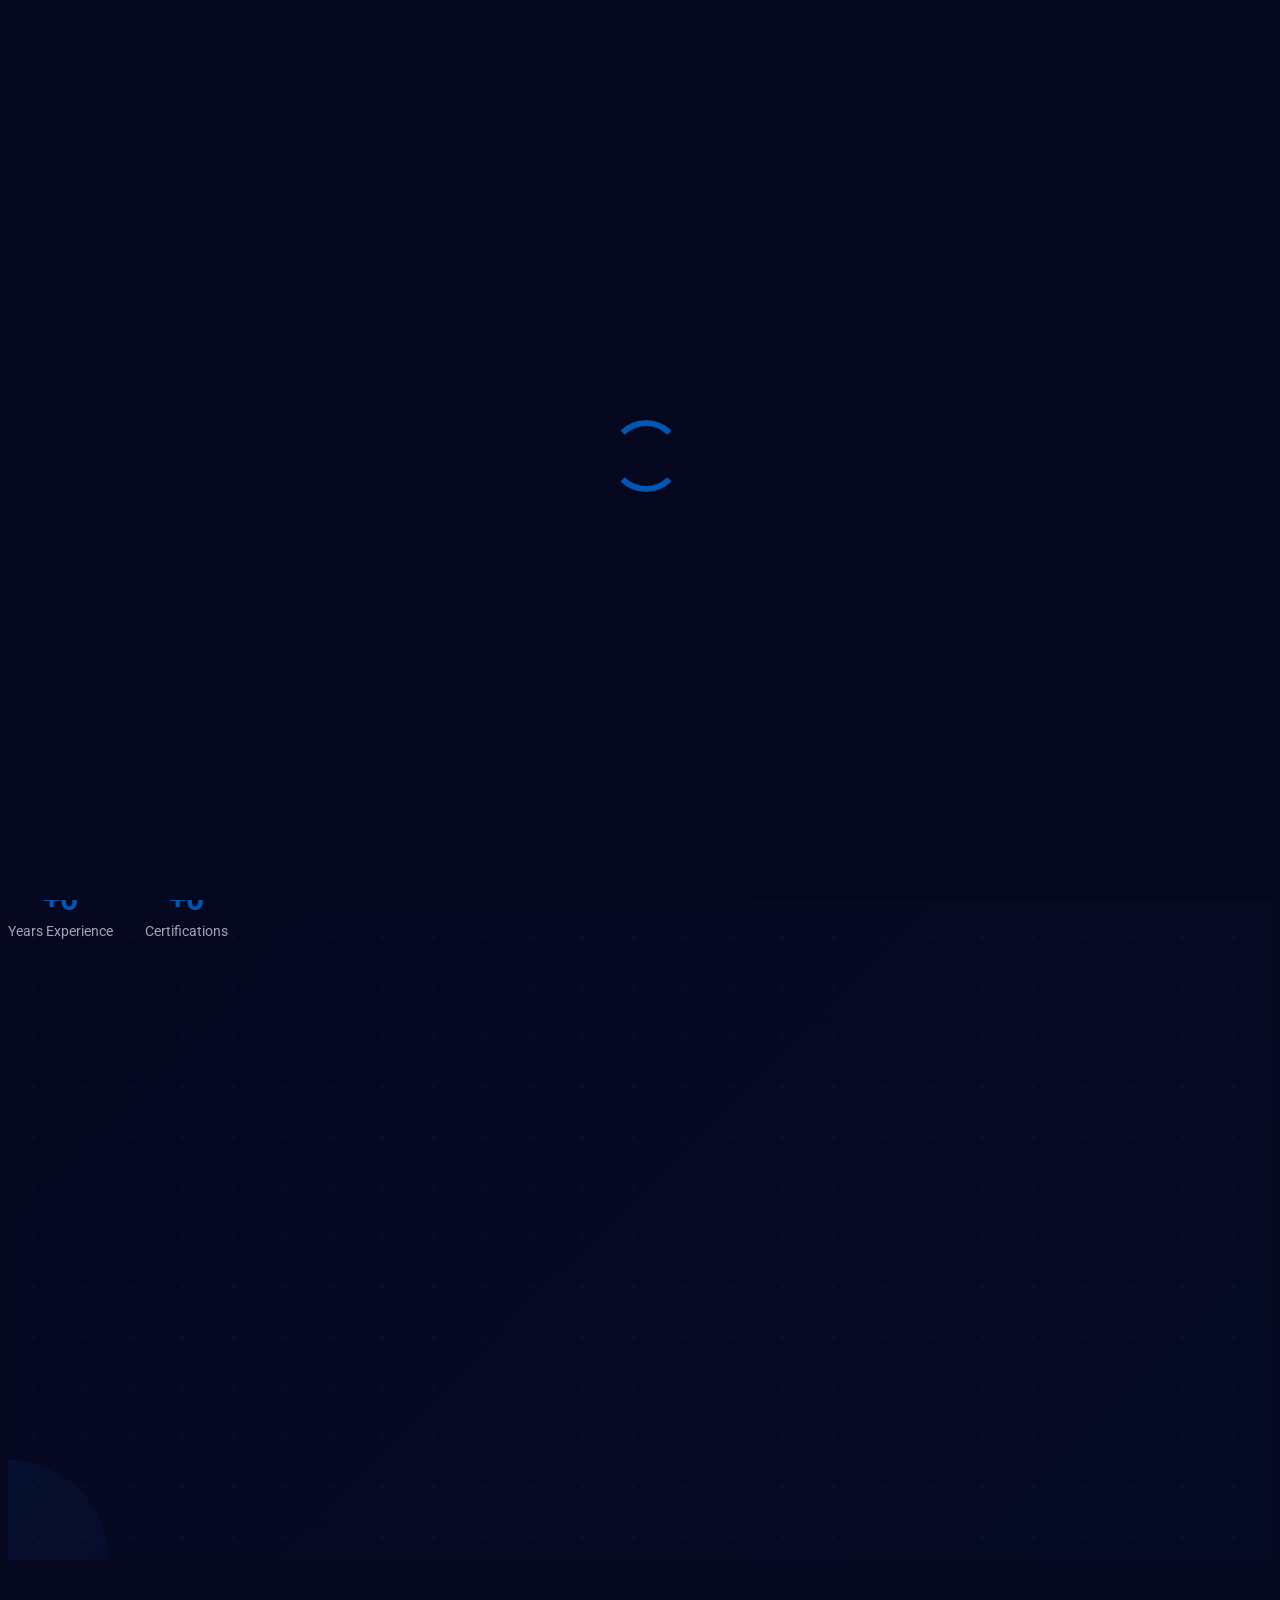
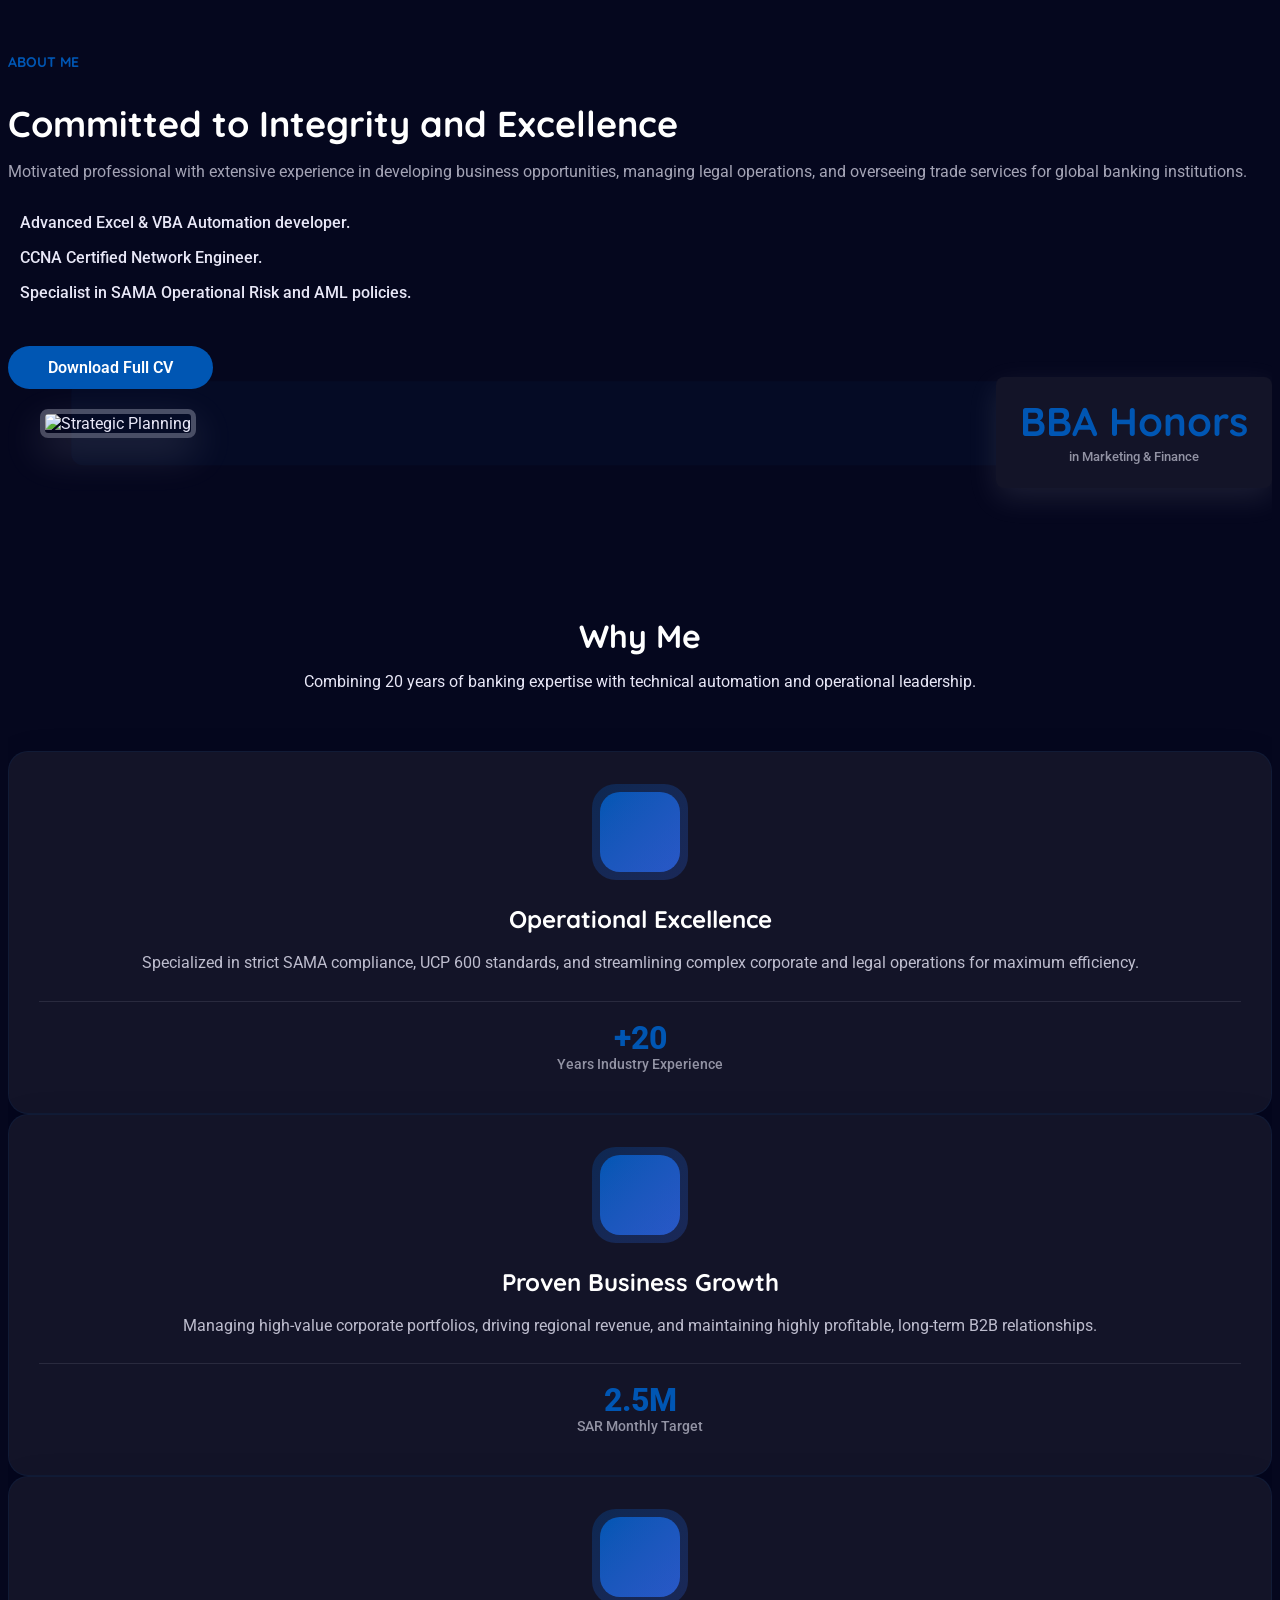
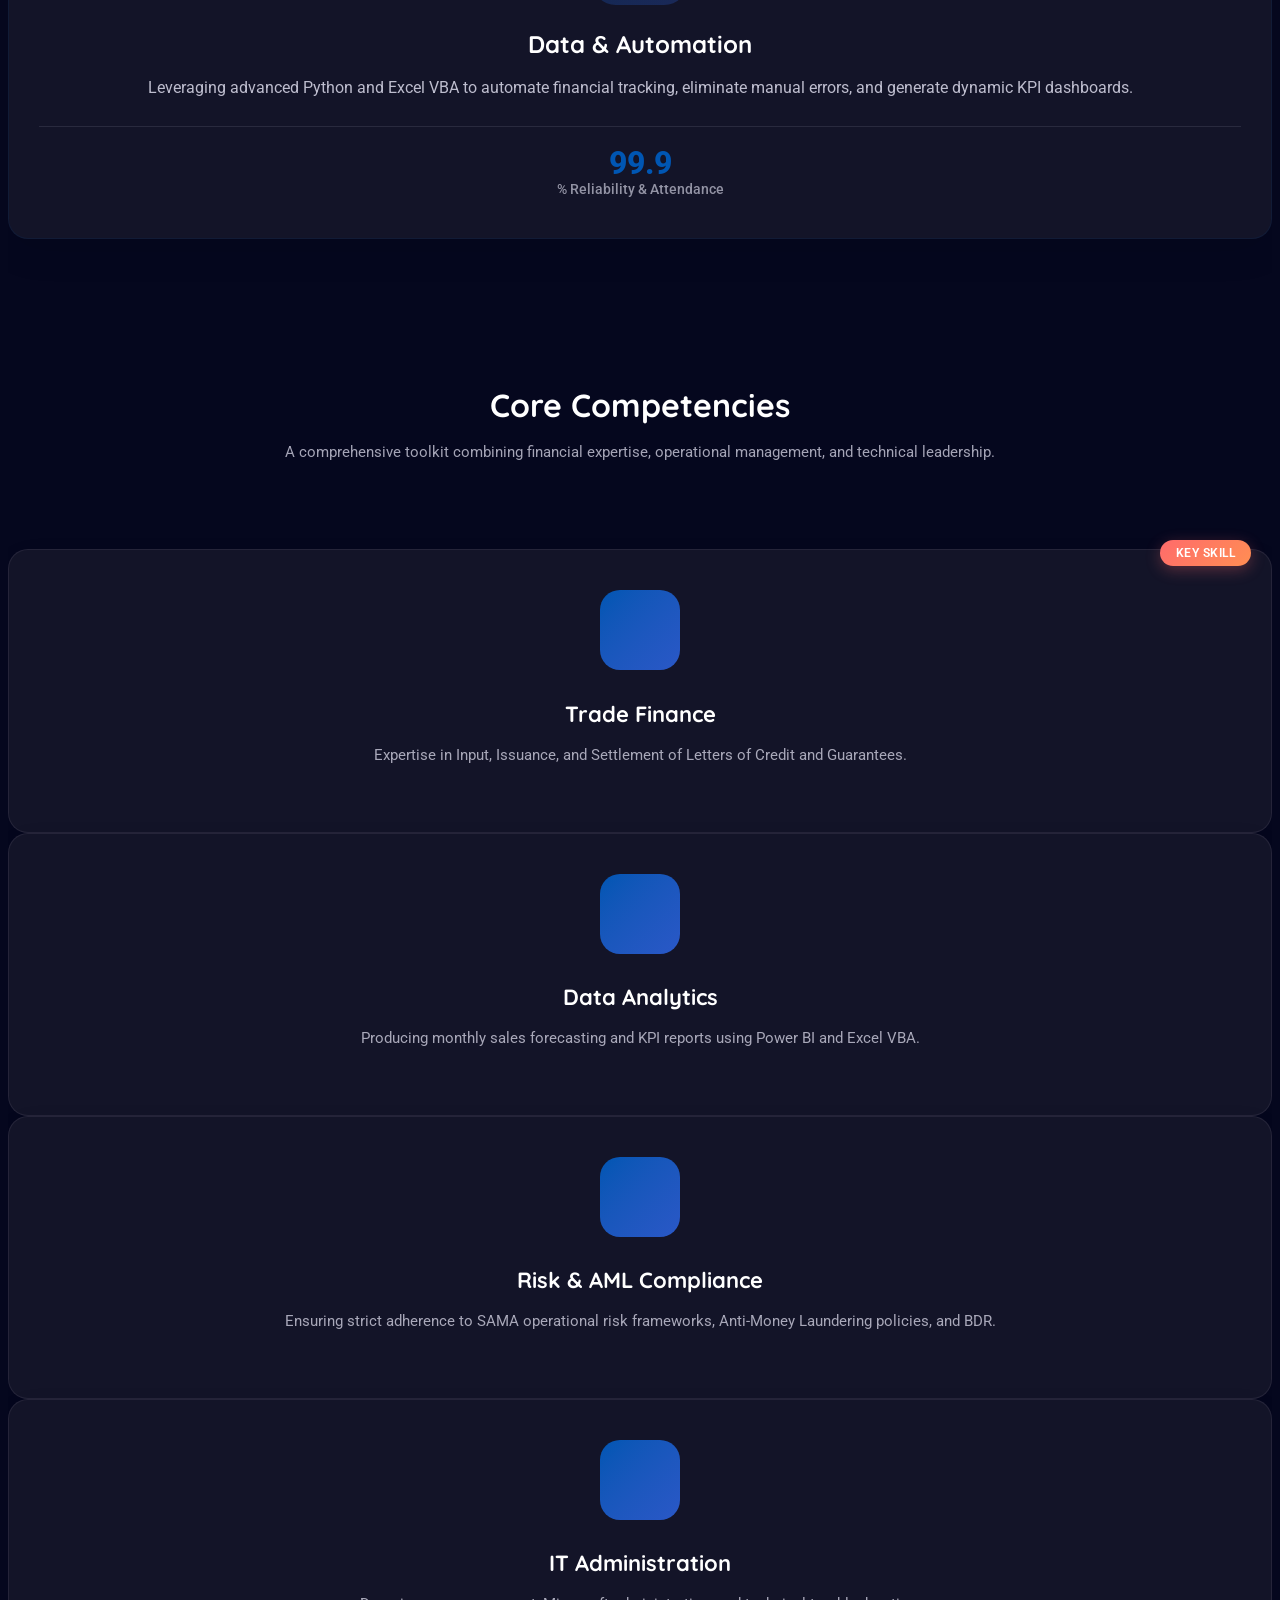
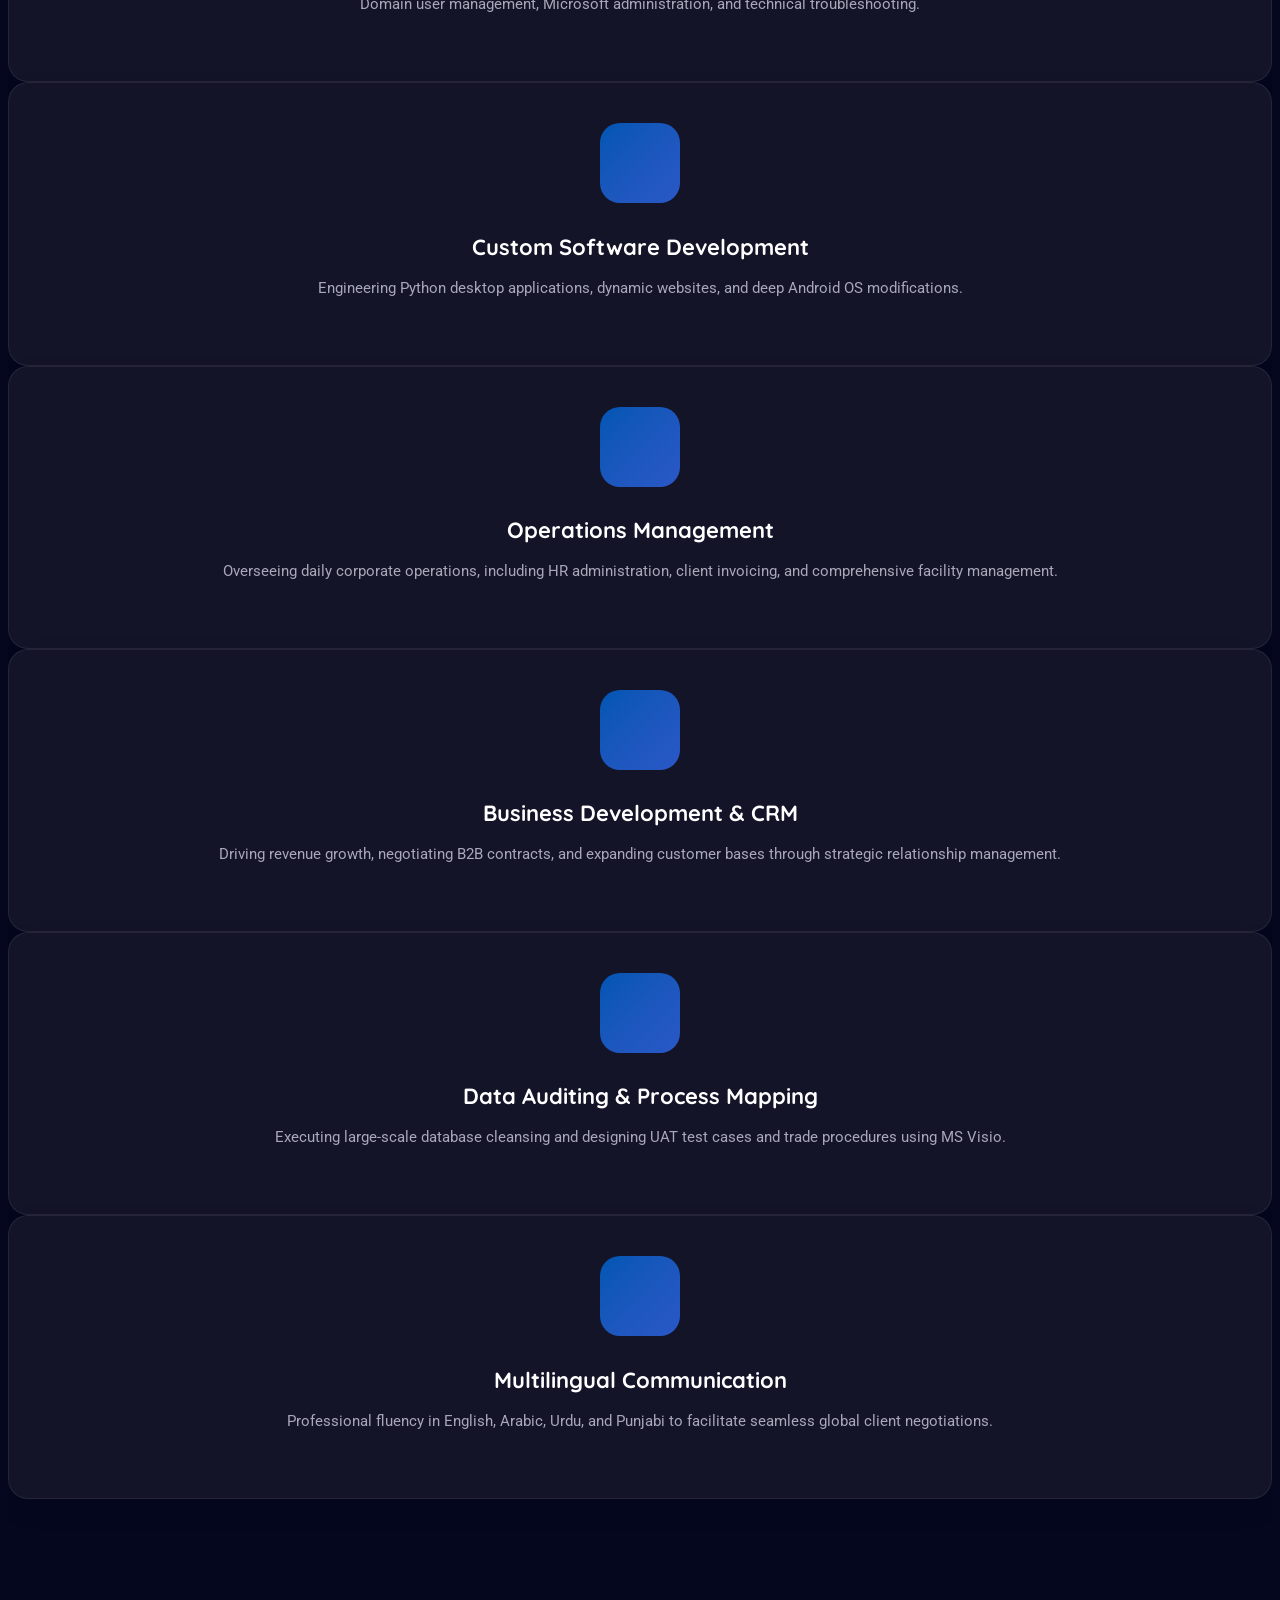
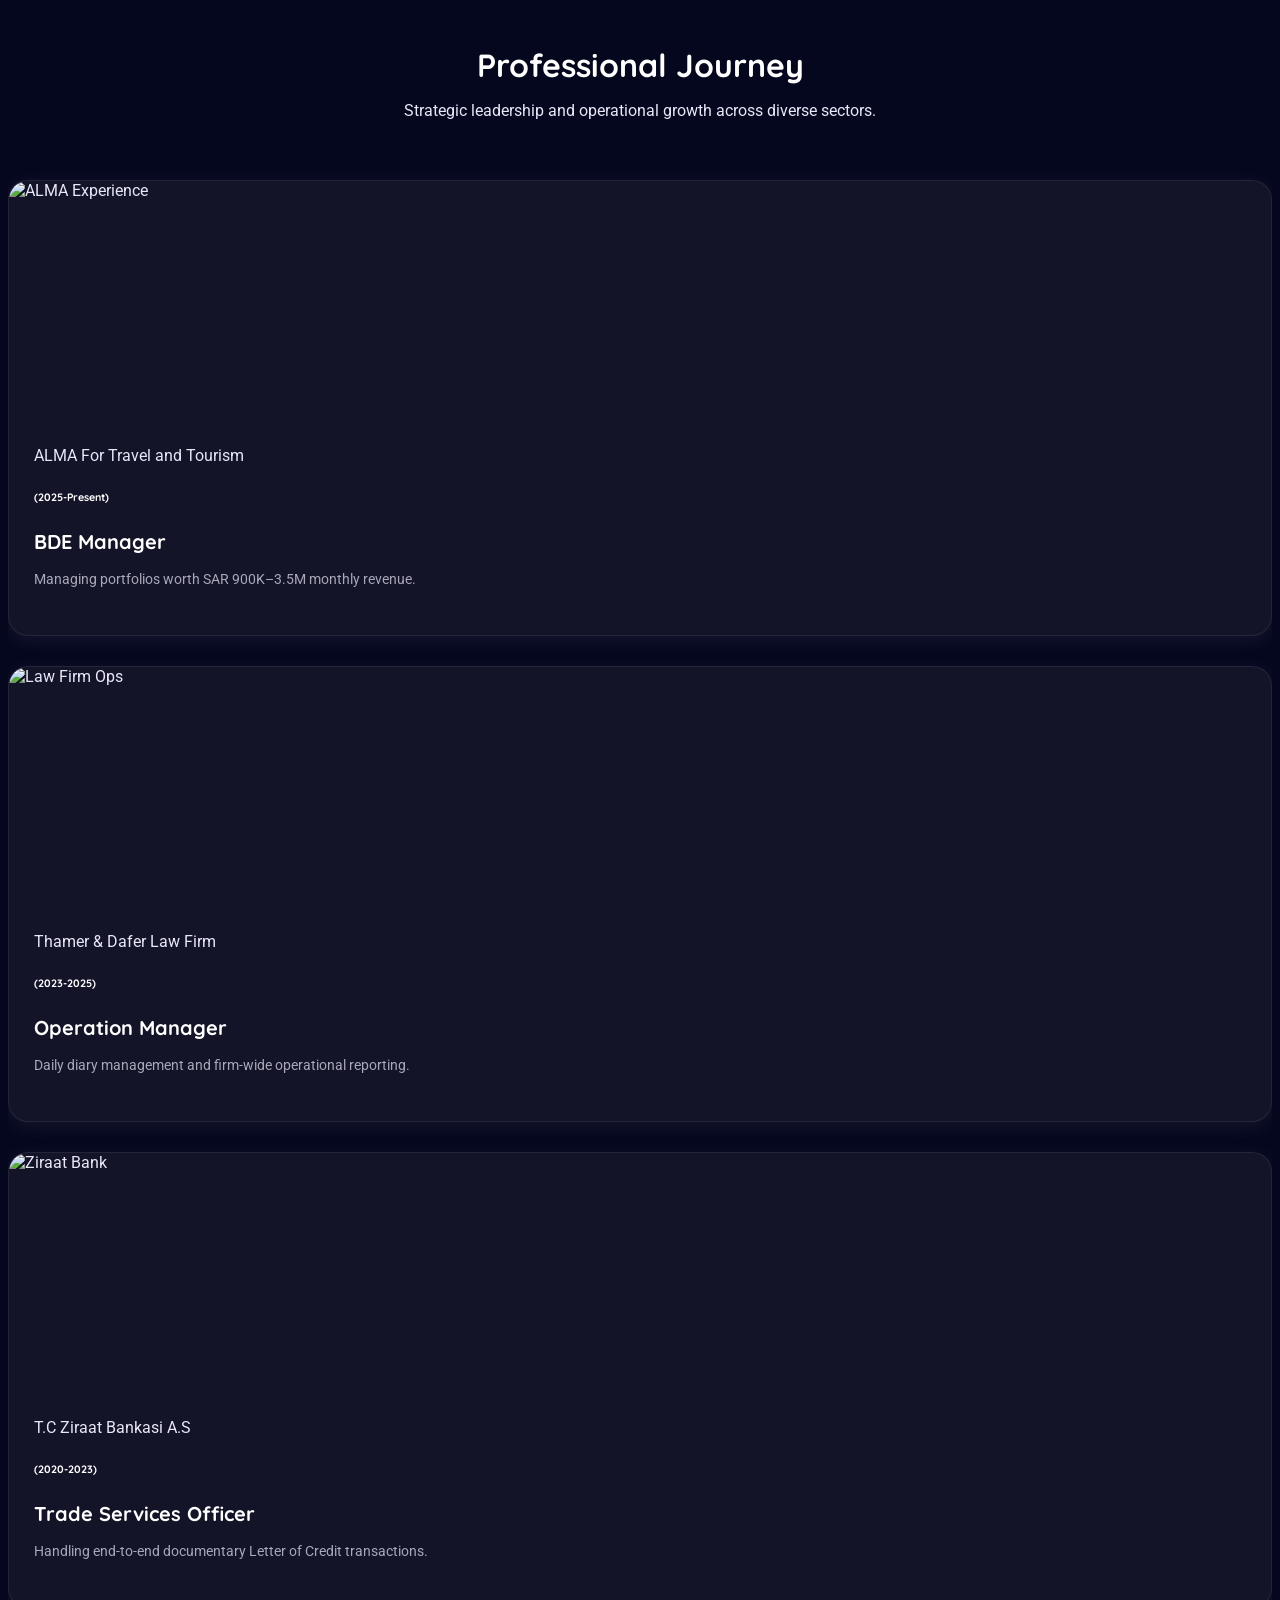
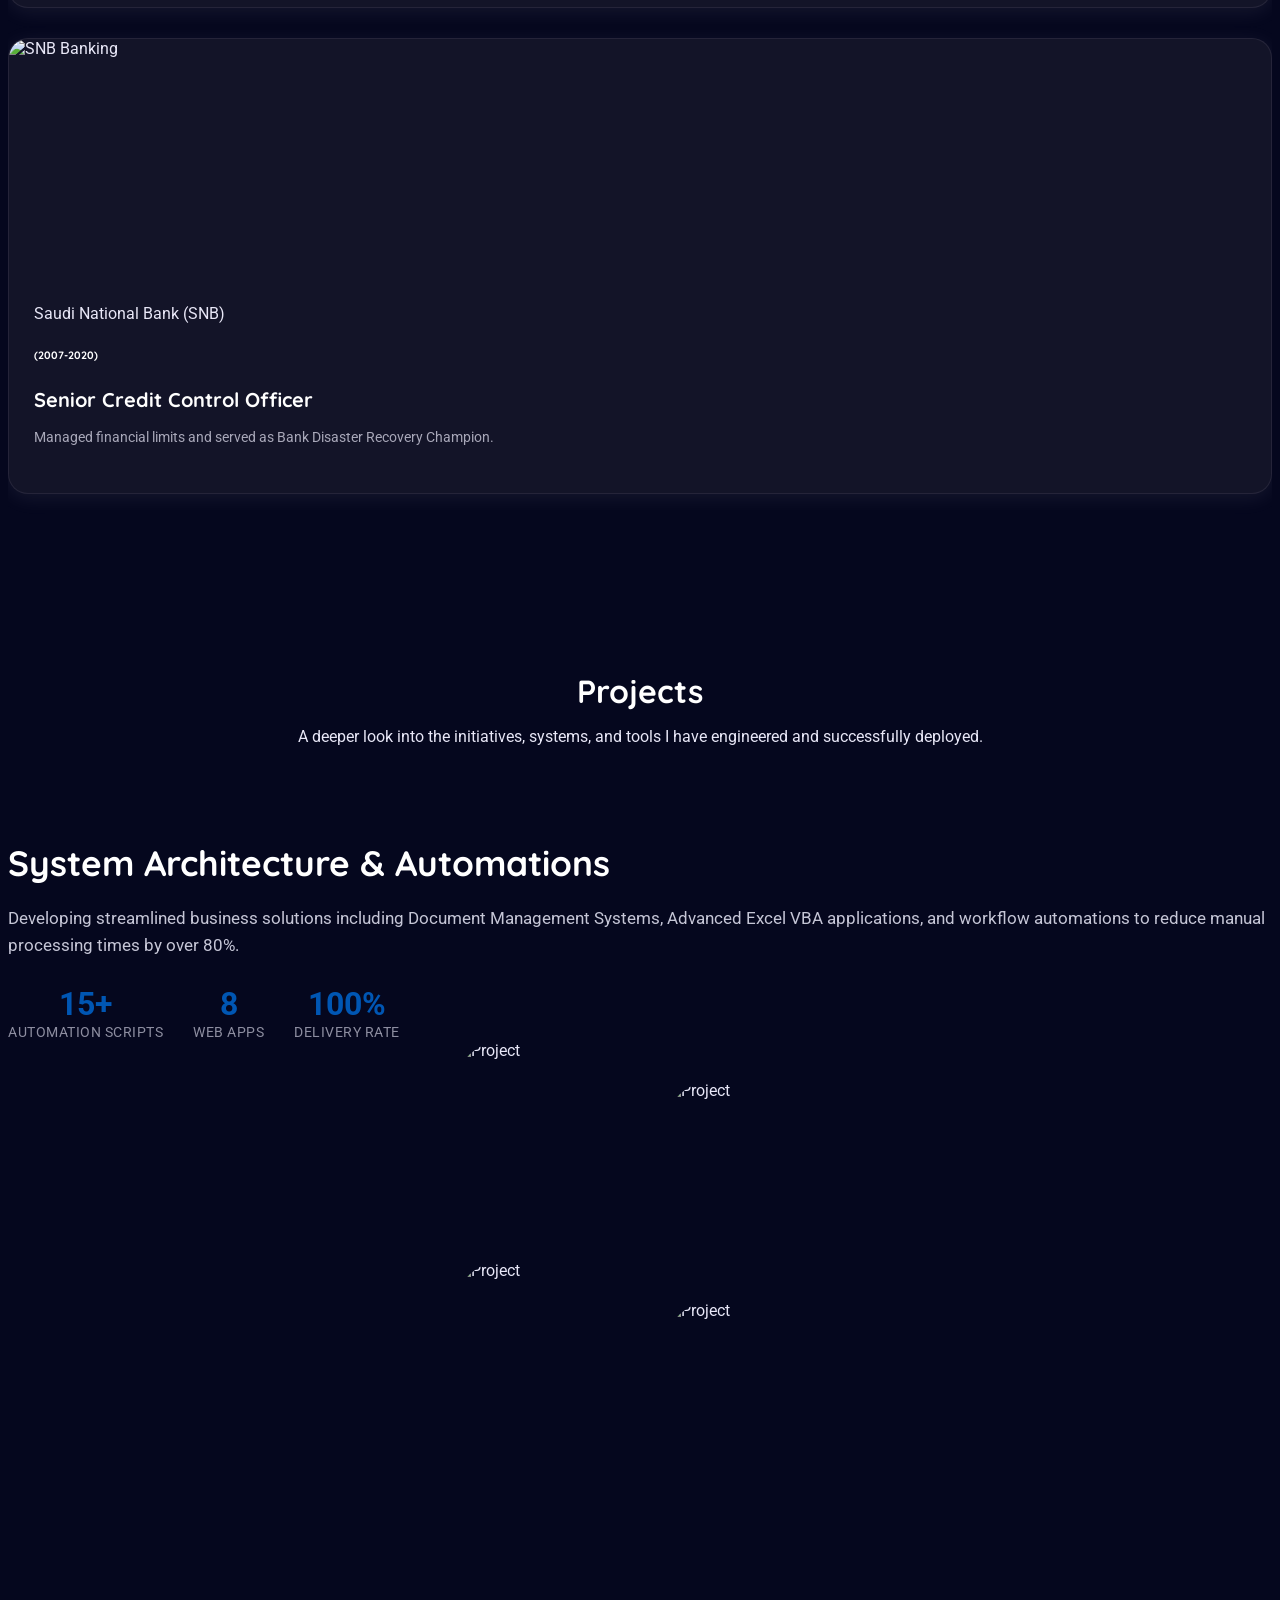
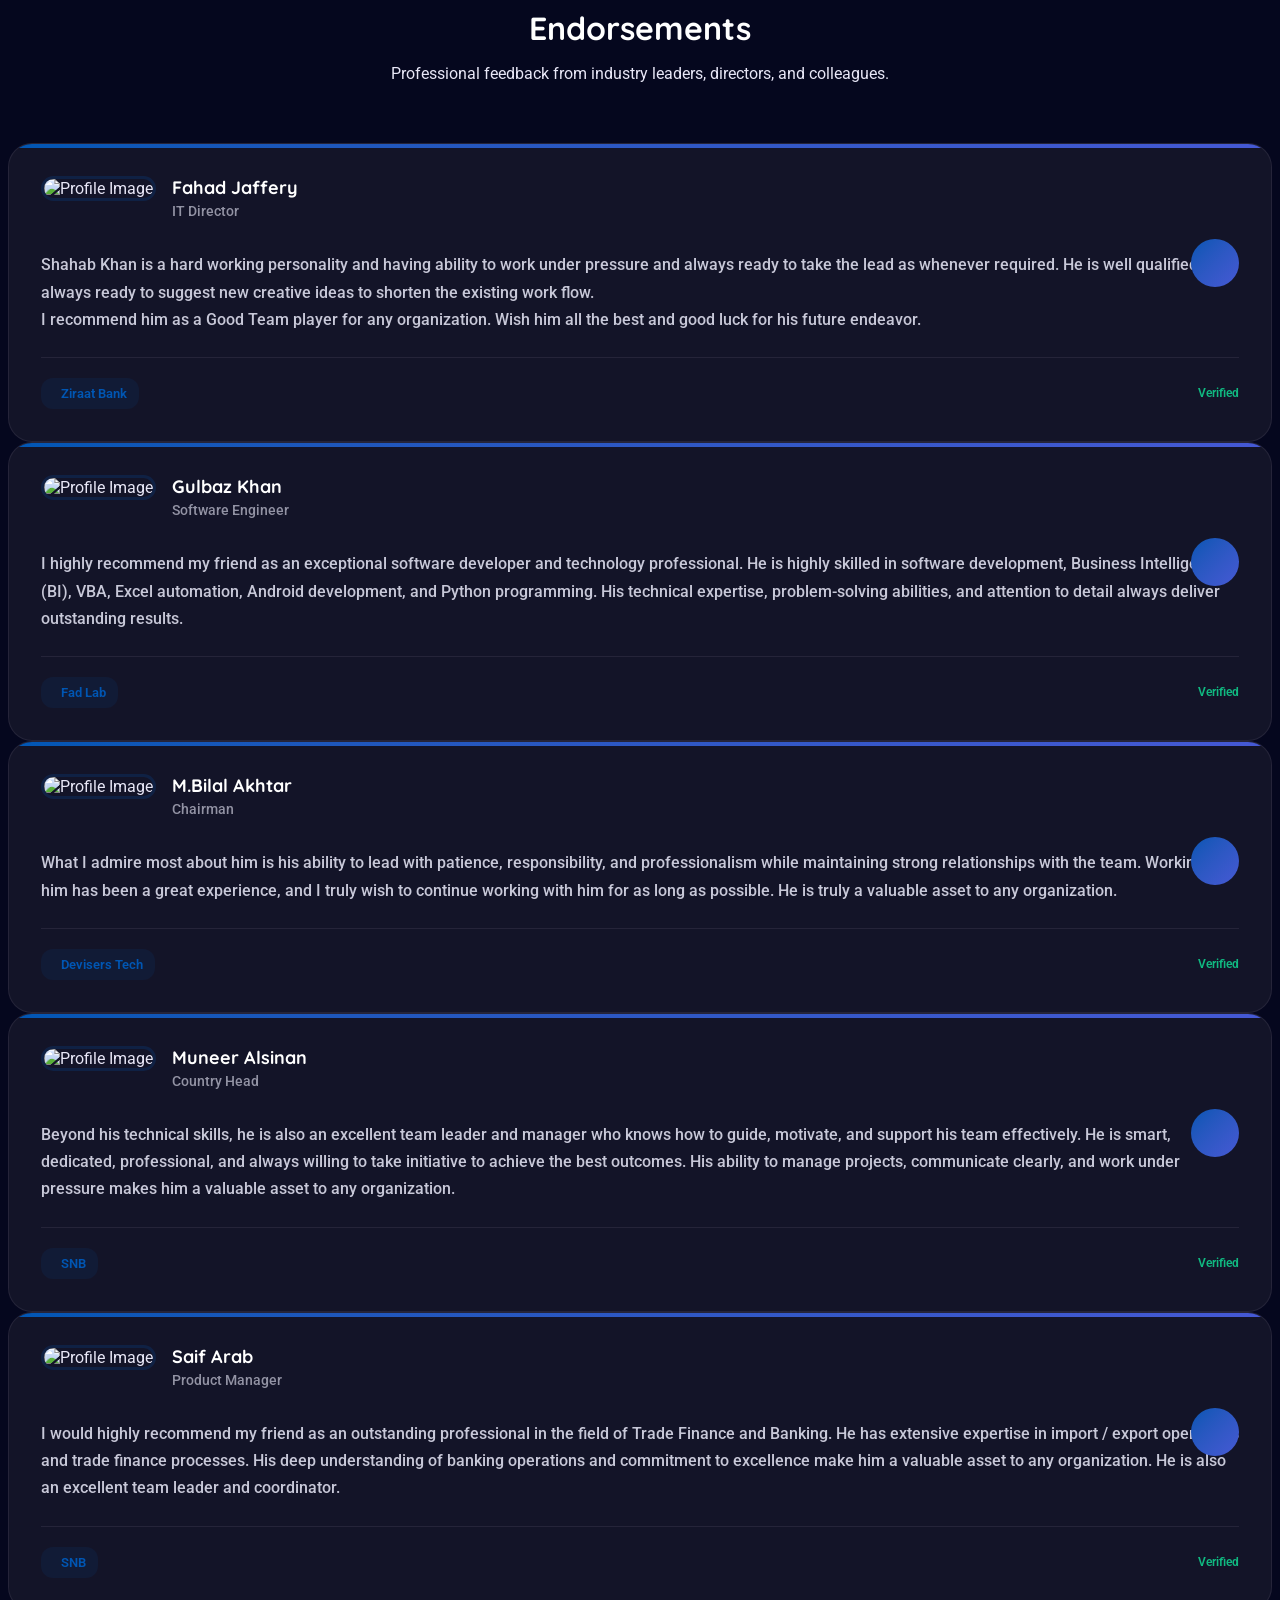
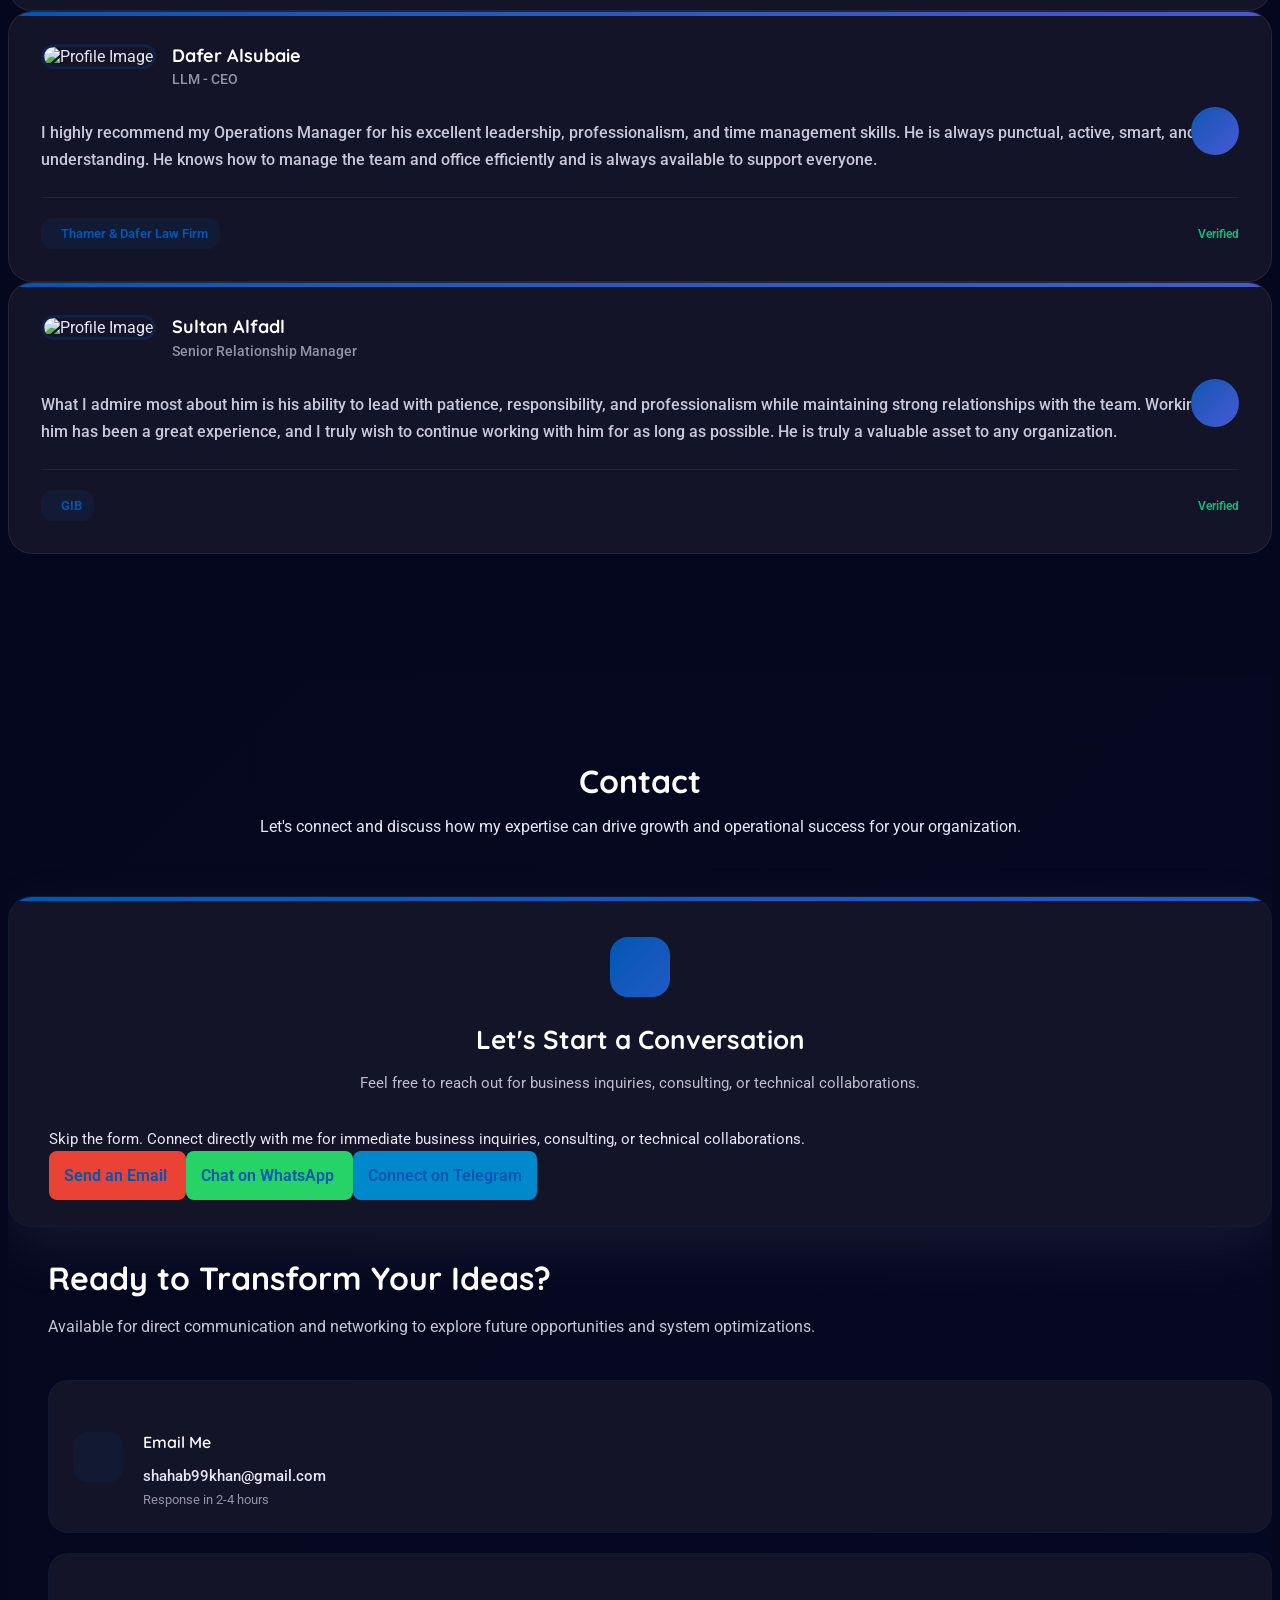
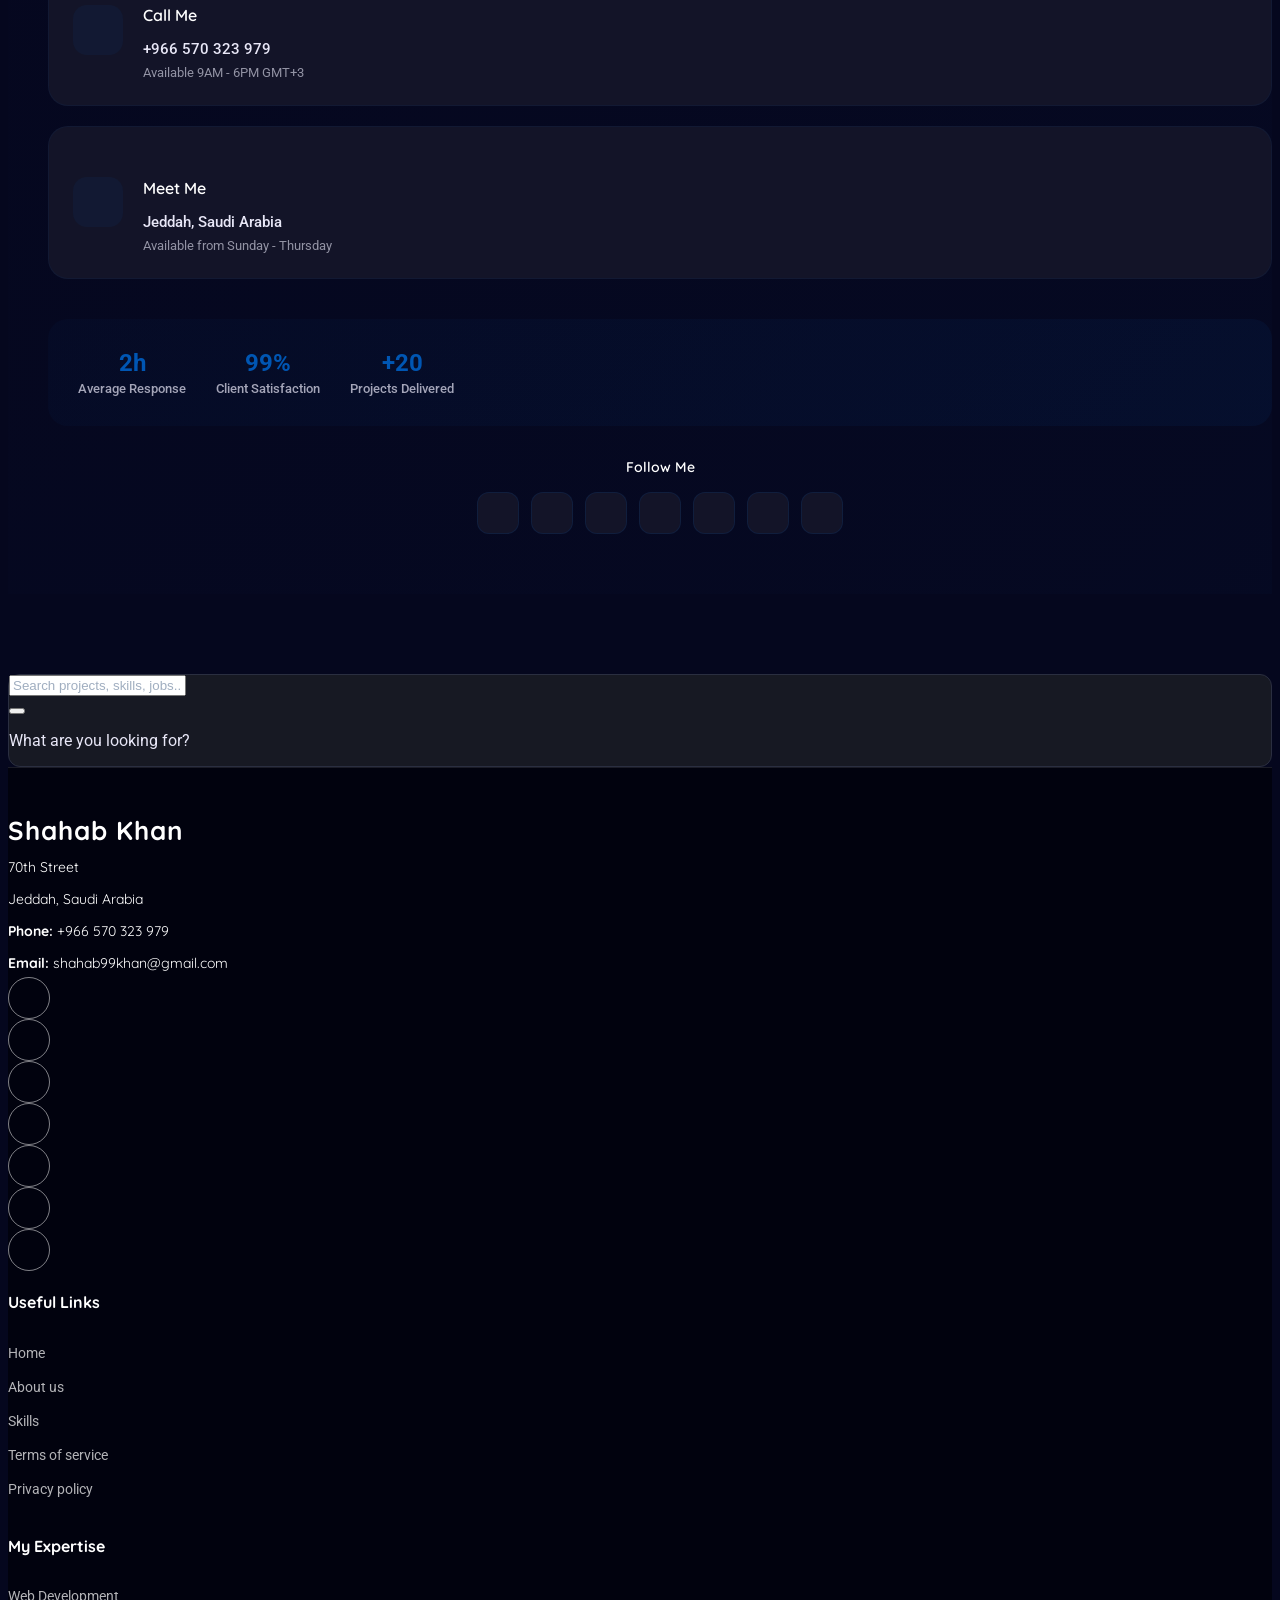
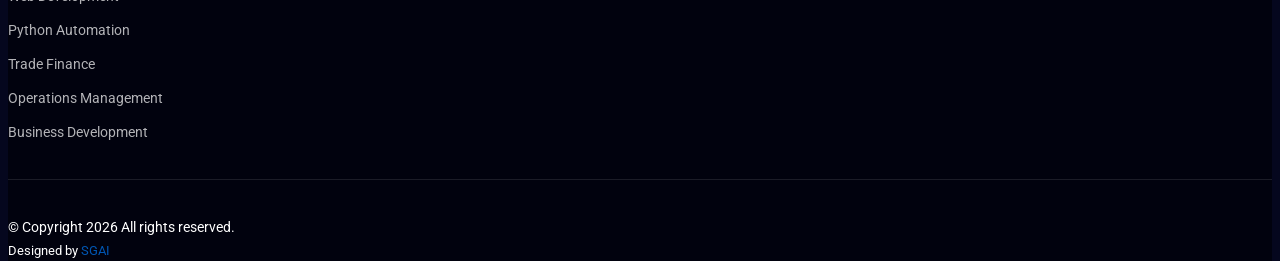
==== commit be491adf: "updat" ====
--- a/index.html
+++ b/index.html
@@ -22,15 +22,6 @@
   <link href="assets/vendor/glightbox/css/glightbox.min.css" rel="stylesheet">
 
   <link href="assets/css/main.css" rel="stylesheet">
-
-  <style>
-  /* Push the Scroll-Top button higher to clear the Tawk.to widget */
-  #scroll-top {
-    bottom: 120px !important; 
-    right: 30px !important;
-    z-index: 9999 !important; /* Ensures it stays clickable */
-  }
-</style>
 
 </head>
 
@@ -137,15 +128,19 @@
 			  </div>
 			</div>
 		  </div>
+
 		  <div class="col-lg-6" data-aos="fade-left" data-aos-delay="200">
-			<div class="hero-visual">
-			  <div class="hero-image">
-				<img src="assets/img/misc/misc-16.webp" alt="Shahab Khan" class="img-fluid">
-			  </div>
-			</div>
-		  </div>
-		</div>
-	  </div>
+        <div class="hero-visual">
+          <div class="hero-image">
+            <video autoplay loop muted playsinline style="width: 100%; height: 500px; object-fit: cover; display: block;">
+              <source src="assets/mp4/my.mp4" type="video/mp4">
+            </video>
+          </div>
+        </div>
+      </div>
+		
+    </div>
+    </div>
 	  <div class="hero-bg-elements">
 		<div class="bg-shape shape-1"></div>
 		<div class="bg-shape shape-2"></div>
@@ -173,7 +168,7 @@
           <div class="col-lg-7" data-aos="fade-left" data-aos-delay="300">
             <div class="image-composition">
               <div class="image-main">
-                <img src="assets/img/about/about-9.webp" alt="Strategic Planning" class="img-fluid" loading="lazy">
+                <img src="assets/img/services/services-3.webp" alt="Strategic Planning" class="img-fluid" loading="lazy">
               </div>
               <div class="stats-card">
                 <div class="stats-item">
@@ -191,7 +186,7 @@
 	<section id="why-us" class="why-us section">
       <div class="container section-title" data-aos="fade-up">
         <h2>Why Me</h2>
-        <p>Combining 15+ years of banking expertise with technical automation and operational leadership.</p>
+        <p>Combining 20 years of banking expertise with technical automation and operational leadership.</p>
       </div>
       <div class="container" data-aos="fade-up" data-aos-delay="100">
         <div class="row g-4">
@@ -385,7 +380,11 @@
       </div>
     </section>
 
-    <!-- 6. WHAT I'VE DONE: Projects & Team -->
+
+    <!-- ========================================== -->
+    <!-- 6. Projects & Team -->
+    <!-- ========================================== -->
+
     <section id="team" class="team section">
       <div class="container section-title" data-aos="fade-up">
         <h2>Projects</h2>
@@ -422,7 +421,7 @@
               <!-- Note: You can update these images and titles to reflect actual projects (e.g. Loan Agreement Generator, DMS, etc) instead of people -->
               <div class="member-hexagon" data-aos="zoom-in" data-aos-delay="250">
                 <div class="hexagon-inner">
-                  <img src="assets/img/person/gulbaz.jpg" alt="Project">
+                  <img src="assets/img/apps/python.png" alt="Project">
                   <div class="member-overlay">
                     <h5>Web Development</h5>
                     <span>Dynamic Portfolios</span>
@@ -434,7 +433,7 @@
               </div>
               <div class="member-hexagon" data-aos="zoom-in" data-aos-delay="300">
                 <div class="hexagon-inner">
-                  <img src="assets/img/person/person-m-4.webp" alt="Project">
+                  <img src="assets/img/apps/cisco-ccna-2.jpg" alt="Project">
                   <div class="member-overlay">
                     <h5>VBA Automation</h5>
                     <span>Excel & MS Access</span>
@@ -443,7 +442,7 @@
               </div>
               <div class="member-hexagon" data-aos="zoom-in" data-aos-delay="350">
                 <div class="hexagon-inner">
-                  <img src="assets/img/person/person-f-8.webp" alt="Project">
+                  <img src="assets/img/apps/excelVBA.png" alt="Project">
                   <div class="member-overlay">
                     <h5>Data Parsing</h5>
                     <span>Python & Scripts</span>
@@ -452,7 +451,7 @@
               </div>
               <div class="member-hexagon" data-aos="zoom-in" data-aos-delay="400">
                 <div class="hexagon-inner">
-                  <img src="assets/img/person/person-m-6.webp" alt="Project">
+                  <img src="assets/img/apps/html.jpg" alt="Project">
                   <div class="member-overlay">
                     <h5>DMS</h5>
                     <span>Document Management</span>
@@ -527,7 +526,7 @@
                 </div>
                 <div class="testimonial-footer">
                   <div class="company-badge">
-                    <i class="bi bi-building"></i><span>Zirat Bank</span>
+                    <i class="bi bi-building"></i><span>Ziraat Bank</span>
                   </div>
                   <div class="verified-badge">
                     <i class="bi bi-patch-check-fill"></i><span>Verified</span>
@@ -660,7 +659,7 @@
                   </div>
                   <div class="user-info">
                     <h3>Dafer Alsubaie</h3>
-                    <span class="user-role">LLM / Partner</span>
+                    <span class="user-role">LLM - CEO</span>
                     <div class="rating">
                       <i class="bi bi-star-fill"></i><i class="bi bi-star-fill"></i><i class="bi bi-star-fill"></i><i class="bi bi-star-fill"></i><i class="bi bi-star-fill"></i>
                     </div>
@@ -825,10 +824,11 @@
                     <a href="https://www.linkedin.com/in/shahab-khan-8b9711142" class="social-link"><i class="bi bi-linkedin"></i></a>
                     <a href="https://www.youtube.com/@SGAI." class="social-link"><i class="bi bi-youtube"></i></a>
                     <a href="https://github.com/Shahabkhan99" class="social-link"><i class="bi bi-github"></i></a>
-					<a href="https://xdaforums.com/m/shahabkhan99.4639231/" class="social-link" title="My XDA Profile" target="_blank" style="text-decoration: none; font-weight: bold; font-family: monospace;"><i class="bi bi-android2"></i></a>
-					<a href="https://wa.me/966570323979" class="social-link"><i class="bi bi-whatsapp"></i></a>
-					<a href="https://t.me/shahab99khan" class="social-link"><i class="bi bi-telegram"></i></a>                  
-				  </div>
+					          <a href="https://xdaforums.com/m/shahabkhan99.4639231/" class="social-link" title="My XDA Profile" target="_blank" style="text-decoration: none; font-weight: bold; font-family: monospace;"><i class="bi bi-android2"></i></a>
+					          <a href="https://wa.me/966570323979" class="social-link"><i class="bi bi-whatsapp"></i></a>
+					          <a href="https://t.me/shahab99khan" class="social-link"><i class="bi bi-telegram"></i></a> 
+                    <a href="mycard/card.html" class="social-link" target="_blank" title="Digital Business Card"><i class="bi bi-person-vcard"></i></a>
+				          </div>
                 </div>
               </div>
             </div>
@@ -852,7 +852,7 @@
     #globalSearchInput {
       color: #ffffff !important;
     }
-  </style>
+     </style>
 
   <div class="modal fade" id="globalSearchModal" tabindex="-1" aria-labelledby="globalSearchModalLabel" aria-hidden="true">
     <div class="modal-dialog modal-dialog-scrollable" style="margin-top: 5rem;">
@@ -896,9 +896,10 @@
             <a href="https://www.linkedin.com/in/shahab-khan-8b9711142" class="social-link"><i class="bi bi-linkedin"></i></a>
             <a href="https://www.youtube.com/@SGAI." class="social-link"><i class="bi bi-youtube"></i></a>
             <a href="https://github.com/Shahabkhan99" class="social-link"><i class="bi bi-github"></i></a>
-			<a href="https://xdaforums.com/m/shahabkhan99.4639231/" class="social-link" title="My XDA Profile" target="_blank" style="text-decoration: none; font-weight: bold; font-family: monospace;"><i class="bi bi-android2"></i></a>
-			<a href="https://wa.me/966570323979" class="social-link"><i class="bi bi-whatsapp"></i></a>
-			<a href="https://t.me/shahab99khan" class="social-link"><i class="bi bi-telegram"></i></a> 
+			      <a href="https://xdaforums.com/m/shahabkhan99.4639231/" class="social-link" title="My XDA Profile" target="_blank" style="text-decoration: none; font-weight: bold; font-family: monospace;"><i class="bi bi-android2"></i></a>
+			      <a href="https://wa.me/966570323979" class="social-link"><i class="bi bi-whatsapp"></i></a>
+			      <a href="https://t.me/shahab99khan" class="social-link"><i class="bi bi-telegram"></i></a> 
+            <a href="mycard/card.html" class="social-link" target="_blank" title="Digital Business Card"><i class="bi bi-person-vcard"></i></a>
           </div>
         </div>
 
@@ -992,4 +993,4 @@
 <!--End of Tawk.to Script-->
 
 </body>
-</html>+</html>
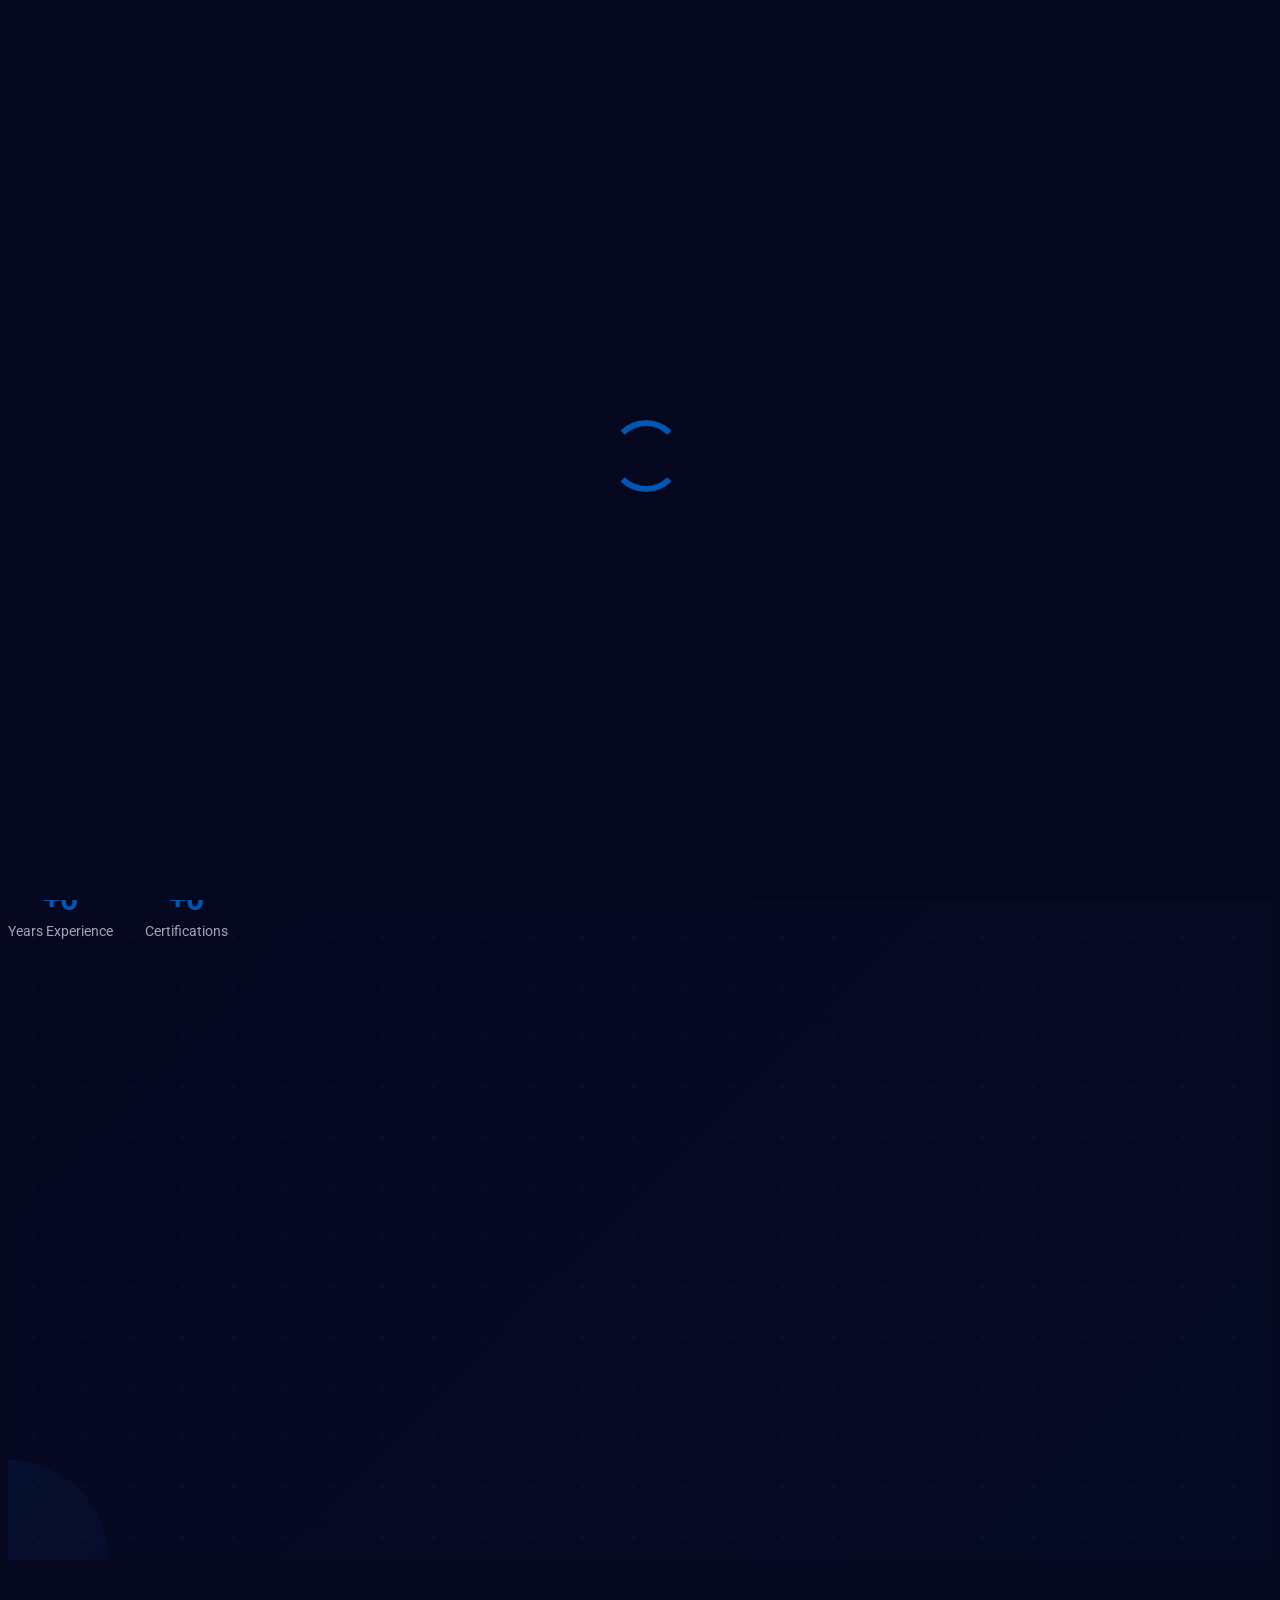
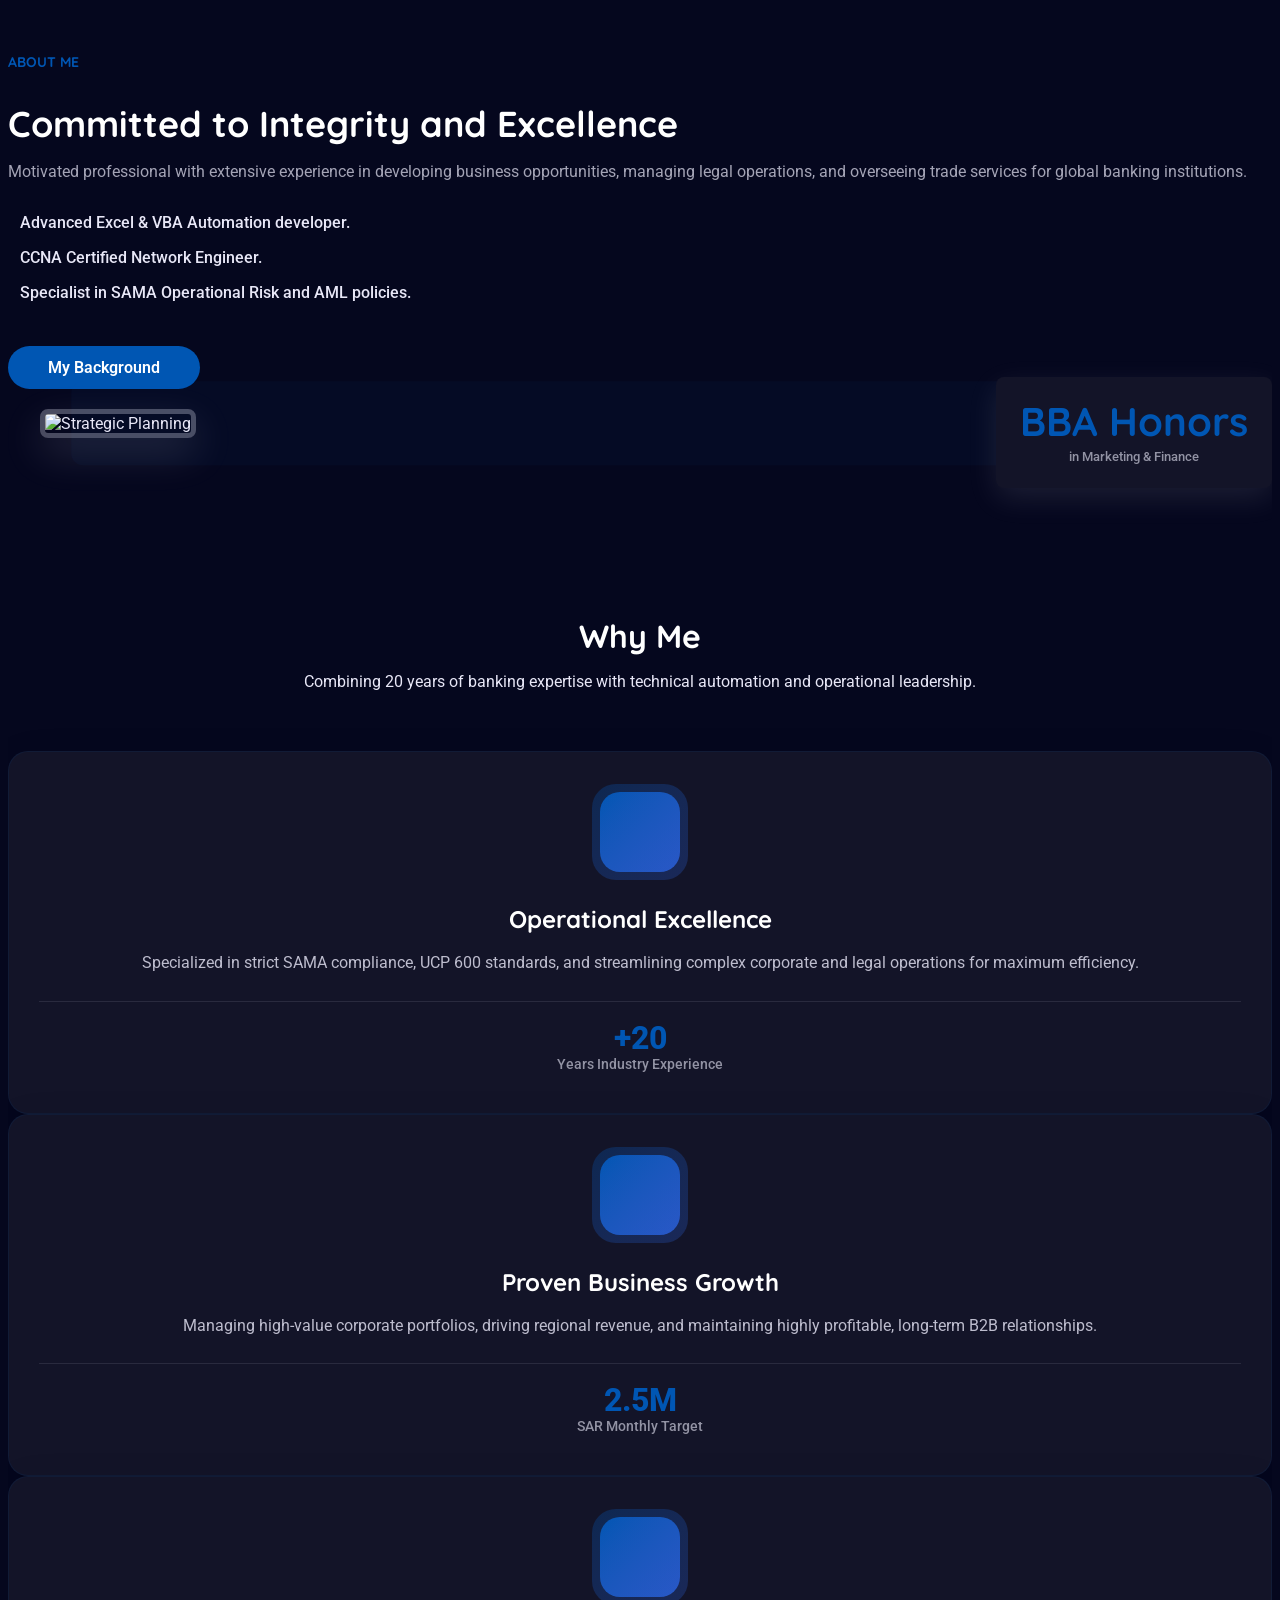
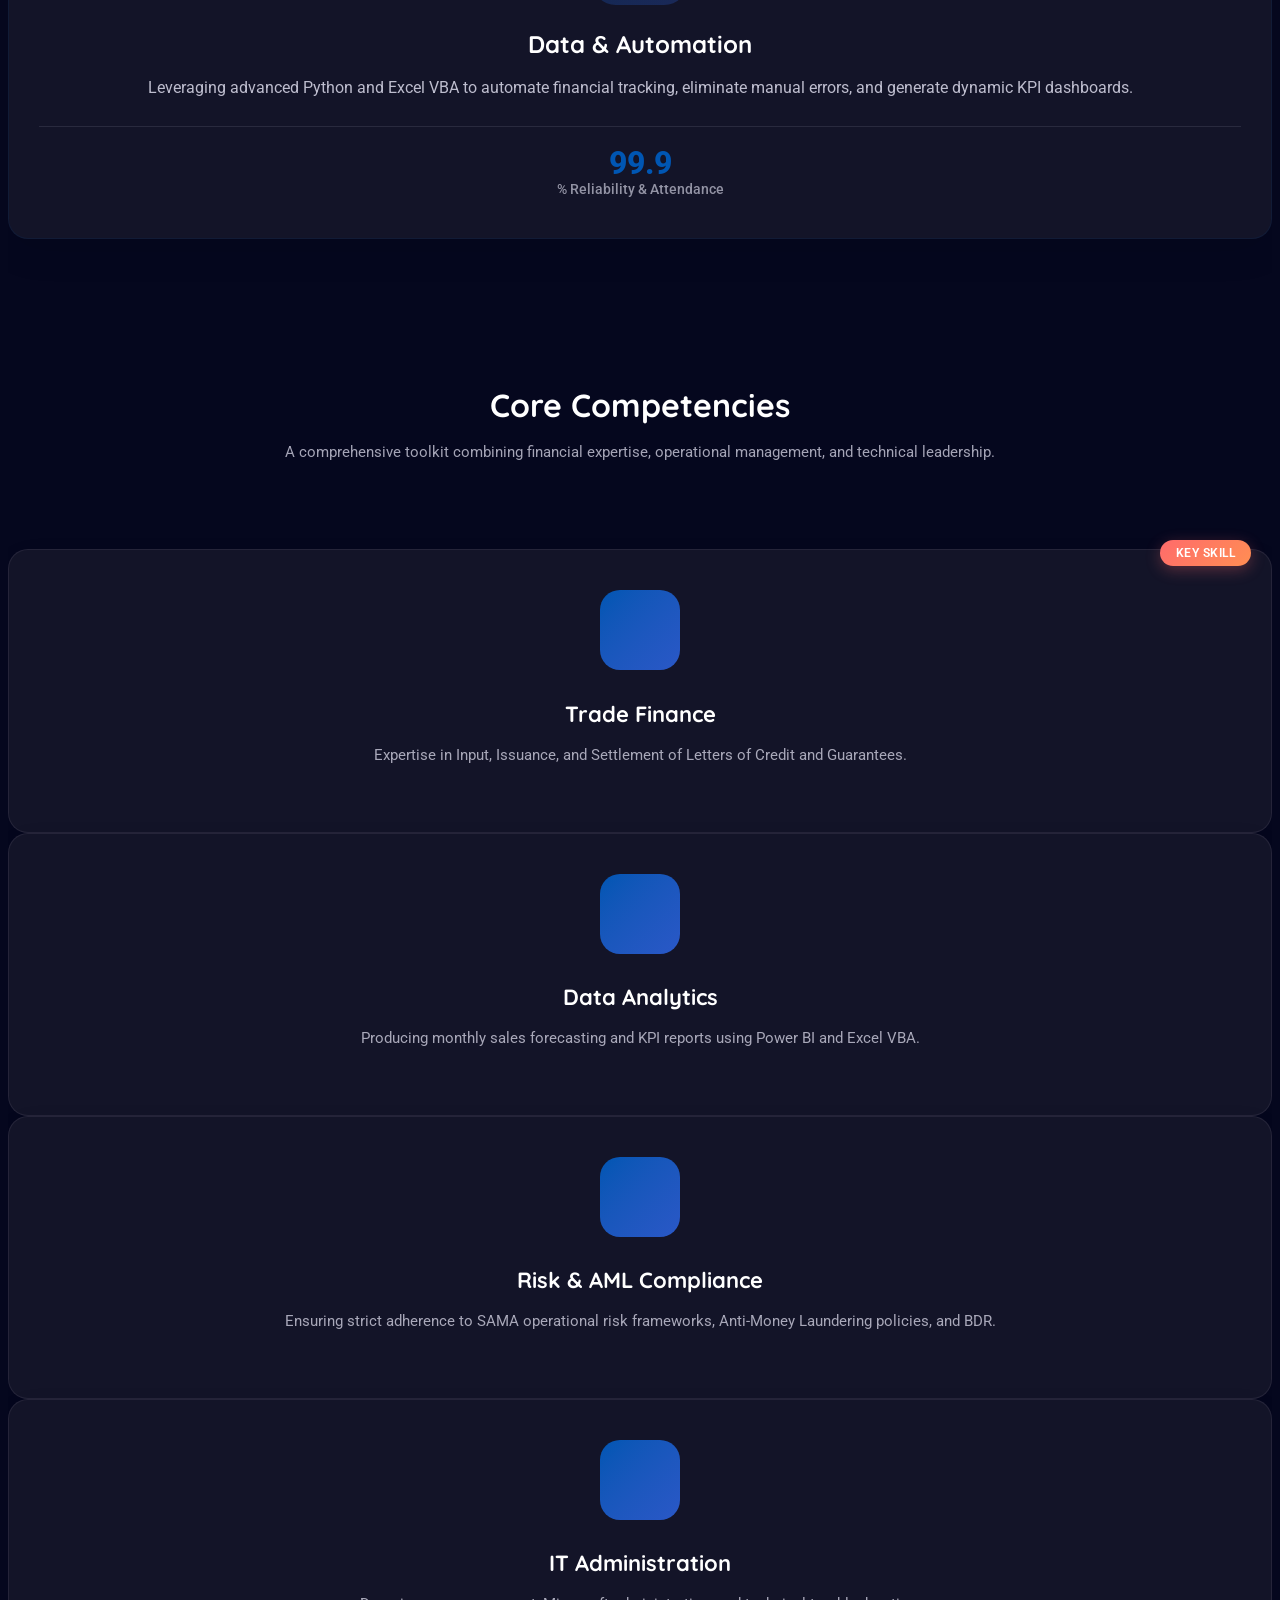
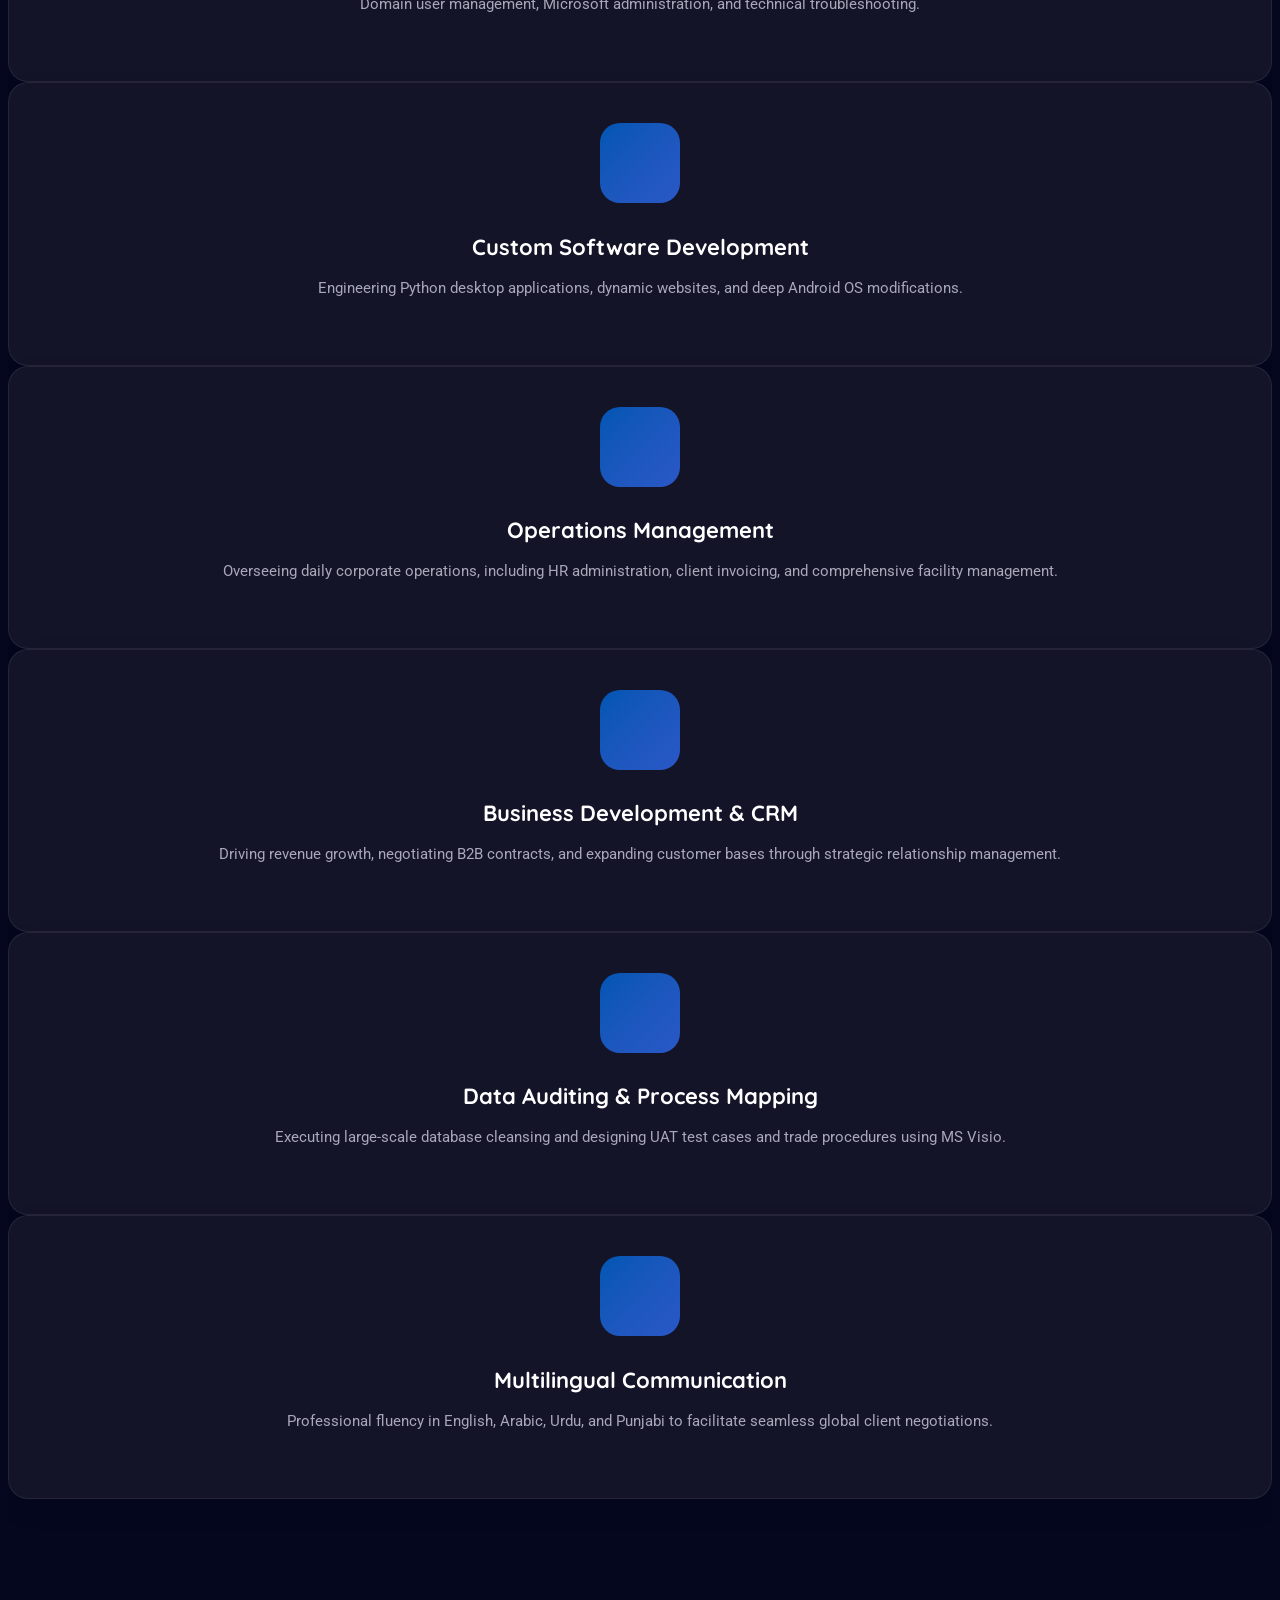
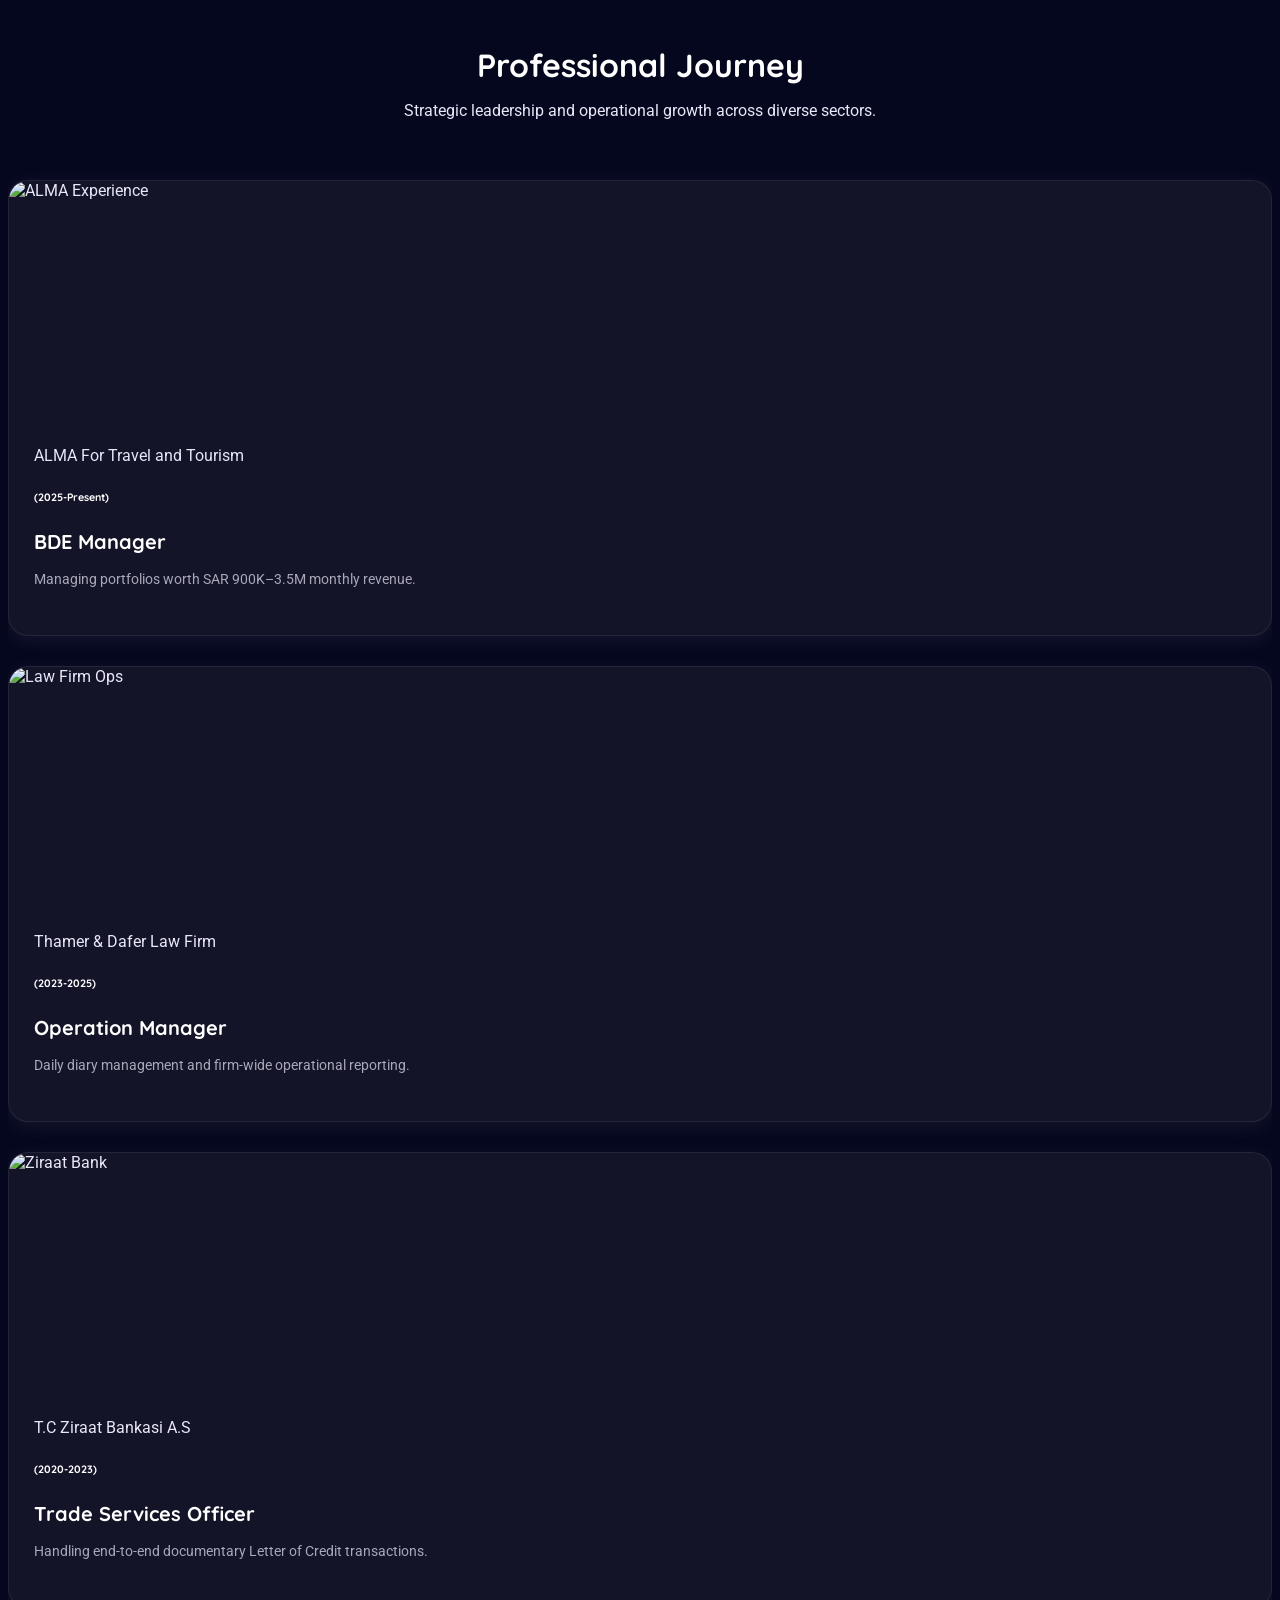
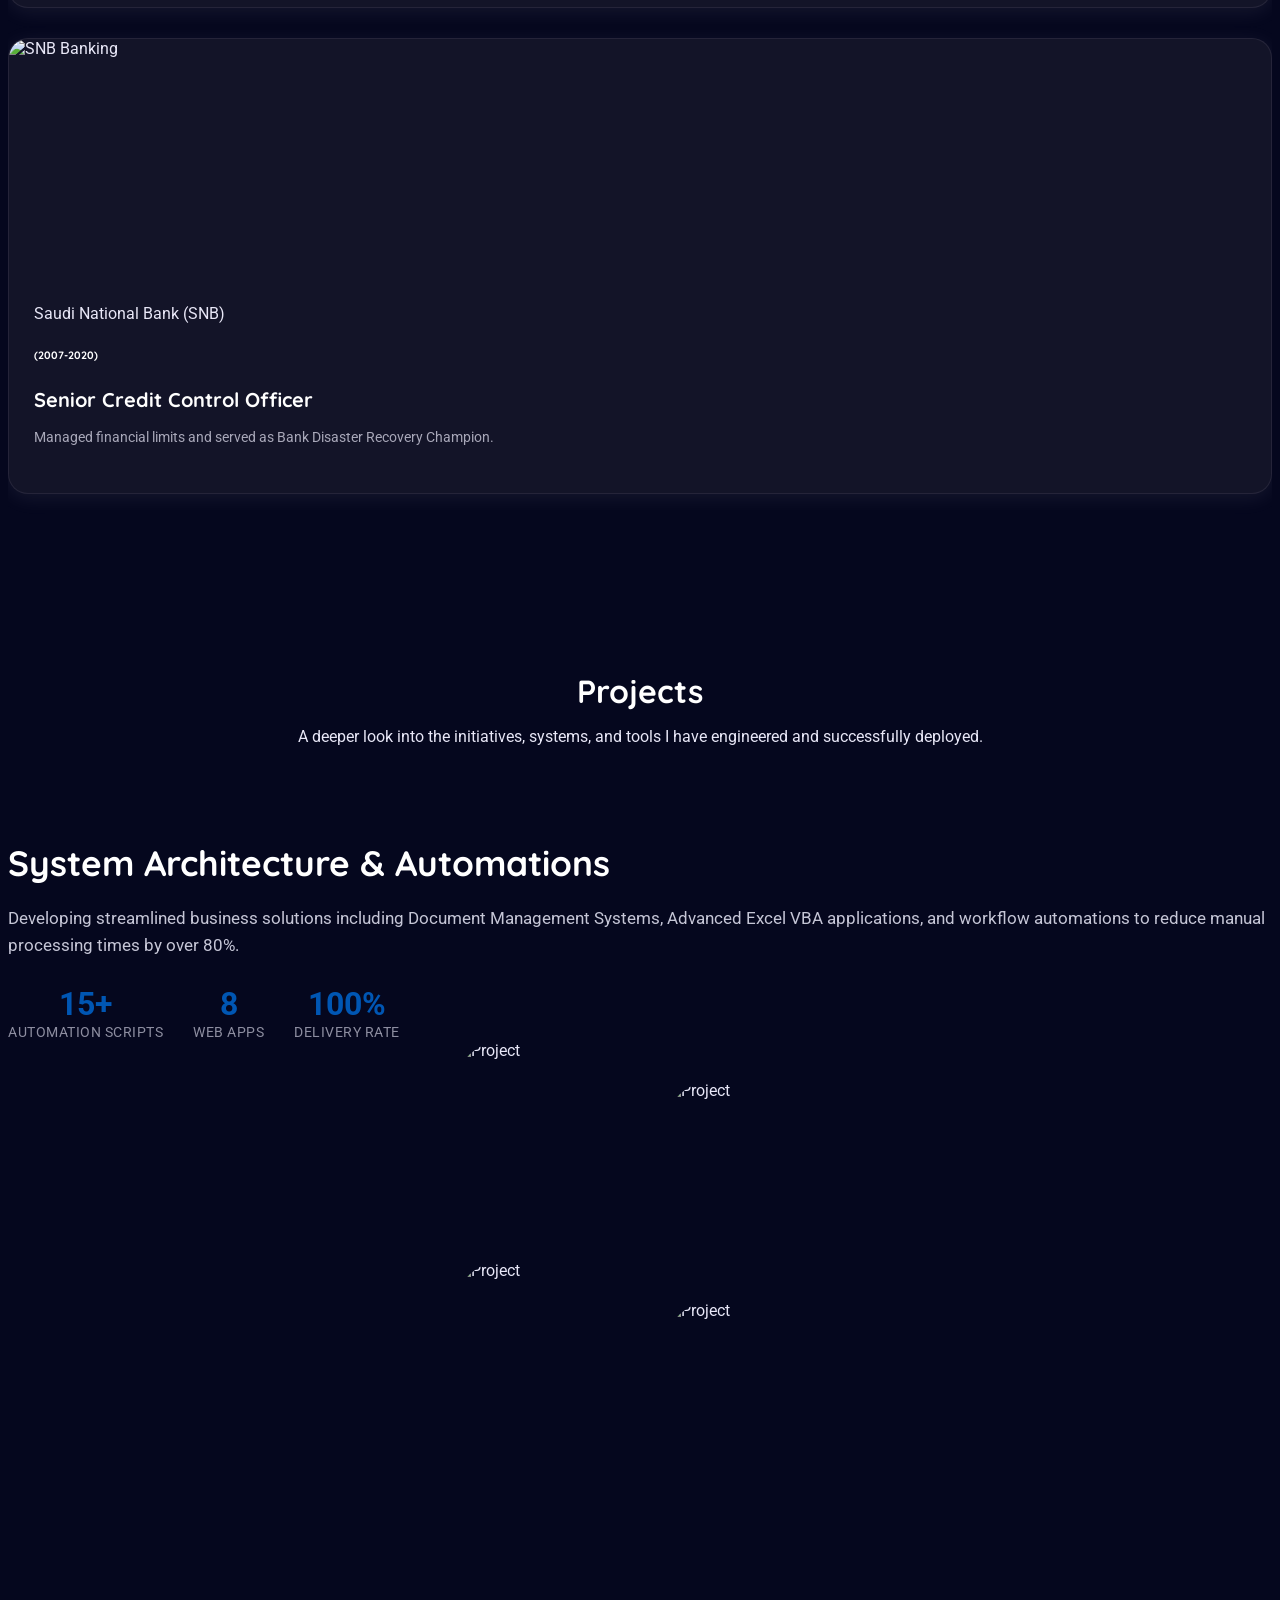
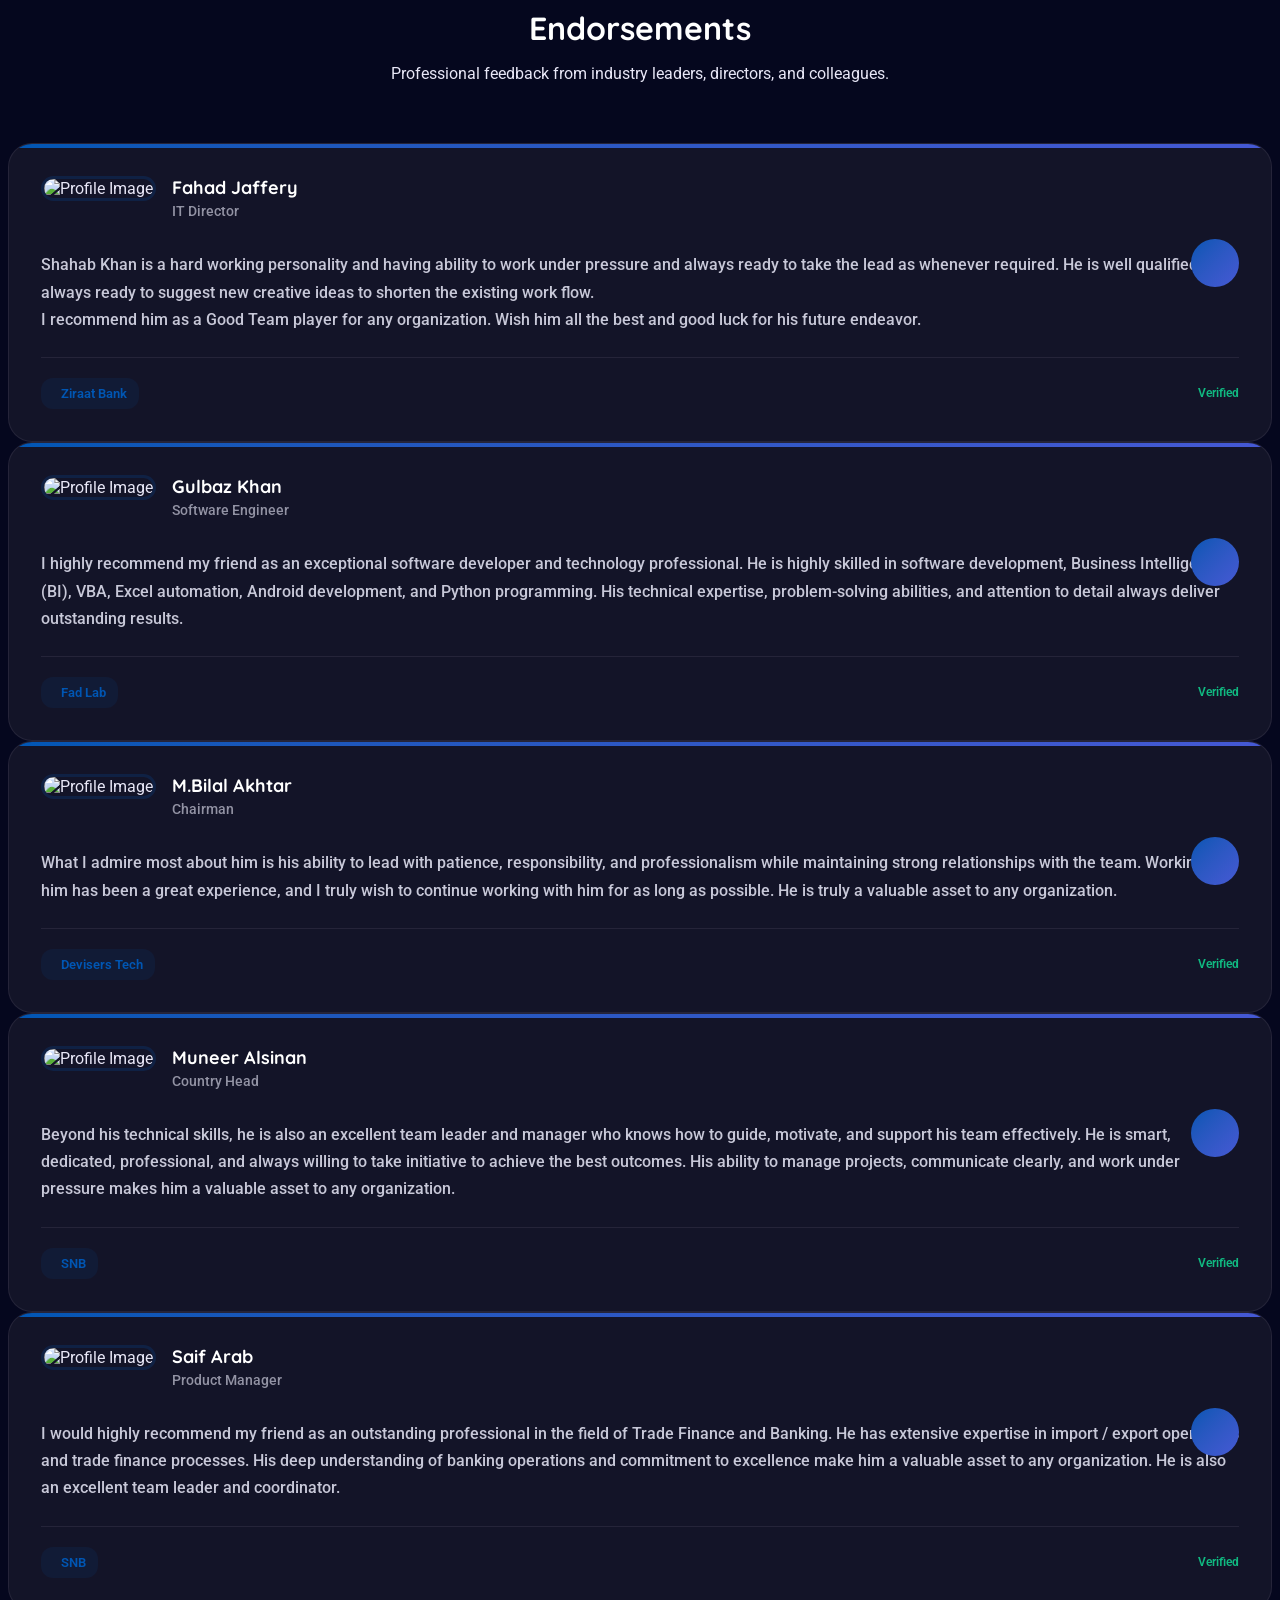
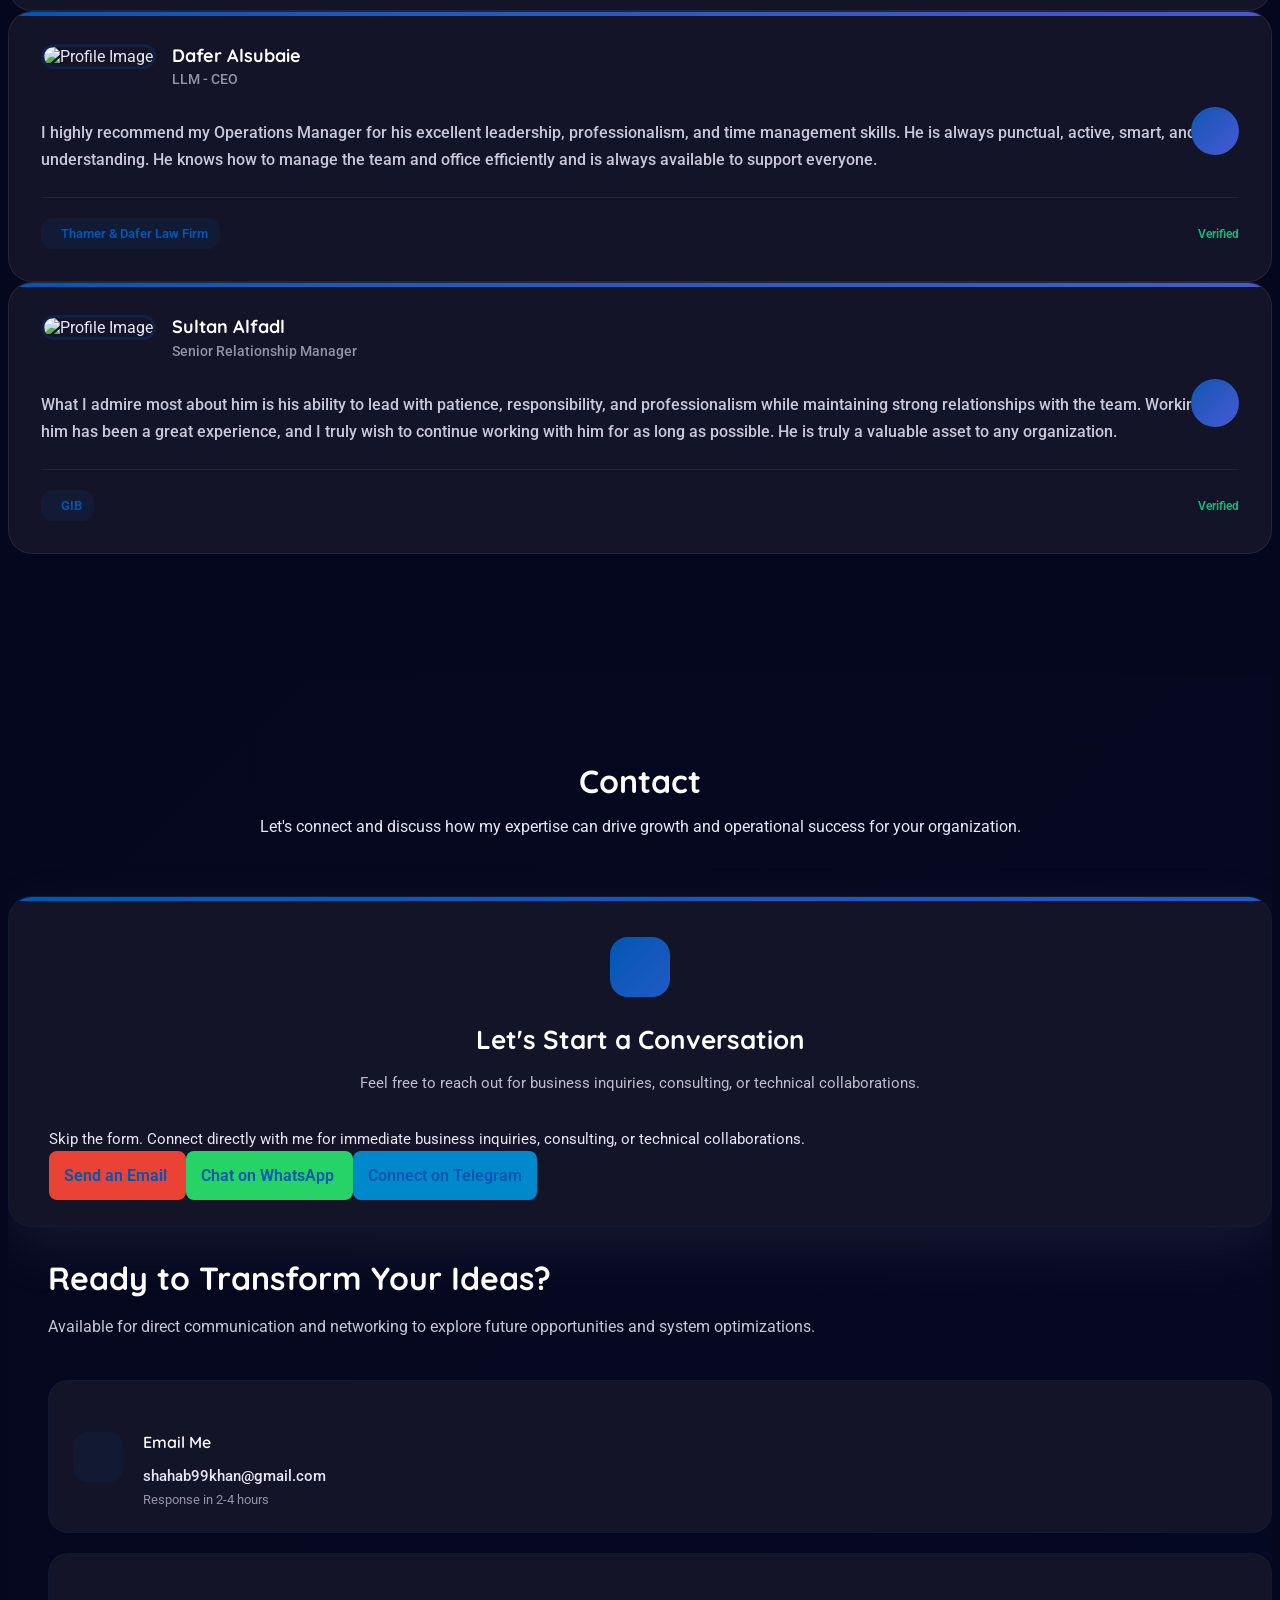
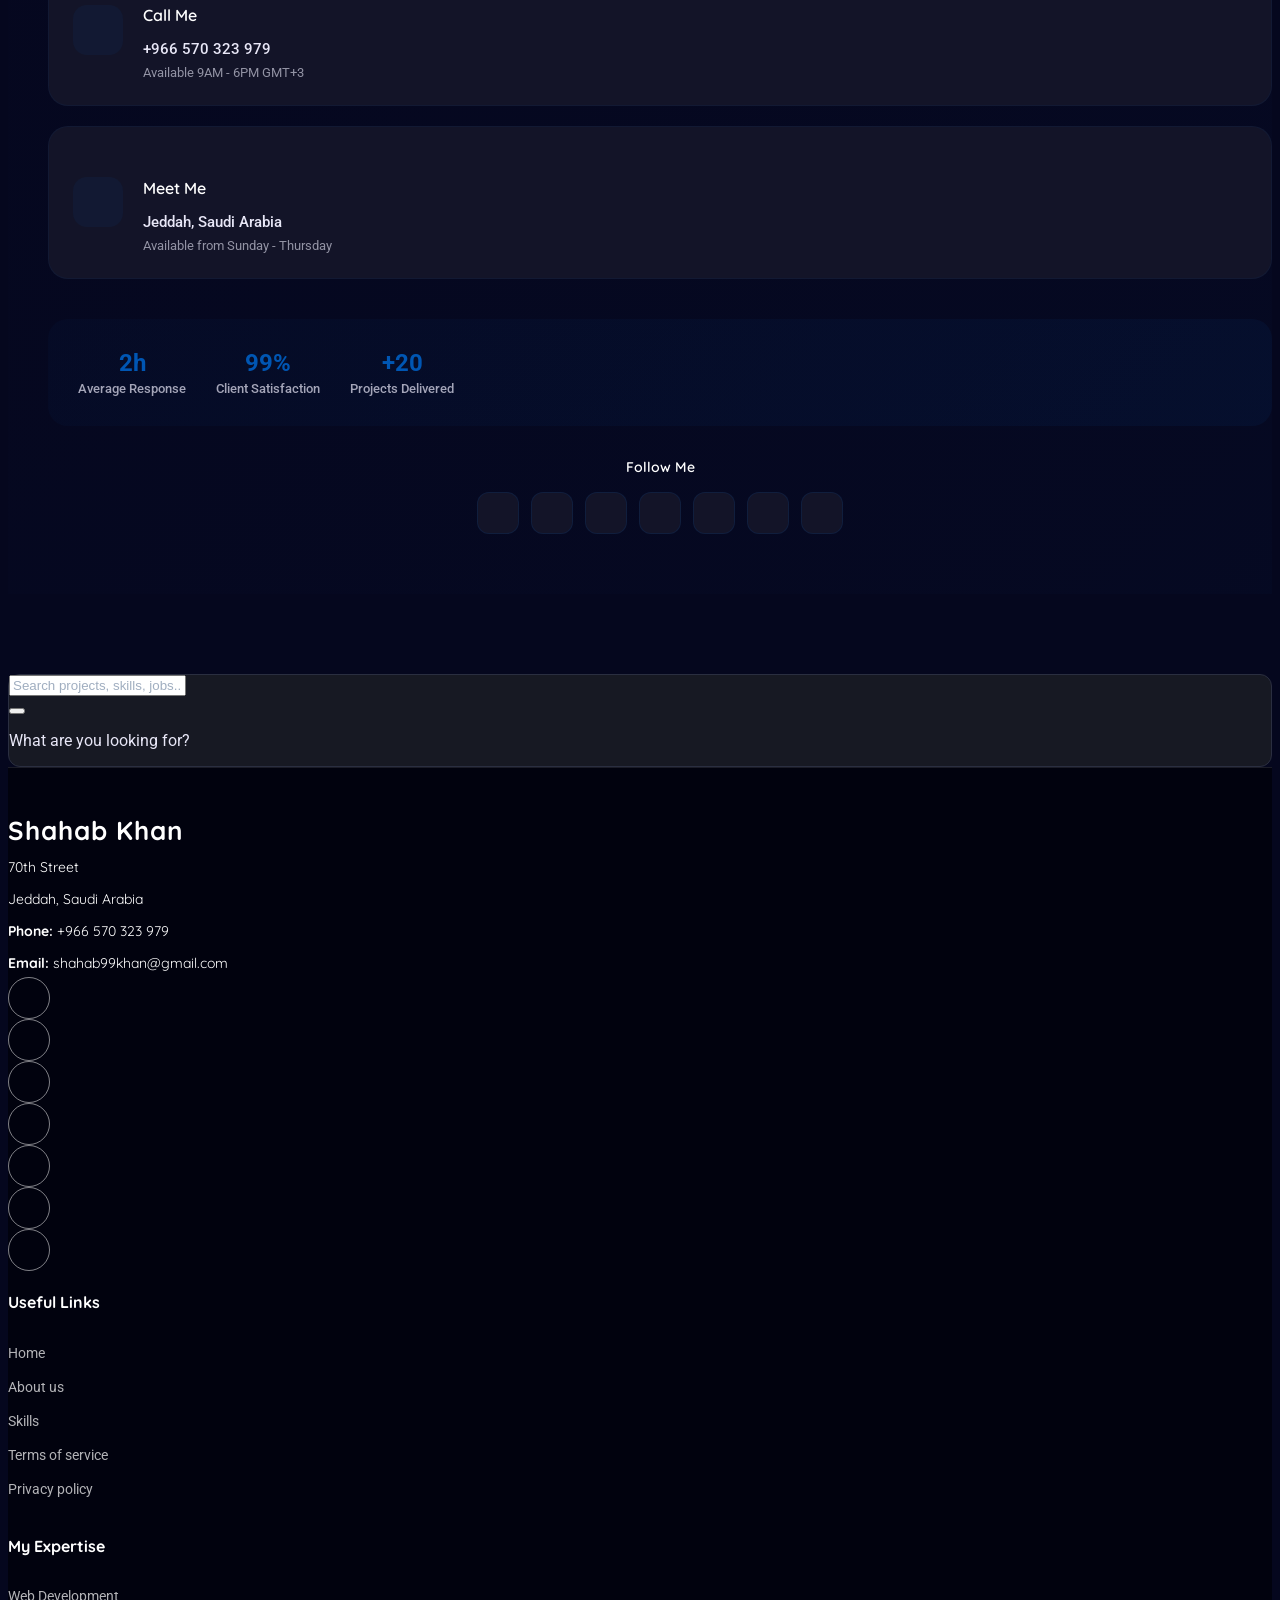
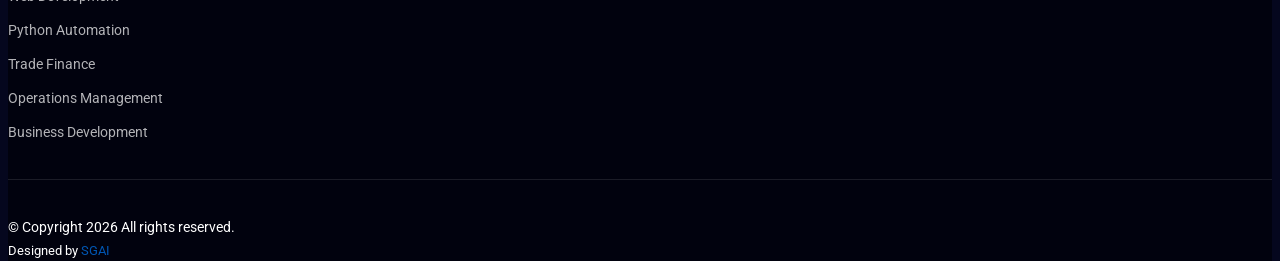
==== commit e04d008b: "update" ====
--- a/index.html
+++ b/index.html
@@ -162,7 +162,7 @@
                 <li><i class="bi bi-check-circle-fill"></i><span>CCNA Certified Network Engineer.</span></li>
                 <li><i class="bi bi-check-circle-fill"></i><span>Specialist in SAMA Operational Risk and AML policies.</span></li>
               </ul>
-              <a href="SHAHAB KHAN CV-L2605.docx" class="btn btn-primary" download>Download Full CV</a>
+              <a href="me.html" class="btn btn-primary" target="_blank">My Background</a>
             </div>
           </div>
           <div class="col-lg-7" data-aos="fade-left" data-aos-delay="300">
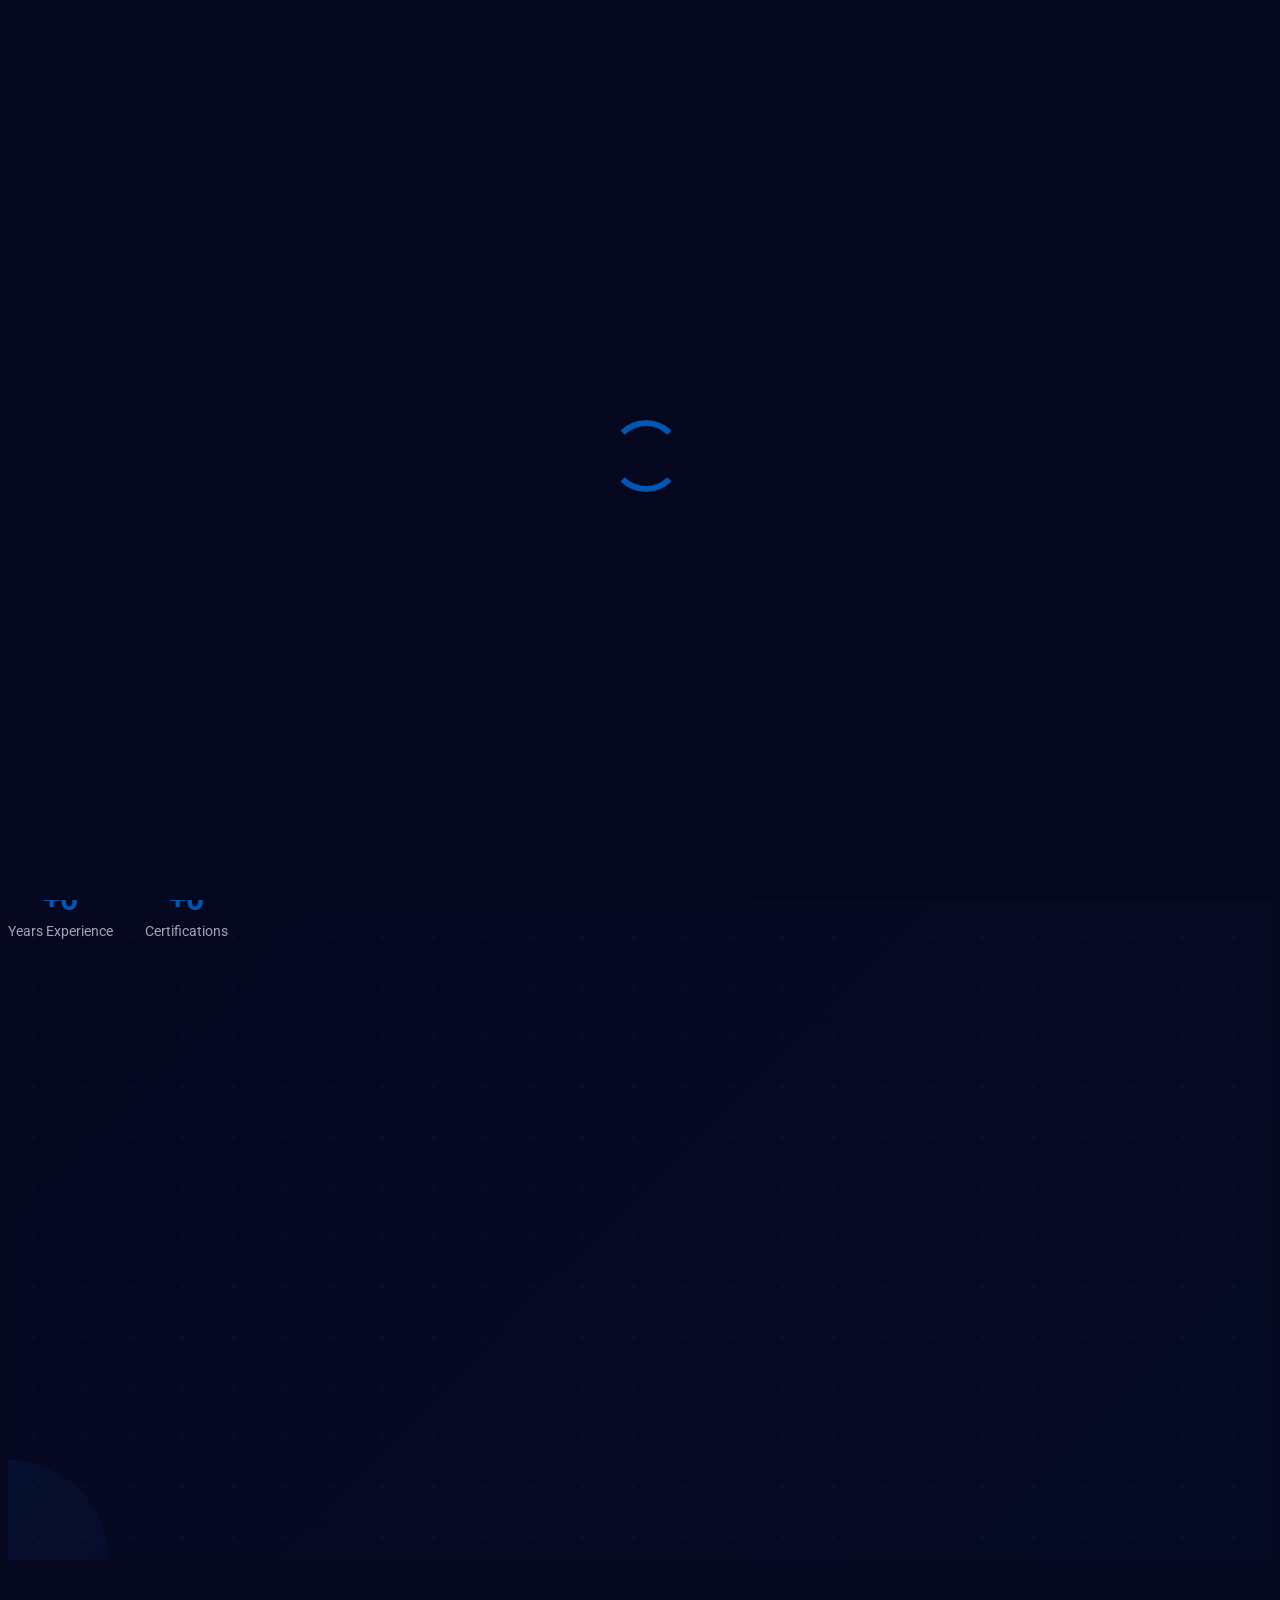
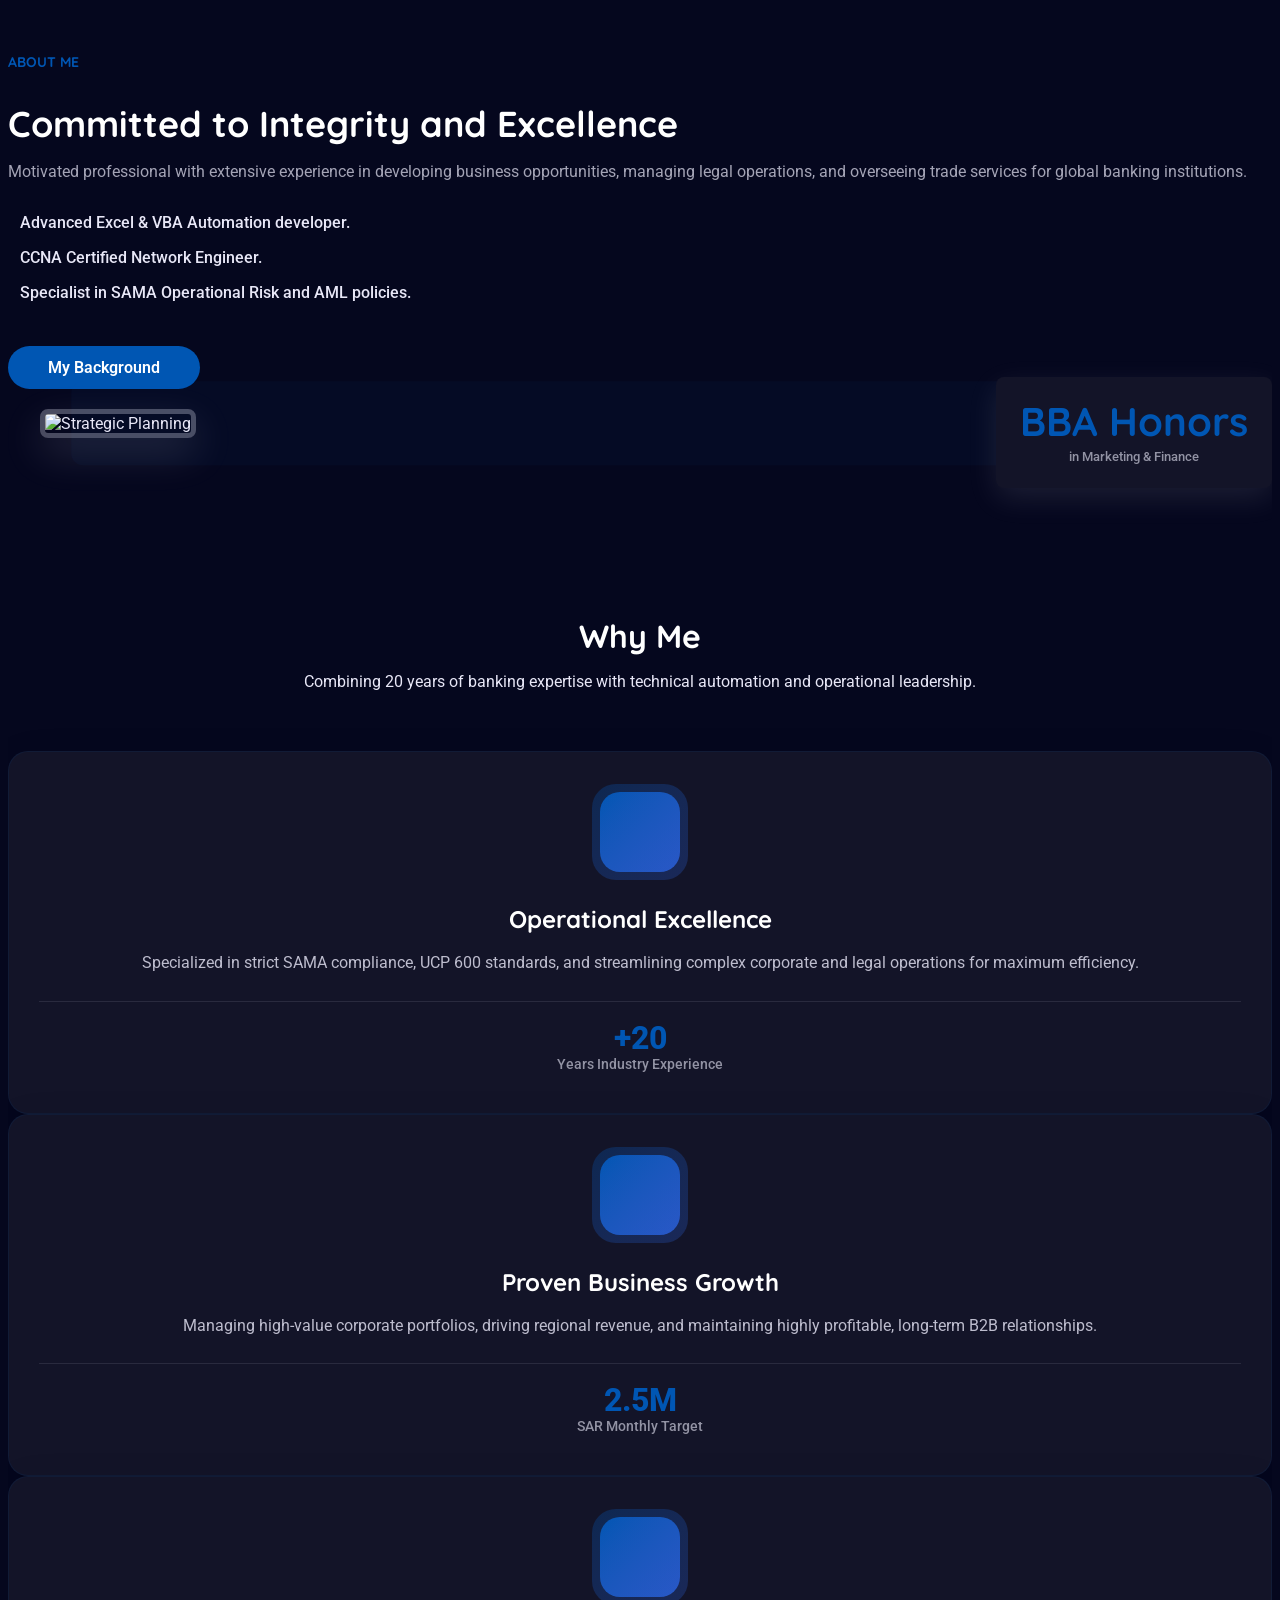
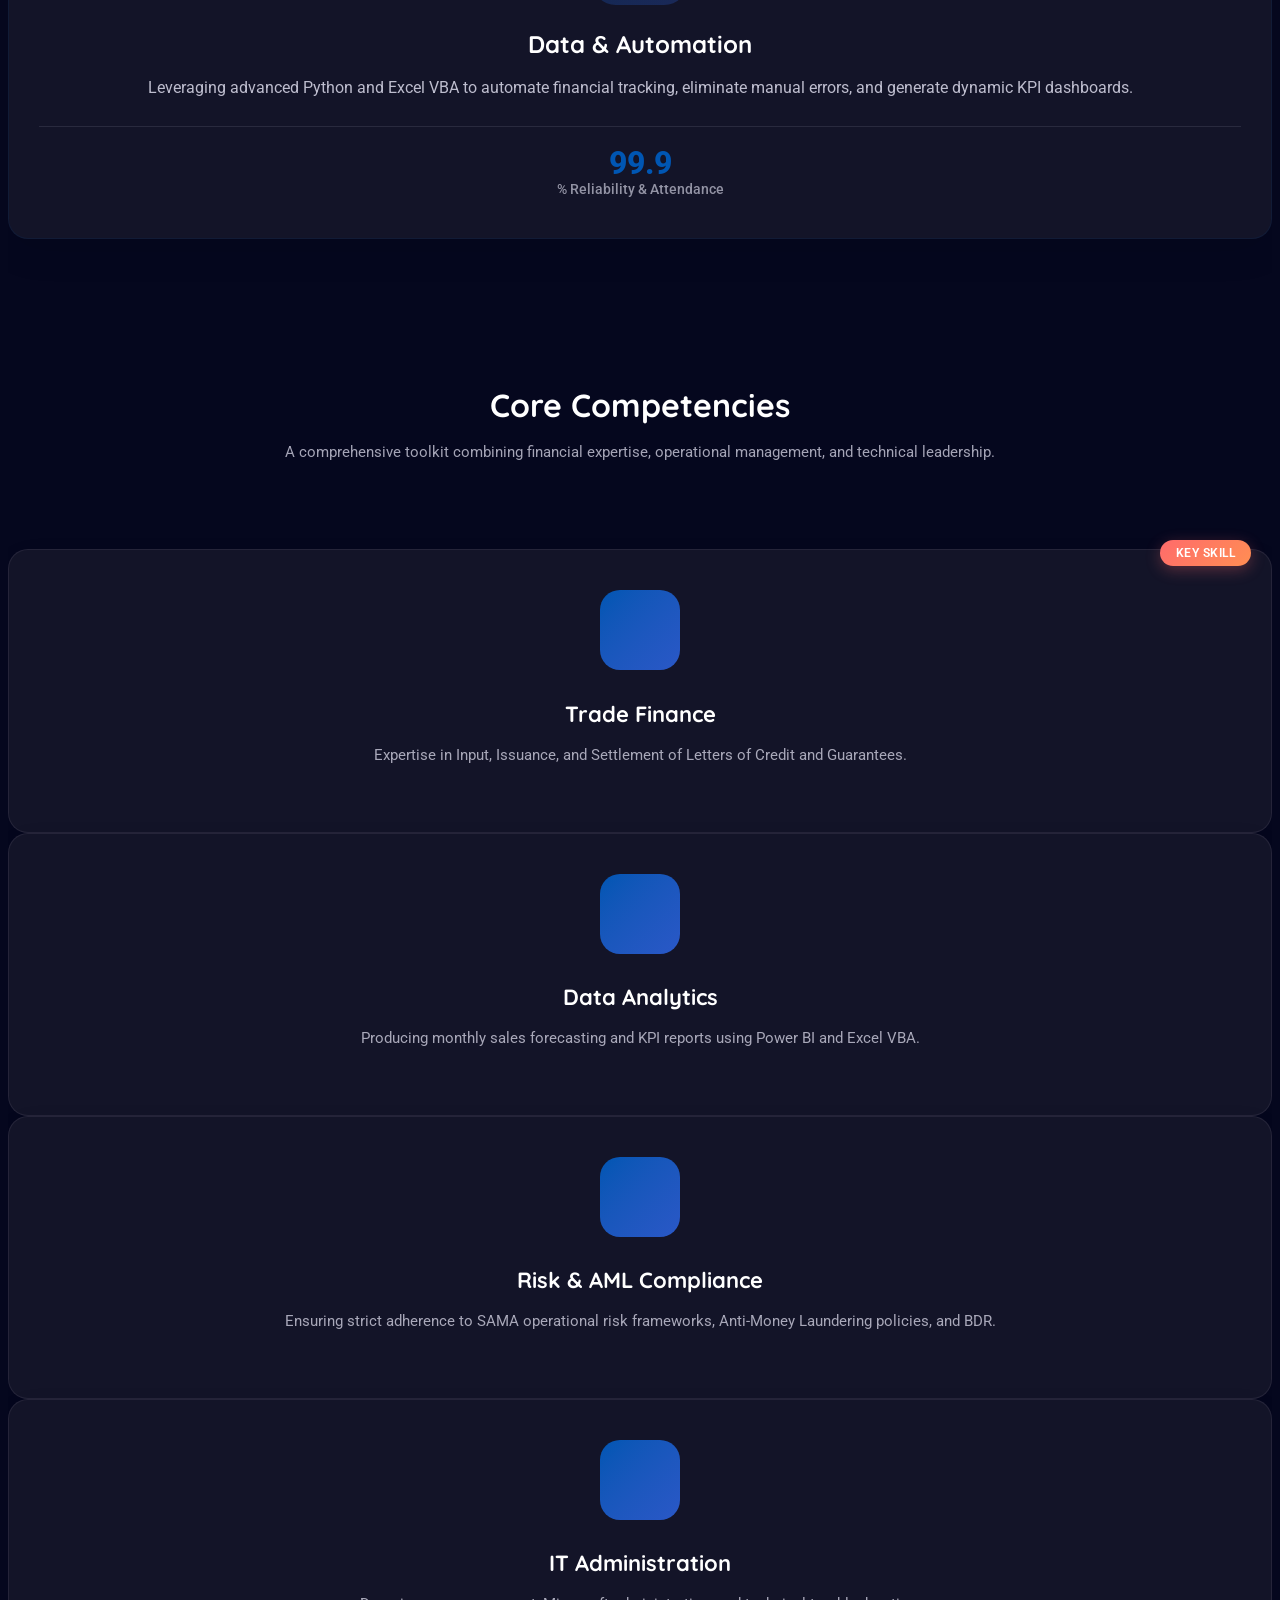
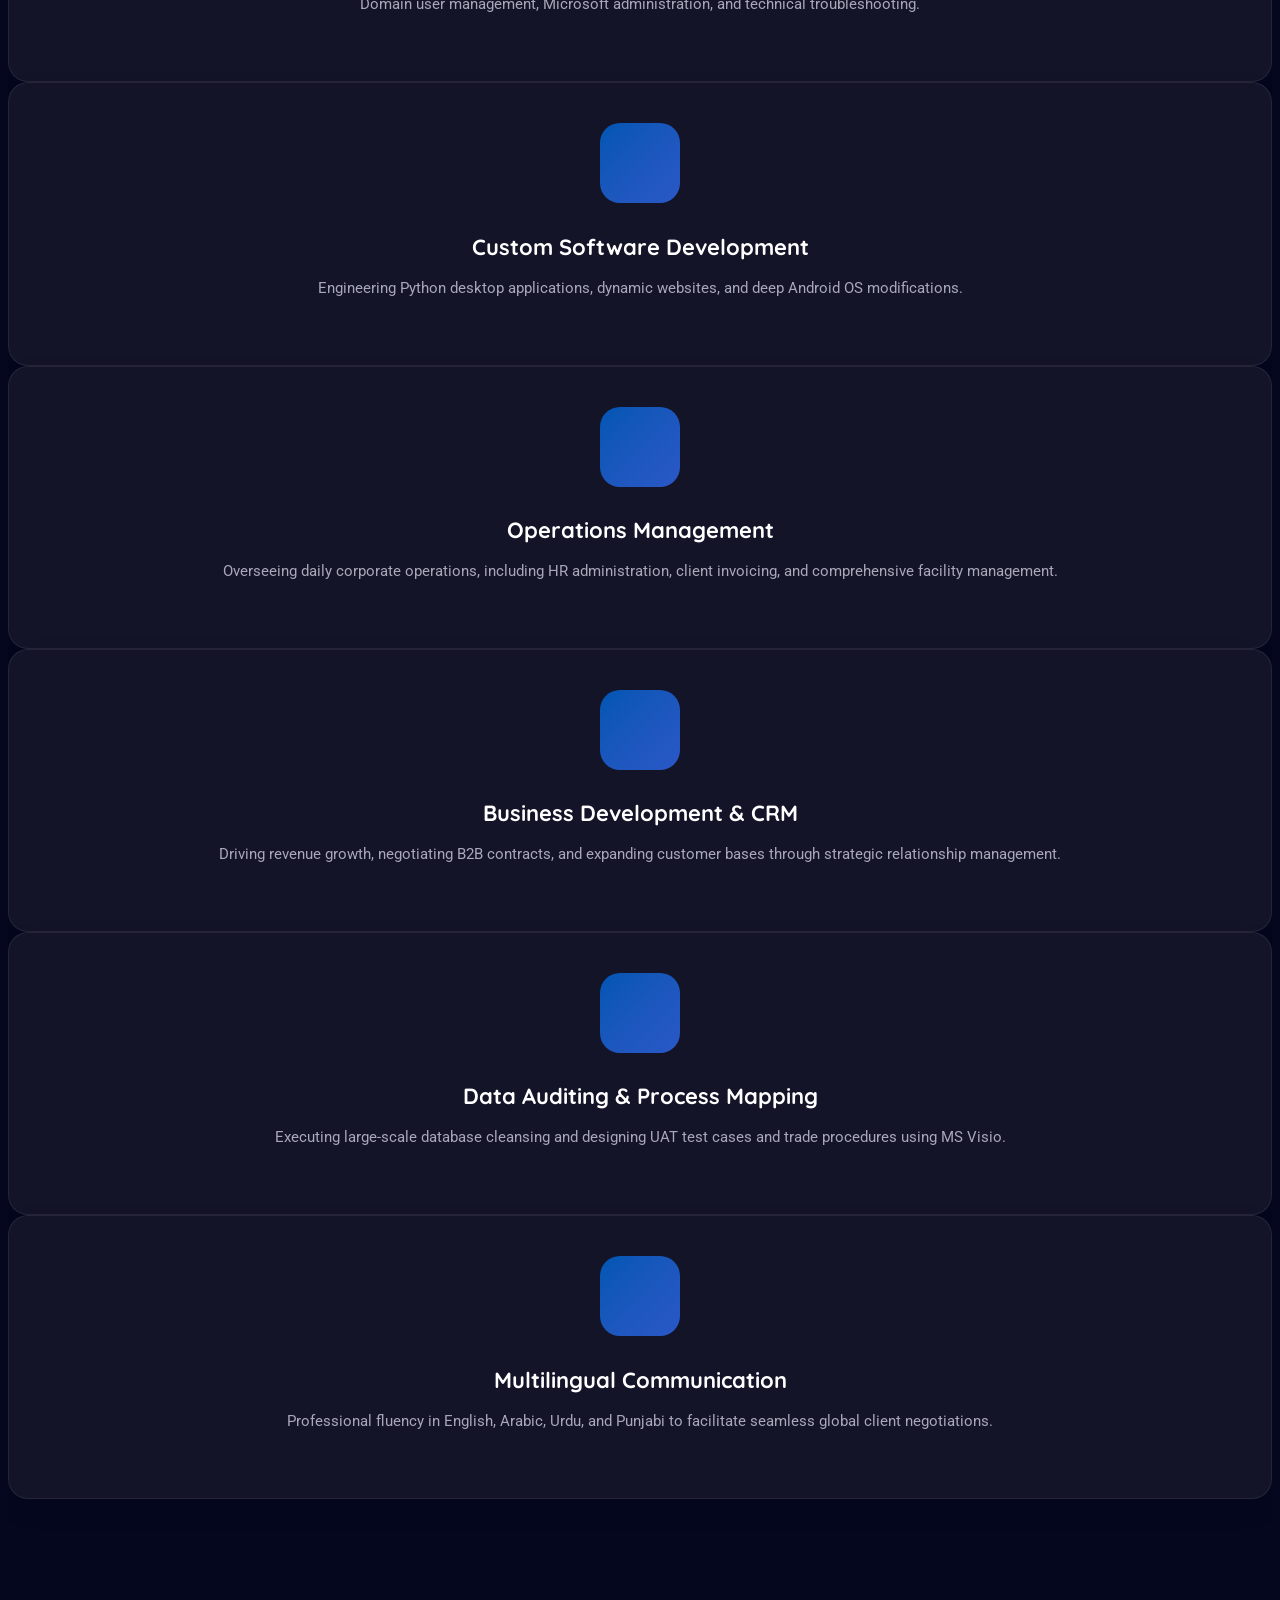
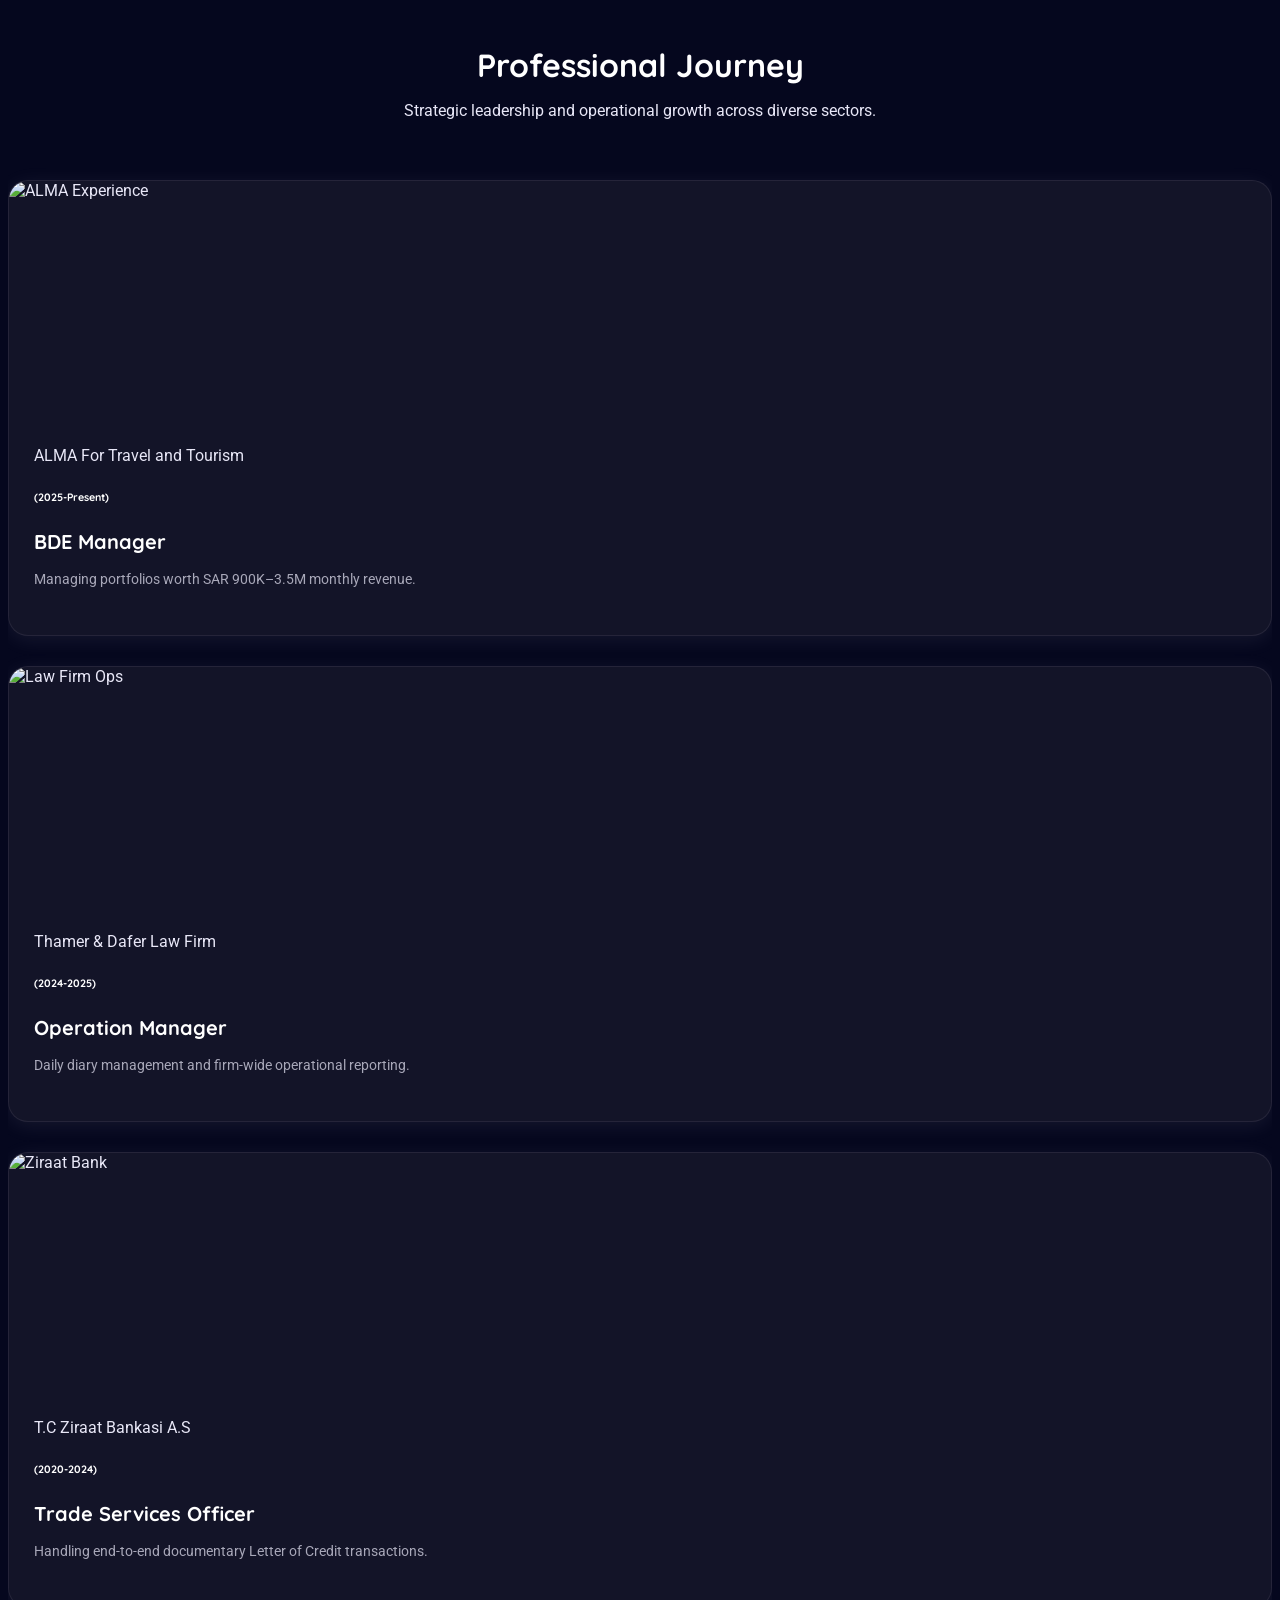
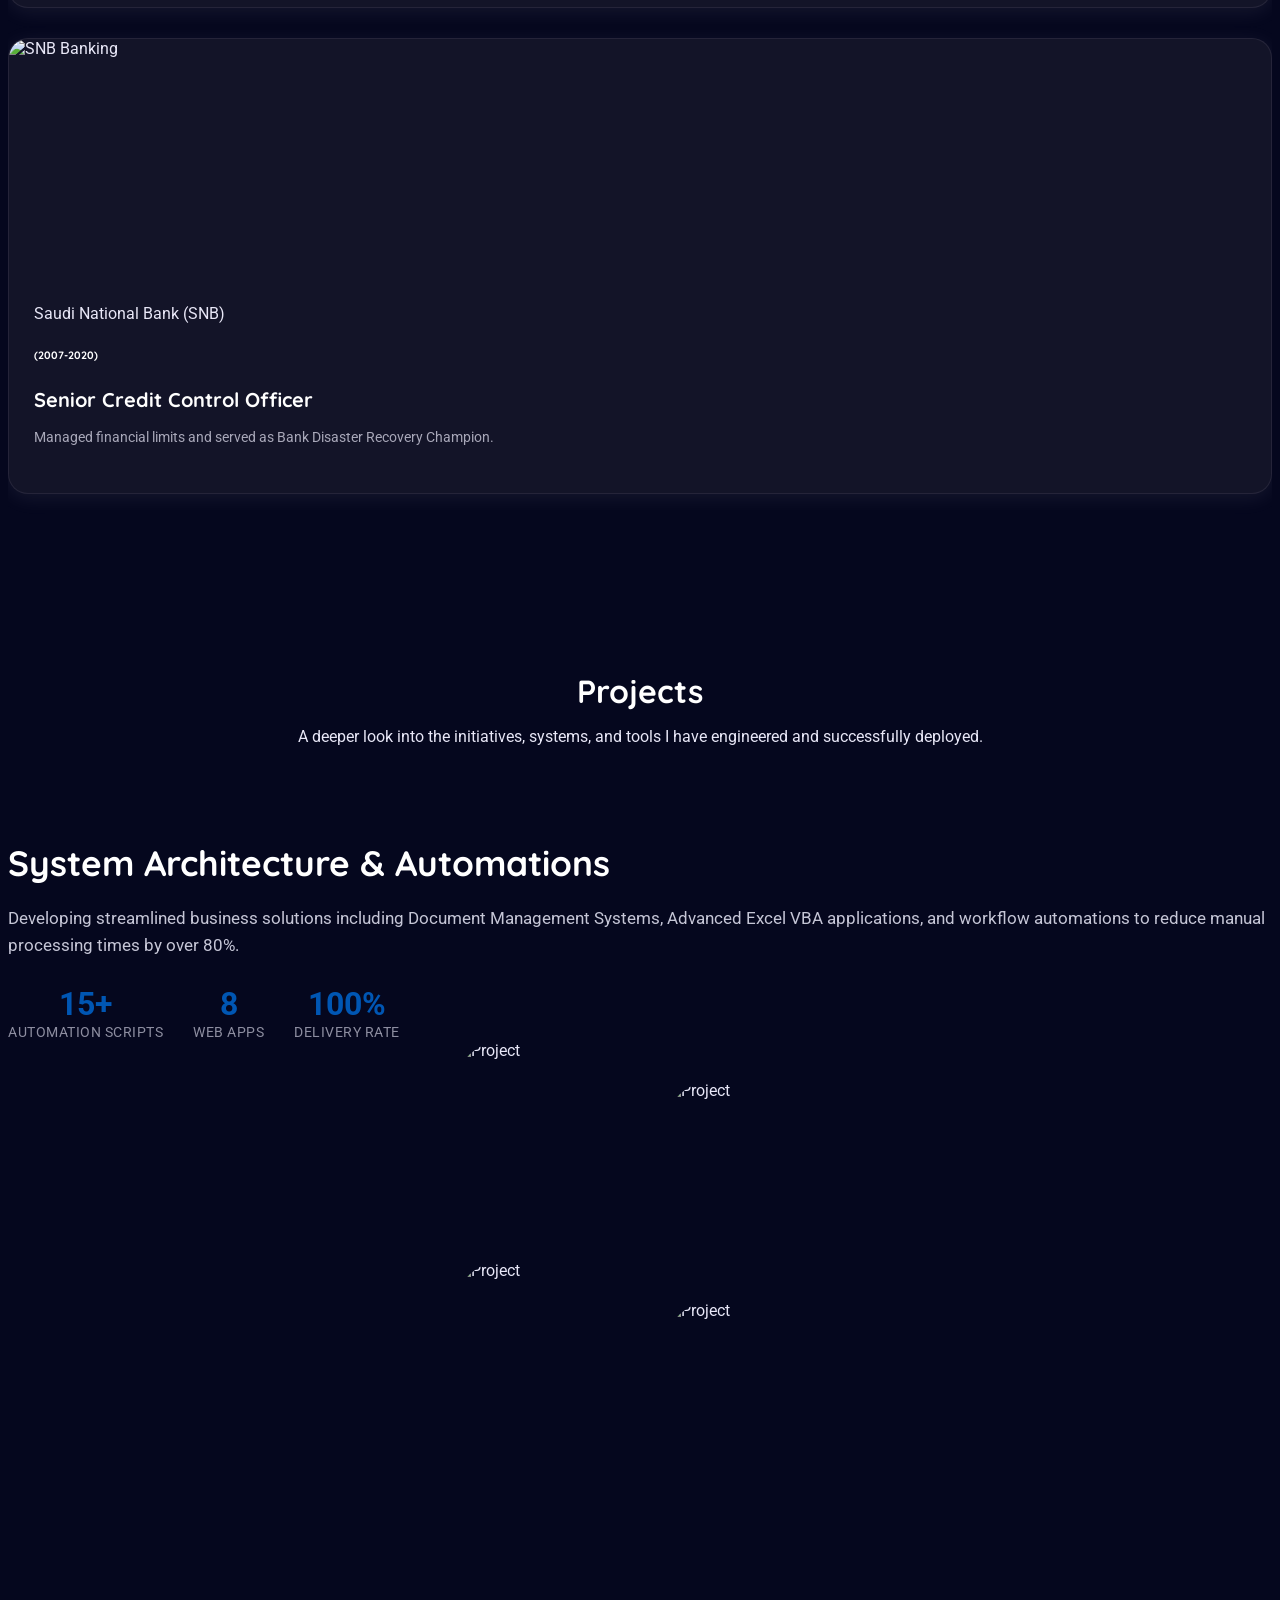
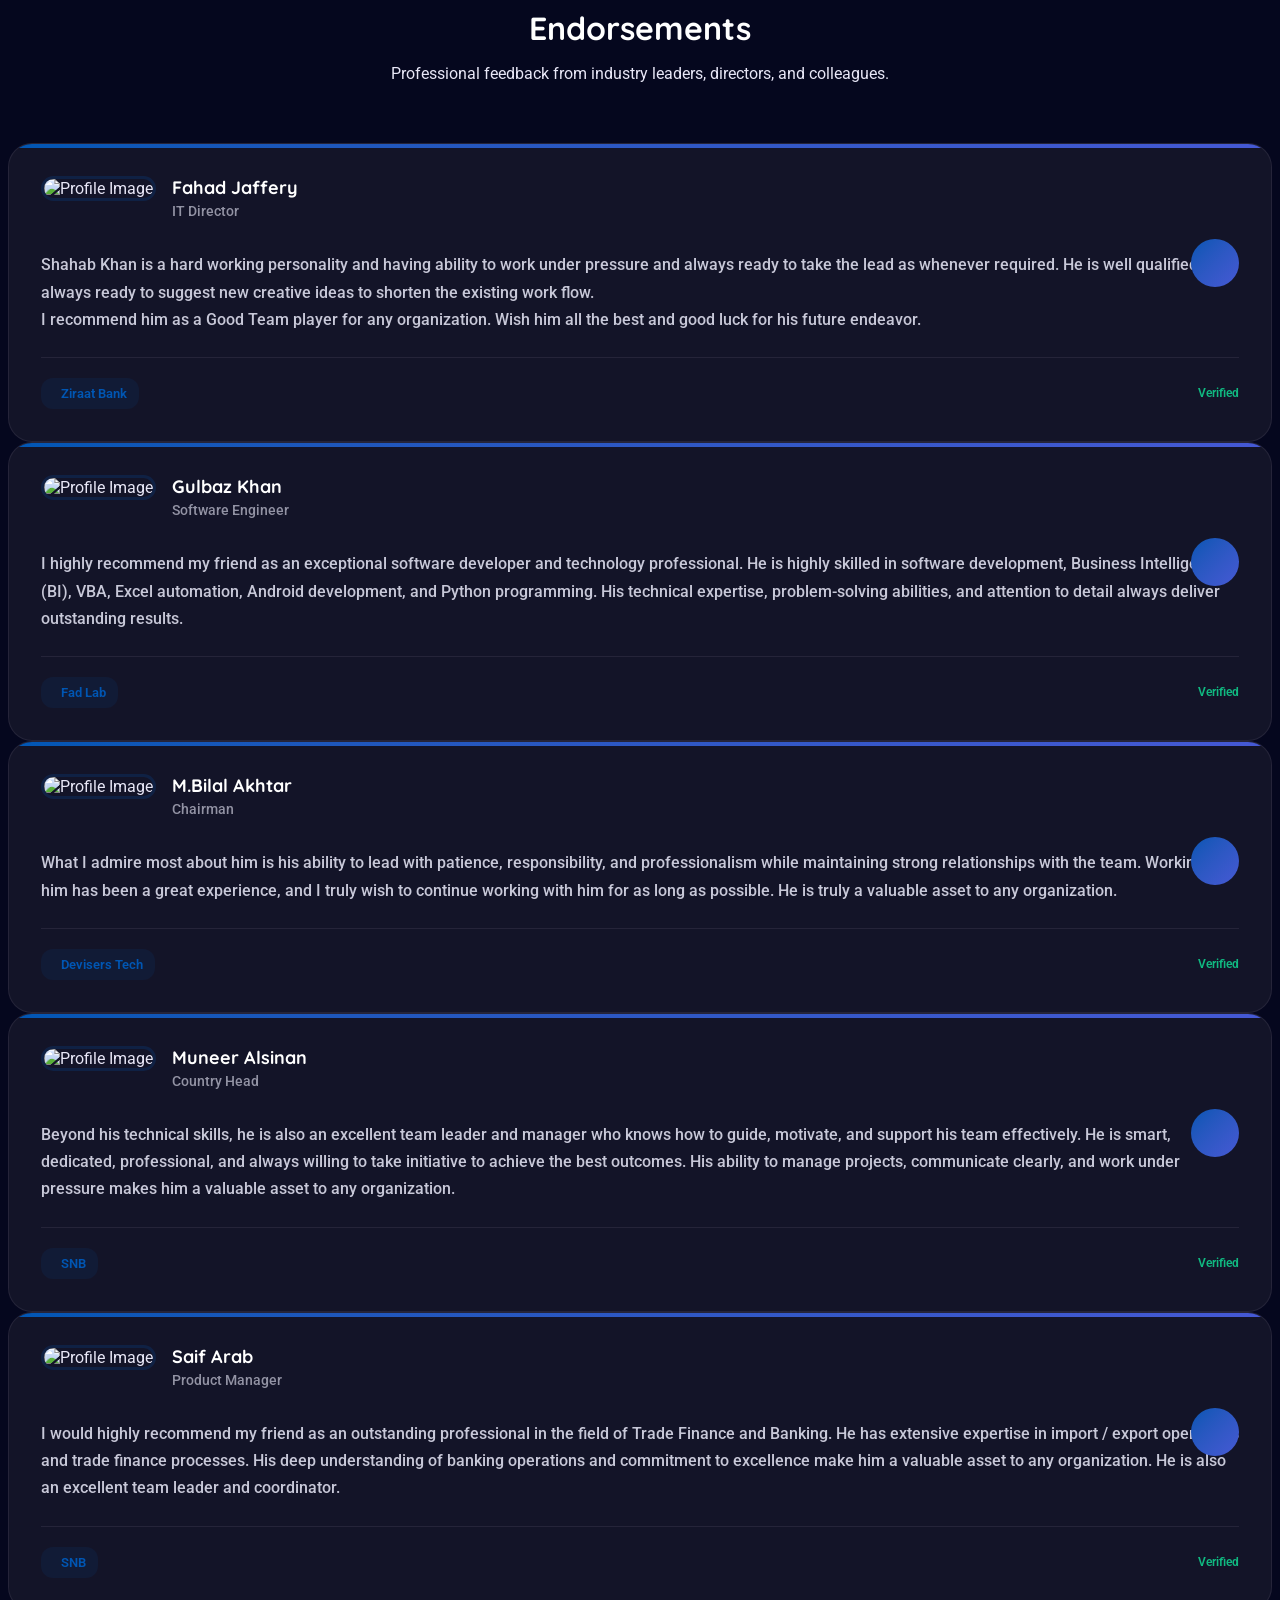
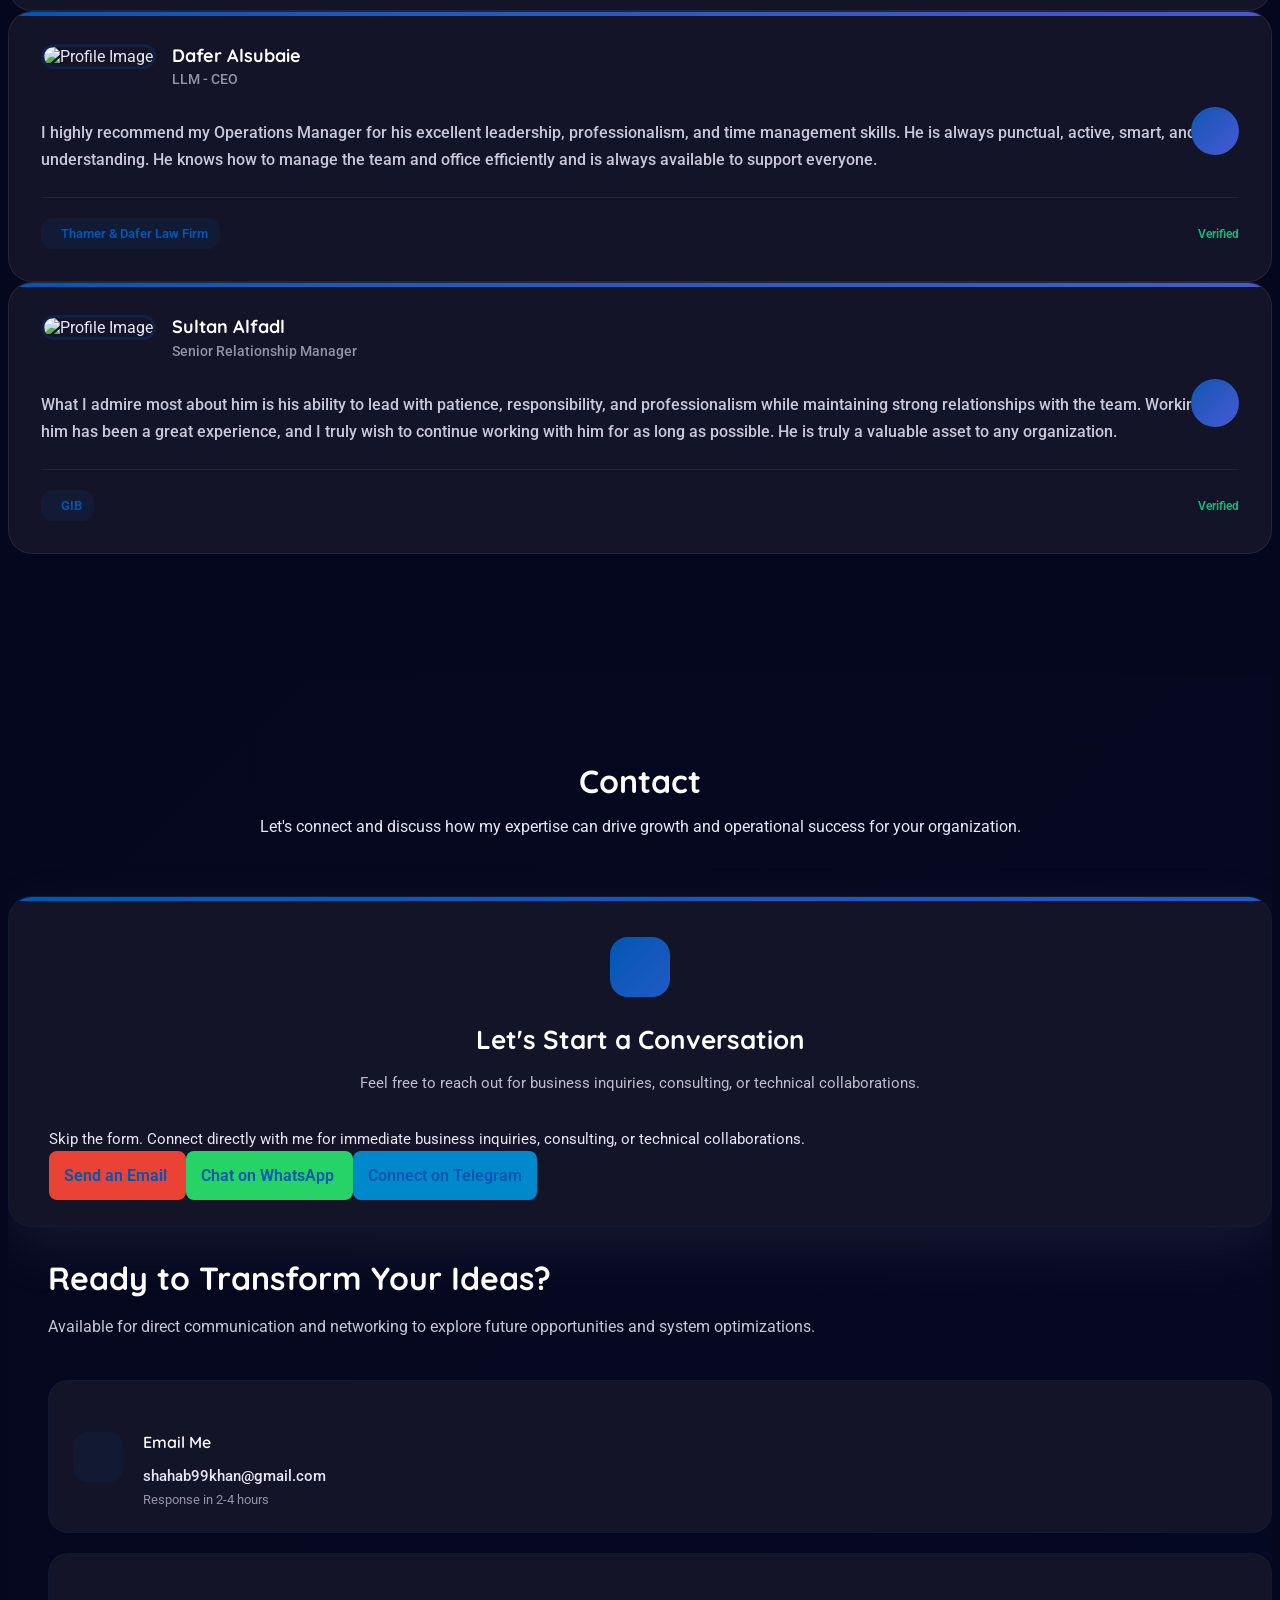
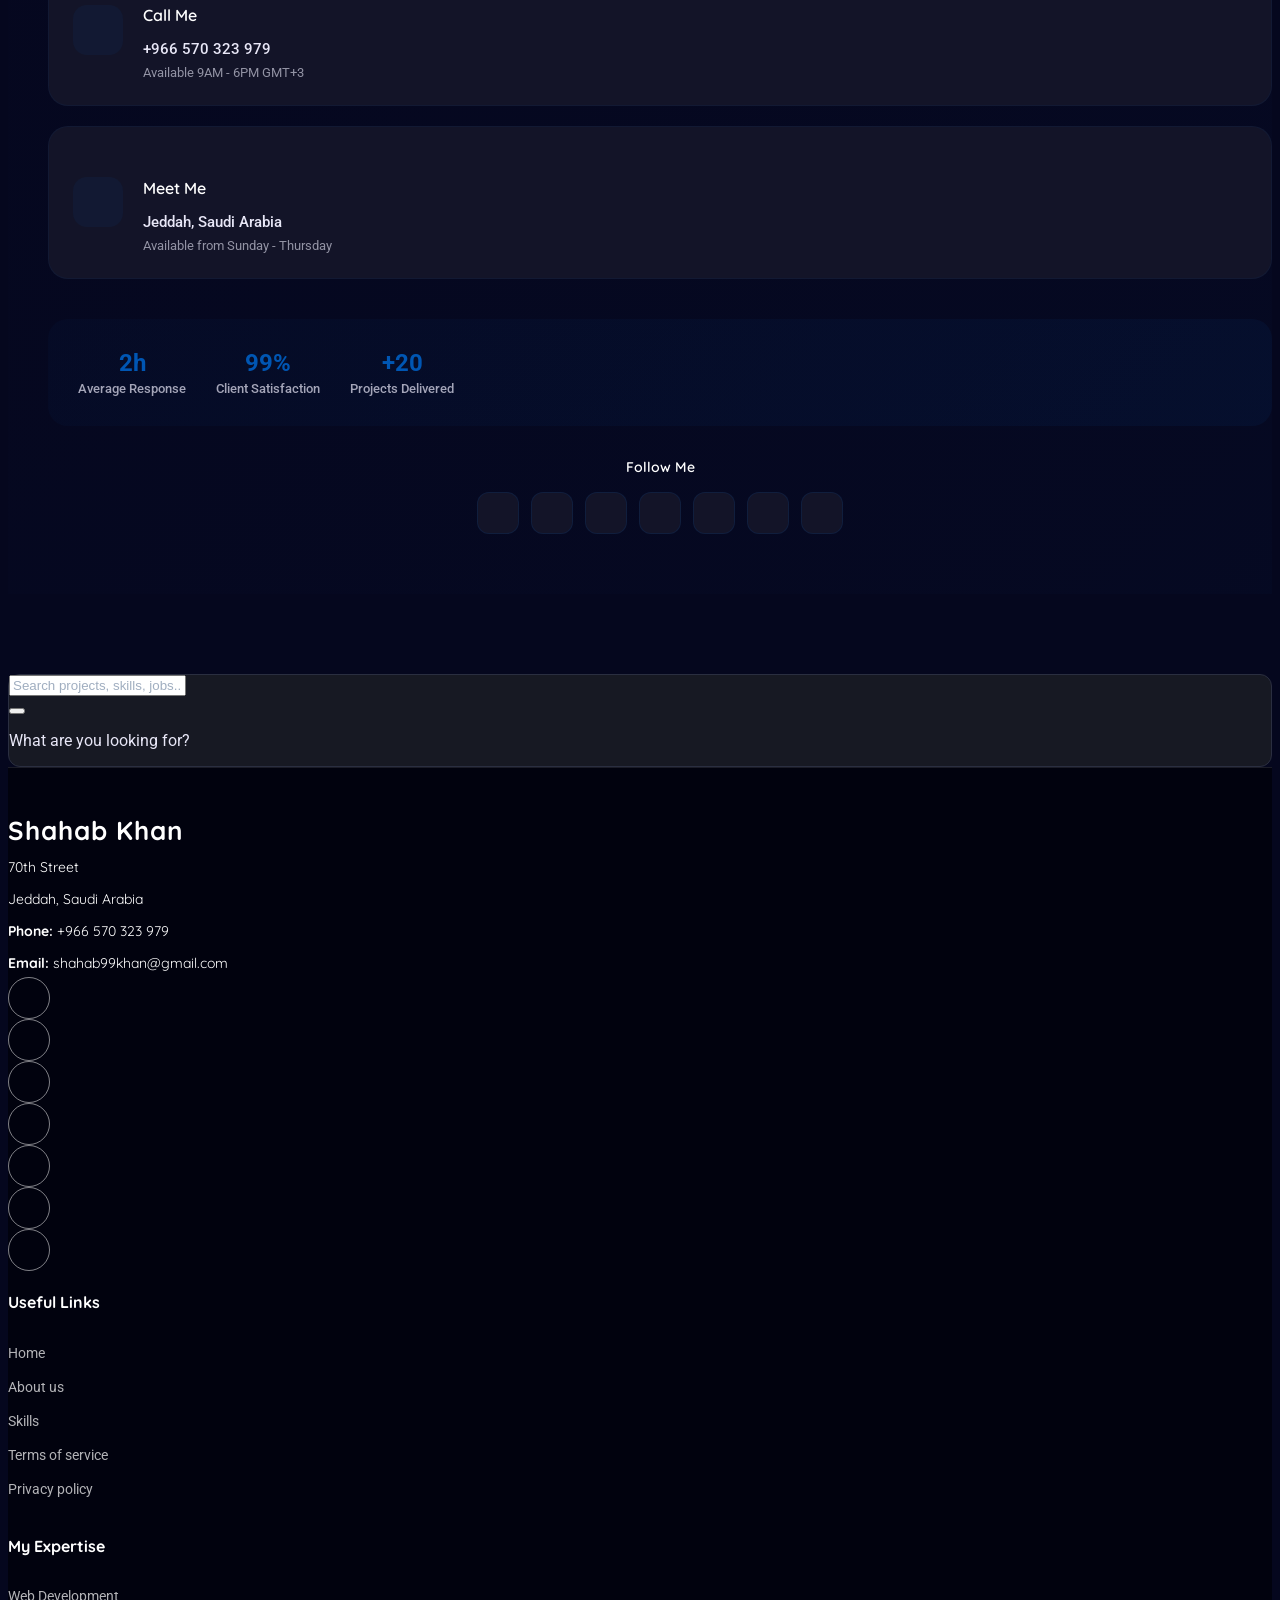
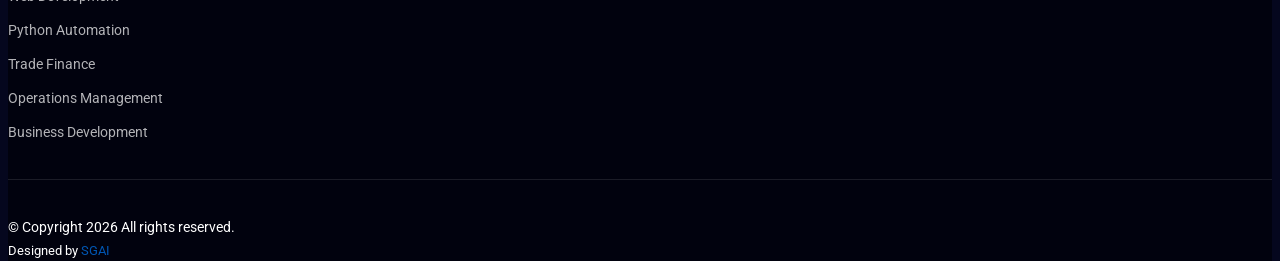
==== commit 77ed09d8: "Update index.html" ====
--- a/index.html
+++ b/index.html
@@ -341,7 +341,7 @@
                 </div>
                 <div class="portfolio-content">
                   <span class="project-type">Thamer & Dafer Law Firm</span>
-                  <h6><a href="exp.html" class="stretched-link"></a>(2023-2025)</h6>
+                  <h6><a href="exp.html" class="stretched-link"></a>(2024-2025)</h6>
 				  <h3>Operation Manager</h3> 
                   <p>Daily diary management and firm-wide operational reporting.</p>
                 </div>
@@ -355,7 +355,7 @@
                 </div>
                 <div class="portfolio-content">
                   <span class="project-type">T.C Ziraat Bankasi A.S</span>
-                  <h6><a href="exp.html" class="stretched-link"></a>(2020-2023)</h6>
+                  <h6><a href="exp.html" class="stretched-link"></a>(2020-2024)</h6>
 				  <h3>Trade Services Officer</h3>
                   <p>Handling end-to-end documentary Letter of Credit transactions.</p>
                 </div>
@@ -991,6 +991,14 @@
 })();
 </script>
 <!--End of Tawk.to Script-->
+	    <script data-goatcounter="https://shahab99khan.goatcounter.com/count"
+        <script data-goatcounter="https://shahab99khan.goatcounter.com/count"
+        2ab775b5613651d5986cc5cc00646eba3a529fb5
+        async src="//gc.zgo.at/count.js"></script>
+    <script>document.getElementById("year").textContent = new Date().getFullYear();</script>
+
+    <!-- Cleaned up GoatCounter Analytics -->
+    <script data-goatcounter="https://shahab99khan.goatcounter.com/count" async src="//gc.zgo.at/count.js"></script>
 
 </body>
 </html>
